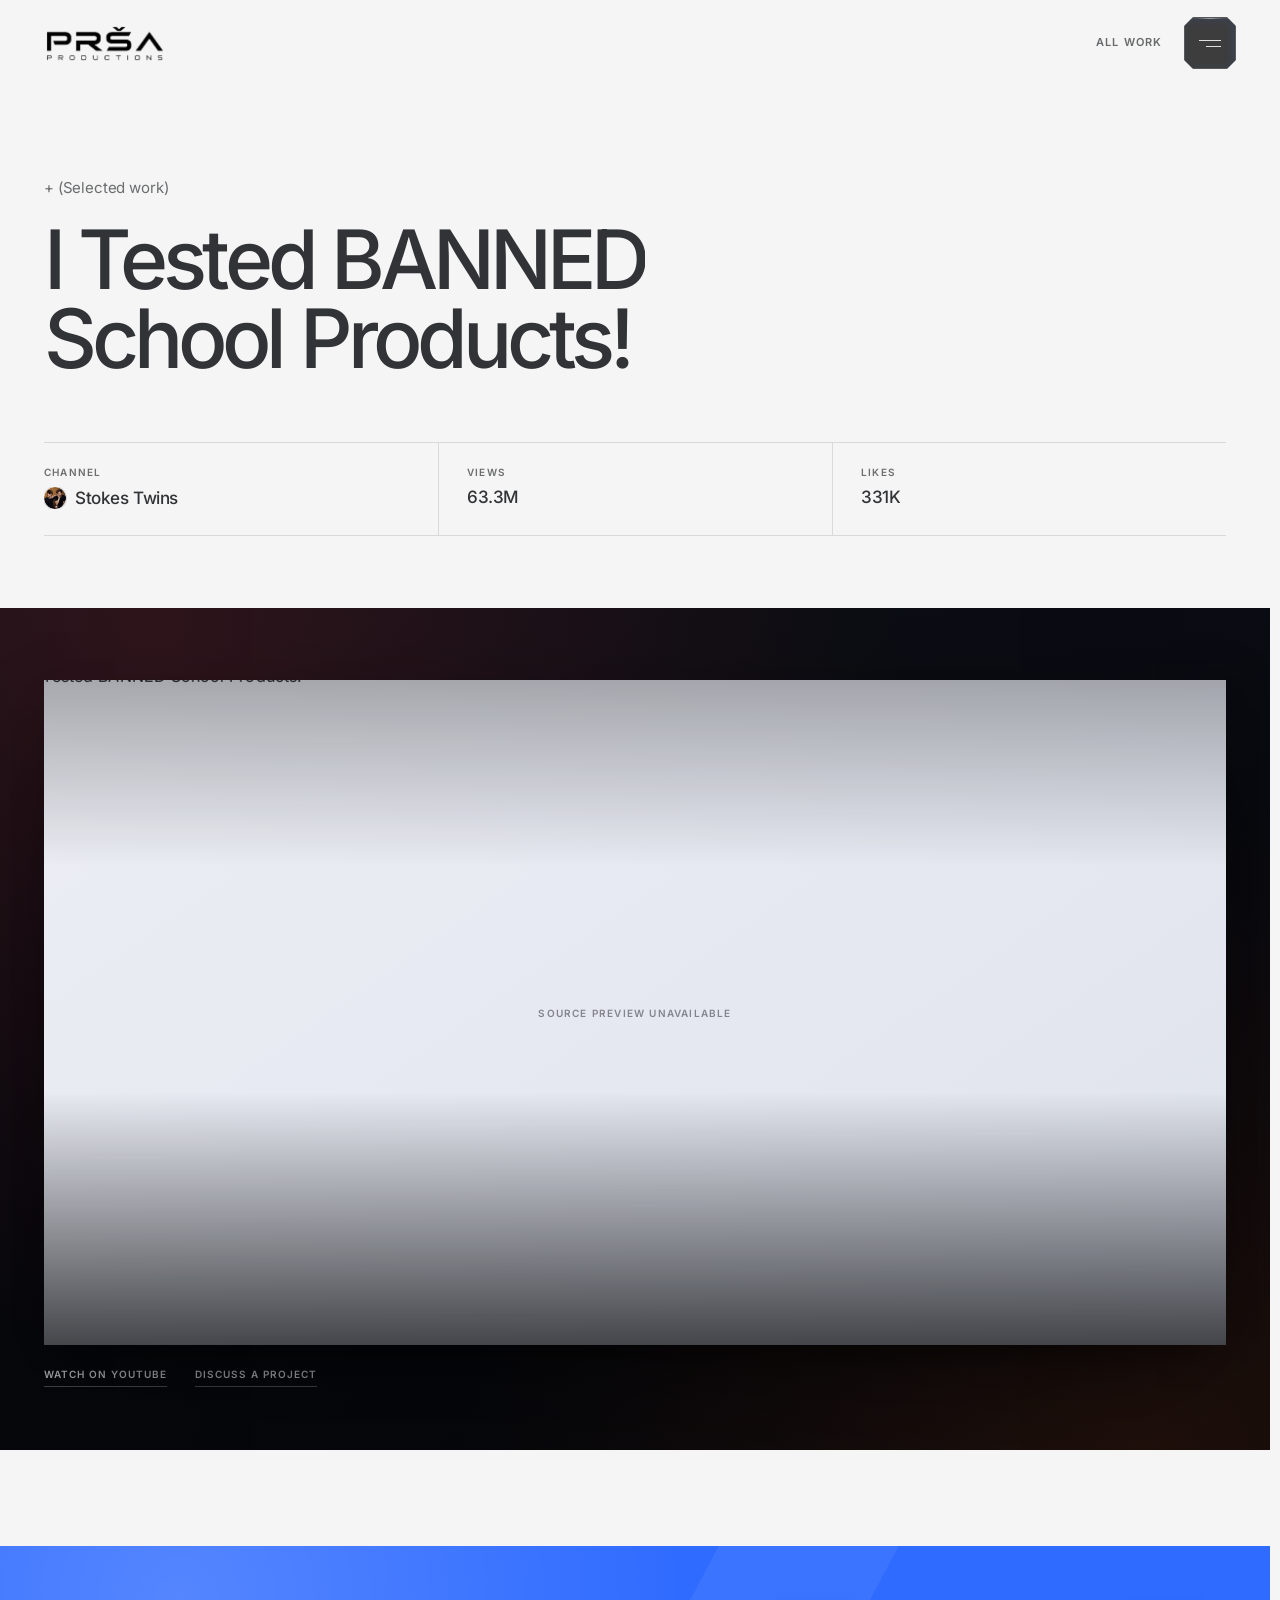
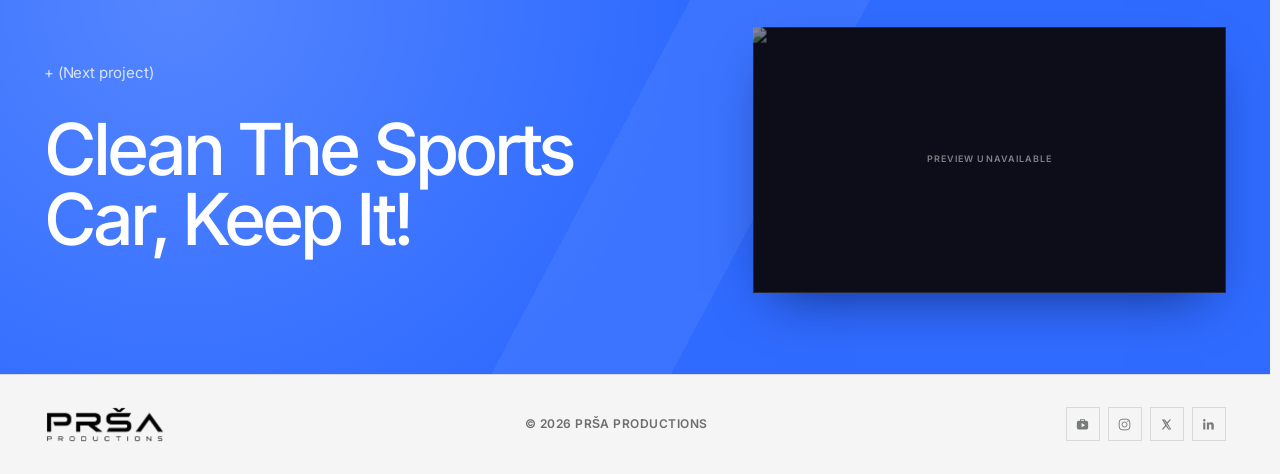
==== case-study.html @ 5af33e40 "Harden Work player accessibility" ====
<!DOCTYPE html>
<html lang="en">
<head>
<meta charset="UTF-8" />
<meta name="viewport" content="width=device-width, initial-scale=1.0" />
<script>document.documentElement.classList.add('js');</script>
<title>Project — Prša Productions</title>
<meta name="theme-color" content="#f5f5f5" />
<meta name="color-scheme" content="light" />
<meta name="description" content="Selected editing work by Prša Productions." />
<meta property="og:type" content="website" />
<meta property="og:site_name" content="Prša Productions" />
<meta property="og:title" id="csOgTitle" content="Selected work · Prša Productions" />
<meta property="og:description" id="csOgDescription" content="Selected editing work by Prša Productions." />
<meta property="og:image" id="csOgImage" content="assets/hero/creator-ensemble-merged-v1.png" />
<meta property="og:image:alt" id="csOgImageAlt" content="Selected work thumbnail" />
<meta name="twitter:card" content="summary_large_image" />
<meta name="twitter:title" id="csTwitterTitle" content="Selected work · Prša Productions" />
<meta name="twitter:description" id="csTwitterDescription" content="Selected editing work by Prša Productions." />
<meta name="twitter:image" id="csTwitterImage" content="assets/hero/creator-ensemble-merged-v1.png" />
<meta name="twitter:image:alt" id="csTwitterImageAlt" content="Selected work thumbnail" />
<link rel="icon" href="assets/brand/favicon.ico" sizes="any" />
<link rel="icon" type="image/png" sizes="32x32" href="assets/brand/favicon-32.png" />
<link rel="apple-touch-icon" href="assets/brand/apple-touch-icon.png" />
<link rel="preconnect" href="https://i.ytimg.com" crossorigin />
<link rel="dns-prefetch" href="https://i.ytimg.com" />
<link rel="stylesheet" href="assets/fonts.css" />
<link rel="stylesheet" href="styles.css?v=remaster-164" />
<script src="assets/project-transition.js?v=2" defer></script>
<script>try{if(sessionStorage.getItem('prsa-route')&&!matchMedia('(prefers-reduced-motion: reduce)').matches){document.documentElement.classList.add('route-arrived')}}catch(e){}</script>
</head>
<body class="cs-body">

<a class="skip-link" href="#csTitle">Skip to project</a>

<div class="route-transition" id="routeTransition" aria-hidden="true">
  <div class="route-transition-field" aria-hidden="true"></div>
  <div class="route-transition-inner">
    <div class="route-transition-copy">
      <span id="routeTransitionMeta">Prša Productions</span>
      <strong id="routeTransitionTitle">Selected work</strong>
    </div>
    <figure class="route-transition-media"><img id="routeTransitionImage" src="" alt="" decoding="async" /></figure>
  </div>
  <span class="route-transition-brand">Prša Productions</span>
  <span class="route-transition-progress" aria-hidden="true"></span>
</div>
<script>
(function () {
  if (!document.documentElement.classList.contains('route-arrived')) return;
  try {
    var payload = JSON.parse(sessionStorage.getItem('prsa-route') || '{}');
    var layer = document.getElementById('routeTransition');
    var title = document.getElementById('routeTransitionTitle');
    var image = document.getElementById('routeTransitionImage');
    if (payload.title && title) title.textContent = payload.title;
    if (layer && payload.format === 'portrait') layer.classList.add('route-transition--portrait');
    if (image && payload.thumb) {
      image.onerror = () => { if (layer) layer.classList.add('has-no-media'); };
      image.src = payload.thumb;
    } else if (layer) {
      layer.classList.add('has-no-media');
    }
  } catch (error) {}
})();
</script>

<nav id="nav" class="scrolled cs-nav">
  <div class="wrap nav-in">
    <a href="index.html#top" class="wordmark" aria-label="Prša Productions home"><img src="assets/brand/prsa-productions-wordmark.png" alt="" /></a>
    <div class="cs-nav-actions">
      <a class="cs-back" href="index.html#work">All work</a>
      <button class="menu-btn" type="button" aria-label="Open menu" aria-controls="mnav" aria-expanded="false" id="menuBtn">
        <span class="menu-bars" aria-hidden="true"><i></i><i></i></span>
      </button>
    </div>
  </div>
</nav>

<div class="mnav cs-mnav" id="mnav" role="dialog" aria-modal="true" aria-label="Site menu" aria-hidden="true">
  <div class="menu-panel">
    <div class="mtop">
      <div class="wrap nav-in">
        <a href="index.html#top" class="wordmark" data-case-menu-link aria-label="Prša Productions home"><img src="assets/brand/prsa-productions-wordmark.png" alt="" /></a>
        <button class="mclose" type="button" aria-label="Close menu" id="mClose">
          <span class="mclose-mark" aria-hidden="true"><i></i><i></i></span>
        </button>
      </div>
    </div>
    <nav class="mlinks" aria-label="Primary navigation">
      <a href="index.html#work" data-case-menu-link><span class="mlabel">Work</span></a>
      <a href="index.html#about" data-case-menu-link><span class="mlabel">About</span></a>
      <a href="index.html#credits" data-case-menu-link><span class="mlabel">Credits</span></a>
      <a href="index.html#contact" data-case-menu-link><span class="mlabel">Contact</span></a>
    </nav>
    <nav class="menu-socials" aria-label="Social profiles">
      <span>Socials</span>
      <a href="https://ytjobs.co/talent/profile/58142" target="_blank" rel="noopener noreferrer" aria-label="YTJobs"><svg class="social-mark social-mark--ytjobs" viewBox="0 0 24 24" aria-hidden="true"><path d="M8 6V4.75C8 3.78 8.78 3 9.75 3h4.5C15.22 3 16 3.78 16 4.75V6h2.25A2.75 2.75 0 0 1 21 8.75v8.5A2.75 2.75 0 0 1 18.25 20H5.75A2.75 2.75 0 0 1 3 17.25v-8.5A2.75 2.75 0 0 1 5.75 6H8Zm1.5 0h5V4.75a.25.25 0 0 0-.25-.25h-4.5a.25.25 0 0 0-.25.25V6Zm1.05 3.45v7.1L16.2 13l-5.65-3.55Z" fill="currentColor"/></svg></a>
      <a href="https://www.instagram.com/gregor.vfx/" target="_blank" rel="noopener noreferrer" aria-label="Instagram"><svg class="social-mark" viewBox="0 0 24 24" aria-hidden="true"><rect x="3.5" y="3.5" width="17" height="17" rx="5" fill="none" stroke="currentColor" stroke-width="1.5"/><circle cx="12" cy="12" r="4" fill="none" stroke="currentColor" stroke-width="1.5"/><circle cx="17.4" cy="6.7" r="1" fill="currentColor"/></svg></a>
      <a href="https://x.com/gregorprsaa" target="_blank" rel="noopener noreferrer" aria-label="X"><svg class="social-mark social-mark--x" viewBox="0 0 24 24" aria-hidden="true"><path d="M4.7 4h4.8l3.4 4.55L16.9 4h2.35l-5.26 6.2L19.7 20h-4.8l-3.82-5.1L6.75 20H4.4l5.58-6.77L4.7 4Zm3.62 1.75H7.7l8.08 12.5h1.62L8.32 5.75Z" fill="currentColor"/></svg></a>
      <a href="https://www.linkedin.com/in/gregor-pr%C5%A1a-825ab5265/" target="_blank" rel="noopener noreferrer" aria-label="LinkedIn"><svg class="social-mark" viewBox="0 0 24 24" aria-hidden="true"><path d="M6.94 8.6H3.56v11.4h3.38V8.6ZM5.25 7.14a1.96 1.96 0 1 0 0-3.92 1.96 1.96 0 0 0 0 3.92ZM20.44 13.75c0-3.06-.66-5.41-4.23-5.41-1.72 0-2.87.94-3.34 1.83h-.05V8.6H9.44V20h3.38v-5.64c0-1.42.27-2.8 2.03-2.8 1.73 0 1.76 1.63 1.76 2.89V20h3.83v-6.25Z" fill="currentColor"/></svg></a>
    </nav>
    <aside class="cs-menu-project" aria-hidden="true">
      <span class="cs-menu-project-label">Selected work</span>
      <figure><img id="csMenuImage" src="" alt="" decoding="async" /></figure>
      <p id="csMenuTitle">Selected work</p>
    </aside>
  </div>
</div>

<main class="cs-main" id="project">
  <section class="cs-hero">
    <div class="wrap cs-heading">
      <div class="cs-heading-copy">
        <span class="kicker">+ (Selected work)</span>
        <h1 class="skip-target" id="csTitle" tabindex="-1"></h1>
      </div>
    </div>
  </section>

  <section class="cs-facts" aria-label="Project details">
    <div class="wrap cs-facts-grid" id="csFactsGrid"></div>
  </section>

  <section class="cs-scope" id="csScope" hidden>
    <div class="wrap cs-scope-grid">
      <span class="kicker">+ (Project scope)</span>
      <p id="csScopeText"></p>
    </div>
  </section>

  <section class="poster-section" id="posterSection">
    <div class="cs-stage">
      <div class="video-shell" id="videoShell"></div>
      <div class="cs-actions">
        <a id="watchLink" href="#" target="_blank" rel="noopener noreferrer">Watch on YouTube</a>
        <a href="mailto:gregor@prsa.productions">Discuss a project</a>
      </div>
    </div>
  </section>


  <section class="nextup">
    <a class="next-link" id="nextProject" href="#">
      <span class="wrap next-inner">
        <span class="next-copy">
          <span class="kicker">+ (Next project)</span>
          <b id="nextTitle"></b>
        </span>
        <span class="next-preview" aria-hidden="true"><img id="nextThumb" src="" alt="" loading="lazy" decoding="async" /></span>
      </span>
    </a>
  </section>
</main>

<footer>
  <div class="wrap foot">
    <a href="index.html#top" class="wordmark" aria-label="Prša Productions home"><img src="assets/brand/prsa-productions-wordmark.png" alt="" /></a>
    <span>&copy; <span id="yr"></span> Prša Productions</span>
    <nav class="foot-socials" aria-label="Social profiles">
      <a href="https://ytjobs.co/talent/profile/58142" target="_blank" rel="noopener noreferrer" aria-label="YTJobs"><svg viewBox="0 0 24 24" aria-hidden="true"><path d="M8 6V4.75C8 3.78 8.78 3 9.75 3h4.5C15.22 3 16 3.78 16 4.75V6h2.25A2.75 2.75 0 0 1 21 8.75v8.5A2.75 2.75 0 0 1 18.25 20H5.75A2.75 2.75 0 0 1 3 17.25v-8.5A2.75 2.75 0 0 1 5.75 6H8Zm1.5 0h5V4.75a.25.25 0 0 0-.25-.25h-4.5a.25.25 0 0 0-.25.25V6Zm1.05 3.45v7.1L16.2 13l-5.65-3.55Z" fill="currentColor"/></svg></a>
      <a href="https://www.instagram.com/gregor.vfx/" target="_blank" rel="noopener noreferrer" aria-label="Instagram"><svg viewBox="0 0 24 24" aria-hidden="true"><rect x="3.5" y="3.5" width="17" height="17" rx="5" fill="none" stroke="currentColor" stroke-width="1.5"/><circle cx="12" cy="12" r="4" fill="none" stroke="currentColor" stroke-width="1.5"/><circle cx="17.4" cy="6.7" r="1" fill="currentColor"/></svg></a>
      <a href="https://x.com/gregorprsaa" target="_blank" rel="noopener noreferrer" aria-label="X"><svg viewBox="0 0 24 24" aria-hidden="true"><path d="M4.7 4h4.8l3.4 4.55L16.9 4h2.35l-5.26 6.2L19.7 20h-4.8l-3.82-5.1L6.75 20H4.4l5.58-6.77L4.7 4Zm3.62 1.75H7.7l8.08 12.5h1.62L8.32 5.75Z" fill="currentColor"/></svg></a>
      <a href="https://www.linkedin.com/in/gregor-pr%C5%A1a-825ab5265/" target="_blank" rel="noopener noreferrer" aria-label="LinkedIn"><svg viewBox="0 0 24 24" aria-hidden="true"><path d="M6.94 8.6H3.56v11.4h3.38V8.6ZM5.25 7.14a1.96 1.96 0 1 0 0-3.92 1.96 1.96 0 0 0 0 3.92ZM20.44 13.75c0-3.06-.66-5.41-4.23-5.41-1.72 0-2.87.94-3.34 1.83h-.05V8.6H9.44V20h3.38v-5.64c0-1.42.27-2.8 2.03-2.8 1.73 0 1.76 1.63 1.76 2.89V20h3.83v-6.25Z" fill="currentColor"/></svg></a>
    </nav>
  </div>
</footer>

<script>
const FALLBACK_WORKS = [
  {rank:1,id:"FVm-hMh4Q9A",title:"I Tested BANNED School Products!",url:"https://youtu.be/FVm-hMh4Q9A",thumb:"https://i.ytimg.com/vi/FVm-hMh4Q9A/maxresdefault.jpg",thumbFallback:"https://i.ytimg.com/vi/FVm-hMh4Q9A/hqdefault.jpg",views:"63.34M",likes:"330.96K",role:null,channel:"Stokes Twins",format:"landscape"},
  {rank:2,id:"6EtuOTq5TmM",title:"Clean The Sports Car, Keep It!",url:"https://youtu.be/6EtuOTq5TmM",thumb:"https://i.ytimg.com/vi/6EtuOTq5TmM/maxresdefault.jpg",thumbFallback:"https://i.ytimg.com/vi/6EtuOTq5TmM/hqdefault.jpg",views:"62.17M",likes:"303.5K",role:"VFX",channel:"Stokes Twins",format:"landscape"},
  {rank:3,id:"oUee1Bv0sFE",title:"I Murdered KPop Demon Hunters..",url:"https://youtu.be/oUee1Bv0sFE",thumb:"https://i.ytimg.com/vi/oUee1Bv0sFE/maxresdefault.jpg",thumbFallback:"https://i.ytimg.com/vi/oUee1Bv0sFE/hqdefault.jpg",views:"52.98M",likes:"291.94K",role:null,channel:"Stokes Twins",format:"landscape"},
  {rank:4,id:"q1DwSS3O8k4",title:"KPop Demon Hunters Are MISSING..",url:"https://youtu.be/q1DwSS3O8k4",thumb:"https://i.ytimg.com/vi/q1DwSS3O8k4/maxresdefault.jpg",thumbFallback:"https://i.ytimg.com/vi/q1DwSS3O8k4/hqdefault.jpg",views:"28.44M",likes:"249.8K",role:"VFX",channel:"Stokes Twins",format:"landscape"},
  {rank:5,id:"9Ib1rni1SCc",title:"3 YouTubers Were Murdered..",url:"https://youtu.be/9Ib1rni1SCc",thumb:"https://i.ytimg.com/vi/9Ib1rni1SCc/maxresdefault.jpg",thumbFallback:"https://i.ytimg.com/vi/9Ib1rni1SCc/hqdefault.jpg",views:"26.98M",likes:"201.41K",role:"Intro visual",channel:"Stokes Twins",format:"landscape"},
  {rank:6,id:"k6tPeMMUn6A",title:"SIDEMEN GUESS THE FOOTBALLER ft Erling Haaland",url:"https://youtu.be/k6tPeMMUn6A",thumb:"https://i.ytimg.com/vi/k6tPeMMUn6A/maxresdefault.jpg",thumbFallback:"https://i.ytimg.com/vi/k6tPeMMUn6A/hqdefault.jpg",views:"14.35M",likes:"448.07K",role:null,channel:"Sidemen",format:"landscape"},
  {rank:7,id:"FHF1CNBdBmI",title:"Kids World Cup Tournament",url:"https://youtu.be/FHF1CNBdBmI",thumb:"https://i.ytimg.com/vi/FHF1CNBdBmI/maxresdefault.jpg",thumbFallback:"https://i.ytimg.com/vi/FHF1CNBdBmI/hqdefault.jpg",views:"9.01M",likes:"78.6K",role:"Intro + segmentation graphics",channel:"FutCrunch",format:"landscape"},
  {rank:8,id:"S_KiWI6dNK4",title:"GUESS THE LANGUAGE (ft. Mrwhosetheboss & Callux)",url:"https://youtu.be/S_KiWI6dNK4",thumb:"https://i.ytimg.com/vi/S_KiWI6dNK4/maxresdefault.jpg",thumbFallback:"https://i.ytimg.com/vi/S_KiWI6dNK4/hqdefault.jpg",views:"6.67M",likes:"175.78K",role:"Cutdown + pacing",channel:"KSI",format:"landscape"},
  {rank:9,id:"qNfFC-v1jfY",title:"Guess The World Cup Footballer",url:"https://youtu.be/qNfFC-v1jfY",thumb:"https://i.ytimg.com/vi/qNfFC-v1jfY/maxresdefault.jpg",thumbFallback:"https://i.ytimg.com/vi/qNfFC-v1jfY/hqdefault.jpg",views:"4.86M",likes:"50.39K",role:null,channel:"John Nellis",format:"landscape"},
  {rank:10,id:"s-XhQ2Ong14",title:"If You Beat The Maze, You Win $1,000!",url:"https://youtu.be/s-XhQ2Ong14",thumb:"https://i.ytimg.com/vi/s-XhQ2Ong14/maxresdefault.jpg",thumbFallback:"https://i.ytimg.com/vi/s-XhQ2Ong14/hqdefault.jpg",views:"4.22M",likes:"23.46K",role:null,channel:"Ben Azelart",format:"landscape"},
  {rank:11,id:"vToG6mOkYh8",title:"WE TRIED AMERICA’S MOST FAMOUS FAST FOOD!",url:"https://youtu.be/vToG6mOkYh8",thumb:"https://i.ytimg.com/vi/vToG6mOkYh8/maxresdefault.jpg",thumbFallback:"https://i.ytimg.com/vi/vToG6mOkYh8/hqdefault.jpg",views:"2.71M",likes:"76.01K",role:null,channel:"Miniminter",format:"landscape"},
  {rank:12,id:"DKdWRROo9_U",title:"GUESS THE ATHLETE!",url:"https://youtu.be/DKdWRROo9_U",thumb:"https://i.ytimg.com/vi/DKdWRROo9_U/maxresdefault.jpg",thumbFallback:"https://i.ytimg.com/vi/DKdWRROo9_U/hqdefault.jpg",views:"1.51M",likes:"43.24K",role:null,channel:"Miniminter",format:"landscape"},
];

const CASE_AVATARS = {
  "Stokes Twins": "assets/wordmarks/stoketwins-fig.png",
  "Ben Azelart": "assets/wordmarks/benazelart-fig.png",
  "Sidemen": "assets/wordmarks/sidemen-row.png",
  "FutCrunch": "assets/wordmarks/futcrunch-fig.png",
  "KSI": "assets/wordmarks/ksi-row.png",
  "John Nellis": "assets/wordmarks/johnnellis-fig.png",
  "Miniminter": "assets/wordmarks/miniminter-row.png",
};

// Hand-curated (NOT pipeline-written): each belt channel's brand color, mirroring index.html CHANNEL_PLATES.
// The screening room's key/counter lights read this via --case-glow; unknown channels fall back to site blue.
const CHANNEL_GLOW = {
  "Stokes Twins": "#E23B47",
  "Ben Azelart": "#18AAC2",
  "Sidemen": "#3A3F48",
  "FutCrunch": "#1EAFDC",
  "KSI": "#2E4FC4",
  "John Nellis": "#C77A3C",
  "Miniminter": "#E0A82C",
};

const byId = (id) => document.getElementById(id);

function fmtStat(value) {
  return String(value || '').replace(/(\d+(?:\.\d+)?)([KMB])/i, (m, num, suf) => {
    const n = parseFloat(num);
    const r = n >= 100 ? Math.round(n) : Math.round(n * 10) / 10;
    return r + suf;
  });
}
const projectHref = (work) => 'case-study.html?id=' + encodeURIComponent(work.id);
const PORTRAIT_VIDEO_IDS = new Set(['gar4U3n-ILY', 'yy-Nt0dRhNI', 'Q1g8PYEFcHc', 'KaUuPNYHFNg', 'vQz3T9Vot1Q', '9DPzZIbp9Ck']);
const escapeHtml = (value) => String(value).replace(/[&<>"']/g, (char) => ({'&':'&amp;','<':'&lt;','>':'&gt;','"':'&quot;',"'":'&#039;'}[char]));

function handleCaseImageError(image, fallback) {
  const current = image.getAttribute('src') || '';
  if (fallback && image.dataset.fallbackTried !== 'true' && current !== fallback) {
    image.dataset.fallbackTried = 'true';
    image.src = fallback;
    return;
  }
  image.hidden = true;
  const host = image.closest('.video-poster, .next-preview, .cs-menu-project figure, .cs-browser-thumb');
  if (host) host.classList.add('media-unavailable');
}

let works = FALLBACK_WORKS;

function splitCaseTitle(el) {
  const words = (el.textContent || '').trim().split(/\s+/);
  el.textContent = '';
  words.forEach((word, index) => {
    const mask = document.createElement('span');
    mask.className = 'w-mask';
    const inner = document.createElement('span');
    inner.className = 'w';
    inner.style.setProperty('--wi', index);
    inner.textContent = word;
    mask.appendChild(inner);
    el.appendChild(mask);
    if (index < words.length - 1) el.appendChild(document.createTextNode(' '));
  });
}

function selectWork() {
  const params = new URLSearchParams(location.search);
  const requested = params.get('id') || location.hash.replace('#', '');
  return works.find((work) => work.id === requested) || works[0];
}

function caseThumb(work) {
  const portrait = work.format === 'portrait' || PORTRAIT_VIDEO_IDS.has(work.id);
  return portrait ? `https://i.ytimg.com/vi/${work.id}/oar2.jpg` : (work.thumb || `https://i.ytimg.com/vi/${work.id}/maxresdefault.jpg`);
}

function renderCase() {
  const work = selectWork();
  const index = works.findIndex((item) => item.id === work.id);
  const next = works[(index + 1) % works.length];
  const portrait = work.format === 'portrait' || PORTRAIT_VIDEO_IDS.has(work.id);
  const thumb = caseThumb(work);
  const nextPortrait = next.format === 'portrait' || PORTRAIT_VIDEO_IDS.has(next.id);
  const nextThumb = caseThumb(next);

  document.documentElement.style.setProperty('--case-glow', CHANNEL_GLOW[work.channel] || '#2F6BFF');
  document.title = work.title + ' — Prša Productions';
  const description = document.querySelector('meta[name="description"]');
  const projectDescription = work.title + ' — selected editing work by Prša Productions.';
  if (description) description.content = projectDescription;
  byId('csOgTitle').content = document.title;
  byId('csOgDescription').content = projectDescription;
  byId('csOgImage').content = thumb;
  byId('csOgImageAlt').content = work.title + ' thumbnail';
  byId('csTwitterTitle').content = document.title;
  byId('csTwitterDescription').content = projectDescription;
  byId('csTwitterImage').content = thumb;
  byId('csTwitterImageAlt').content = work.title + ' thumbnail';
  const title = byId('csTitle');
  title.textContent = work.title;
  splitCaseTitle(title);
  const facts = [];
  if (work.channel) {
    const avatar = CASE_AVATARS[work.channel]
      ? '<img class="cs-fact-avatar" src="' + escapeHtml(CASE_AVATARS[work.channel]) + '" alt="" loading="lazy" decoding="async" onerror="this.hidden=true" />'
      : '';
    facts.push({ label: 'Channel', html: avatar + escapeHtml(work.channel) });
  }
  if (work.role) facts.push({ label: 'Role', html: escapeHtml(work.role) });
  facts.push({ label: 'Views', html: escapeHtml(fmtStat(work.views) || '—') });
  facts.push({ label: 'Likes', html: escapeHtml(fmtStat(work.likes) || '—') });
  byId('csFactsGrid').innerHTML = facts.map((fact) => '<div class="cs-fact"><span>' + fact.label + '</span><strong>' + fact.html + '</strong></div>').join('');
  byId('csMenuTitle').textContent = work.title;
  const menuImage = byId('csMenuImage');
  menuImage.dataset.fallbackTried = 'false';
  menuImage.hidden = false;
  menuImage.closest('figure')?.classList.remove('media-unavailable');
  menuImage.onerror = () => handleCaseImageError(menuImage, work.thumbFallback || `https://i.ytimg.com/vi/${work.id}/hqdefault.jpg`);
  menuImage.src = thumb;
  const shell = byId('videoShell');
  shell.classList.toggle('is-portrait', portrait);
  shell.classList.remove('is-playing');
  shell.innerHTML = `<a class="video-poster" href="${escapeHtml(work.url)}" target="_blank" rel="noopener noreferrer" aria-label="Play ${escapeHtml(work.title)}">
    <img src="${escapeHtml(thumb)}" alt="${escapeHtml(work.title)}" loading="eager" onerror="handleCaseImageError(this,'${escapeHtml(work.thumbFallback || `https://i.ytimg.com/vi/${work.id}/hqdefault.jpg`)}')">
    <span class="video-play" aria-hidden="true"><i></i></span>
  </a>`;
  // Inline playback: the poster stays an honest external link (no-JS, modified clicks, media failures),
  // but a plain click plays the edit right here in the shell. file:// is excluded - YouTube embeds
  // reject referer-less origins with error 153, so local viewing keeps the external-link behavior.
  const poster = shell.querySelector('.video-poster');
  if (location.protocol !== 'file:') poster.addEventListener('click', (event) => {
    if (event.defaultPrevented || event.button !== 0 || event.metaKey || event.ctrlKey || event.shiftKey || event.altKey) return;
    if (poster.classList.contains('media-unavailable')) return;
    event.preventDefault();
    shell.classList.add('is-playing');
    shell.innerHTML = `<div class="video-frame"><iframe src="https://www.youtube-nocookie.com/embed/${encodeURIComponent(work.id)}?autoplay=1&rel=0&playsinline=1" title="${escapeHtml(work.title)}" allow="accelerometer; autoplay; clipboard-write; encrypted-media; gyroscope; picture-in-picture; web-share" allowfullscreen></iframe></div>`;
  });
  byId('watchLink').href = work.url;
  byId('nextProject').href = projectHref(next);
  byId('nextProject').classList.toggle('next-link--portrait', nextPortrait);
  byId('nextProject').dataset.projectTransition = '';
  byId('nextProject').dataset.projectTitle = next.title;
  byId('nextProject').dataset.projectFormat = nextPortrait ? 'portrait' : 'landscape';
  byId('nextProject').dataset.projectThumb = nextThumb;
  byId('nextProject').dataset.projectFallback = next.thumbFallback || `https://i.ytimg.com/vi/${next.id}/hqdefault.jpg`;
  byId('nextTitle').textContent = next.title;
  const nextImage = byId('nextThumb');
  nextImage.dataset.fallbackTried = 'false';
  nextImage.hidden = false;
  nextImage.closest('.next-preview')?.classList.remove('media-unavailable');
  nextImage.onerror = () => handleCaseImageError(nextImage, next.thumbFallback || `https://i.ytimg.com/vi/${next.id}/hqdefault.jpg`);
  nextImage.src = nextThumb;
  const scopeSection = byId('csScope');
  if (work.scope) {
    byId('csScopeText').textContent = work.scope;
    scopeSection.hidden = false;
  } else {
    scopeSection.hidden = true;
  }
  initPosterMotion();
  const coveredArrival = document.documentElement.classList.contains('route-arrived');
  setTimeout(() => requestAnimationFrame(() => document.body.classList.add('cs-ready')), coveredArrival ? 300 : 0);
}

function departRouteCover() {
  try { sessionStorage.removeItem('prsa-route'); } catch (error) {}
  if (!document.documentElement.classList.contains('route-arrived')) return;
  requestAnimationFrame(() => requestAnimationFrame(() => {
    setTimeout(() => {
      document.documentElement.classList.add('route-depart');
      setTimeout(() => {
        document.documentElement.classList.add('route-gone');
        document.documentElement.classList.remove('route-arrived', 'route-depart');
      }, 880);
    }, 420);
  }));
}

function initPosterMotion() {
  const stage = byId('videoShell');
  if (!stage || stage.dataset.motionBound || matchMedia('(prefers-reduced-motion: reduce)').matches || !matchMedia('(hover: hover) and (pointer: fine)').matches) return;
  stage.dataset.motionBound = 'true';
  let frame = 0;
  stage.addEventListener('pointermove', (event) => {
    if (frame) return;
    frame = requestAnimationFrame(() => {
      frame = 0;
      const rect = stage.getBoundingClientRect();
      stage.style.setProperty('--poster-x', ((((event.clientX - rect.left) / rect.width) - .5) * -10).toFixed(2) + 'px');
      stage.style.setProperty('--poster-y', ((((event.clientY - rect.top) / rect.height) - .5) * -8).toFixed(2) + 'px');
    });
  }, { passive: true });
  stage.addEventListener('pointerleave', () => {
    stage.style.setProperty('--poster-x', '0px');
    stage.style.setProperty('--poster-y', '0px');
  });
}

function initCaseMenu() {
  const nav = byId('nav');
  const mnav = byId('mnav');
  const menuBtn = byId('menuBtn');
  const menuClose = byId('mClose');
  if (!nav || !mnav || !menuBtn || !menuClose) return;

  const reduceMotion = matchMedia('(prefers-reduced-motion: reduce)').matches;
  const pageRegions = [nav, document.querySelector('main'), document.querySelector('footer')].filter(Boolean);
  let exitTimer = 0;

  const openMenu = () => {
    clearTimeout(exitTimer);
    mnav.classList.remove('exiting');
    mnav.classList.add('open');
    mnav.setAttribute('aria-hidden', 'false');
    mnav.removeAttribute('inert');
    menuBtn.setAttribute('aria-expanded', 'true');
    document.body.classList.add('menu-open');
    pageRegions.forEach((region) => { region.inert = true; });
    setTimeout(() => menuClose.focus({ preventScroll: true }), reduceMotion ? 0 : 40);
  };

  const closeMenu = (restoreFocus = false) => {
    if (mnav.contains(document.activeElement)) document.activeElement.blur();
    mnav.classList.remove('open', 'exiting');
    mnav.setAttribute('aria-hidden', 'true');
    mnav.setAttribute('inert', '');
    menuBtn.setAttribute('aria-expanded', 'false');
    document.body.classList.remove('menu-open');
    pageRegions.forEach((region) => { region.inert = false; });
    if (restoreFocus) menuBtn.focus({ preventScroll: true });
  };

  const exitMenu = (restoreFocus = false, after) => {
    if (!mnav.classList.contains('open') || mnav.classList.contains('exiting')) return;
    mnav.classList.add('exiting');
    exitTimer = setTimeout(() => {
      closeMenu(restoreFocus);
      if (after) after();
    }, reduceMotion ? 0 : 340);
  };

  mnav.setAttribute('inert', '');
  menuBtn.addEventListener('click', openMenu);
  menuClose.addEventListener('click', () => exitMenu(true));

  mnav.querySelectorAll('[data-case-menu-link]').forEach((link) => {
    link.addEventListener('click', (event) => {
      if (event.defaultPrevented || event.button !== 0 || event.metaKey || event.ctrlKey || event.shiftKey || event.altKey || !mnav.classList.contains('open')) return;
      const destination = link.href;
      if (!destination || mnav.classList.contains('exiting')) return;
      event.preventDefault();
      exitMenu(false, () => window.location.assign(destination));
    });
  });

  document.addEventListener('keydown', (event) => {
    if (!mnav.classList.contains('open')) return;
    if (event.key === 'Escape') {
      event.preventDefault();
      exitMenu(true);
      return;
    }
    if (event.key !== 'Tab') return;
    const focusable = Array.from(mnav.querySelectorAll('a[href],button:not([disabled])')).filter((element) => element.offsetParent !== null);
    if (!focusable.length) {
      event.preventDefault();
      return;
    }
    const first = focusable[0];
    const last = focusable[focusable.length - 1];
    if (event.shiftKey && document.activeElement === first) {
      event.preventDefault();
      last.focus({ preventScroll: true });
    } else if (!event.shiftKey && document.activeElement === last) {
      event.preventDefault();
      first.focus({ preventScroll: true });
    }
  });

  window.addEventListener('pageshow', () => closeMenu(false));
  window.addEventListener('pagehide', () => clearTimeout(exitTimer));
}

async function hydrateWorks() {
  if (location.protocol === 'file:') { renderCase(); return; } // fetch() can't run on file:// - the pipeline-written fallback IS the data there
  try {
    const response = await fetch('works.json', { cache: 'no-store' });
    if (response.ok) {
      const data = await response.json();
      if (Array.isArray(data.featured) && data.featured.length) {
        works = data.featured;
      }
    }
  } catch (error) {
    works = FALLBACK_WORKS;
  }
  renderCase();
}

function initChrome() {
  const nav = byId('nav');
  const stageBand = byId('posterSection');
  // Band-aware wordmark (same midline law as the homepage): the ink wordmark flips white
  // while the nav midline crosses the dark screening band.
  const onScroll = () => {
    nav.classList.toggle('scrolled', window.scrollY > 16);
    if (stageBand) {
      const rect = stageBand.getBoundingClientRect();
      nav.classList.toggle('over-dark', rect.top <= 44 && rect.bottom > 44);
    }
  };
  window.addEventListener('scroll', onScroll, { passive: true });
  window.addEventListener('resize', onScroll, { passive: true });
  onScroll();

  byId('yr').textContent = new Date().getFullYear();
}

initChrome();
initCaseMenu();
renderCase();
departRouteCover();
hydrateWorks();
</script>
</body>
</html>
---- assets/fonts.css ----
/* self-hosted fonts (latin + latin-ext for Prša) */
@font-face{font-family:"Barlow Condensed";font-style:normal;font-weight:600;font-display:swap;src:url("fonts/barlow-condensed-latin-600-normal.woff2") format("woff2");unicode-range:U+0000-00FF,U+0131,U+0152-0153,U+02BB-02BC,U+02C6,U+02DA,U+02DC,U+2000-206F,U+20AC,U+2122,U+2191,U+2193,U+2212,U+2215,U+FEFF,U+FFFD}
@font-face{font-family:"Barlow Condensed";font-style:normal;font-weight:600;font-display:swap;src:url("fonts/barlow-condensed-latin-ext-600-normal.woff2") format("woff2");unicode-range:U+0100-02BA,U+02BD-02C5,U+02C7-02CC,U+02CE-02D7,U+02DD-02FF,U+1E00-1E9F,U+1EF2-1EFF,U+2020,U+20A0-20AB,U+20AD-20C0,U+2113,U+2C60-2C7F,U+A720-A7FF}
@font-face{font-family:"Instrument Serif";font-style:normal;font-weight:400;font-display:swap;src:url("fonts/instrument-serif-latin-400-normal.woff2") format("woff2");unicode-range:U+0000-00FF,U+0131,U+0152-0153,U+02BB-02BC,U+02C6,U+02DA,U+02DC,U+2000-206F,U+20AC,U+2122,U+2191,U+2193,U+2212,U+2215,U+FEFF,U+FFFD}
@font-face{font-family:"Instrument Serif";font-style:normal;font-weight:400;font-display:swap;src:url("fonts/instrument-serif-latin-ext-400-normal.woff2") format("woff2");unicode-range:U+0100-02BA,U+02BD-02C5,U+02C7-02CC,U+02CE-02D7,U+02DD-02FF,U+1E00-1E9F,U+1EF2-1EFF,U+2020,U+20A0-20AB,U+20AD-20C0,U+2113,U+2C60-2C7F,U+A720-A7FF}
@font-face{font-family:"Instrument Serif";font-style:italic;font-weight:400;font-display:swap;src:url("fonts/instrument-serif-latin-400-italic.woff2") format("woff2");unicode-range:U+0000-00FF,U+0131,U+0152-0153,U+02BB-02BC,U+02C6,U+02DA,U+02DC,U+2000-206F,U+20AC,U+2122,U+2191,U+2193,U+2212,U+2215,U+FEFF,U+FFFD}
@font-face{font-family:"Instrument Serif";font-style:italic;font-weight:400;font-display:swap;src:url("fonts/instrument-serif-latin-ext-400-italic.woff2") format("woff2");unicode-range:U+0100-02BA,U+02BD-02C5,U+02C7-02CC,U+02CE-02D7,U+02DD-02FF,U+1E00-1E9F,U+1EF2-1EFF,U+2020,U+20A0-20AB,U+20AD-20C0,U+2113,U+2C60-2C7F,U+A720-A7FF}
@font-face{font-family:"Inter";font-style:normal;font-weight:400;font-display:swap;src:url("fonts/inter-latin-400-normal.woff2") format("woff2")}
@font-face{font-family:"Inter";font-style:normal;font-weight:400;font-display:swap;src:url("fonts/inter-latin-ext-400-normal.woff2") format("woff2");unicode-range:U+0100-02BA,U+1E00-1EFF}
@font-face{font-family:"Inter";font-style:normal;font-weight:500;font-display:swap;src:url("fonts/inter-latin-500-normal.woff2") format("woff2")}
@font-face{font-family:"Inter";font-style:normal;font-weight:600;font-display:swap;src:url("fonts/inter-latin-600-normal.woff2") format("woff2")}
---- styles.css ----
:root{
  --bg:#0e0e10;
  --panel:#161619;
  --text:#f2f3f5;
  --muted:#8b8e94;
  --line:rgba(19,21,26,.12);
  --field:#f5f5f5;
  --ink:#313336;
  --ink-2:rgba(49,51,54,.7);
  --ink-3:rgba(49,51,54,.7);
  --blue:#2f6bff;
  --azure:#17a1dc;
  --azure-deep:#165e9c;
  --rim:#5ee4fa;
  --warm:#c2886a;
  --warm-deep:#9e684f;
  --maxw:1390px;
  --pad:44px;
  --display:"Barlow Condensed",Impact,"Arial Narrow",sans-serif;
  --serif:"Instrument Serif",Georgia,serif;
  --font:"Inter",-apple-system,BlinkMacSystemFont,"Segoe UI",sans-serif;
  --ease:cubic-bezier(.215,.61,.355,1);
  --ease-quart:cubic-bezier(.77,0,.175,1);
  --ease-silk:cubic-bezier(.16,1,.3,1);
  --ease-spring:cubic-bezier(.2,.8,.2,1);
  --grade:saturate(1.04) contrast(1.06) brightness(.97);
  --grade-hero:saturate(1.05) contrast(1.13) brightness(.83);
}

*{box-sizing:border-box;margin:0;padding:0}
html{scroll-behavior:smooth;-webkit-text-size-adjust:100%;scrollbar-gutter:stable;overflow-y:scroll;scrollbar-width:thin;scrollbar-color:rgba(49,51,54,.35) transparent}
html.lenis-on{scroll-behavior:auto}
body{min-height:100vh;background:var(--field);color:var(--ink);font-family:var(--font);line-height:1.45;-webkit-font-smoothing:antialiased;overflow-x:hidden}
body.lock{overflow:hidden}
body.menu-open{overflow:hidden}
a{color:inherit;text-decoration:none}
button,img,svg{-webkit-user-select:none;user-select:none}
button,input,textarea{font:inherit}
button{cursor:pointer}
img,svg{display:block;max-width:100%;-webkit-user-drag:none}
::selection{background:var(--blue);color:#fff}
.wrap{width:calc(100% - (var(--pad) * 2));max-width:var(--maxw);margin:0 auto}
section[id],main[id],header[id]{scroll-margin-top:0}
.skip-link{position:fixed;z-index:1000;top:12px;left:12px;padding:12px 16px;background:var(--blue);color:#fff;font-size:11px;font-weight:600;letter-spacing:.08em;text-transform:uppercase;transform:translateY(calc(-100% - 18px));transition:transform .2s var(--ease-silk)}
.skip-link:focus{transform:none;outline:2px solid #fff;outline-offset:2px}
.skip-target{scroll-margin-top:112px}
.skip-target:focus{outline:2px solid rgba(47,107,255,.48);outline-offset:8px}
.visually-hidden{position:absolute!important;width:1px!important;height:1px!important;padding:0!important;margin:-1px!important;overflow:hidden!important;clip:rect(0,0,0,0)!important;white-space:nowrap!important;border:0!important}

h1,h2,h3{font-family:var(--display);font-weight:600;line-height:.9;letter-spacing:.01em;text-transform:uppercase}
h2{font-size:118px}
.utility,.section-kicker{font-size:13px;font-weight:600;text-transform:uppercase;letter-spacing:.04em;color:var(--muted)}

#preloader{position:fixed;inset:0;z-index:999;display:grid;place-items:center;overflow:hidden;background:#08090b;visibility:visible;opacity:1;filter:blur(0);transform:translateZ(0) scale(1);pointer-events:none;isolation:isolate;will-change:opacity,filter,transform;transition:opacity .72s .08s var(--ease-silk),filter .88s .08s var(--ease-silk),transform .94s .08s var(--ease-silk),visibility 0s linear 1s}
#preloader.done{visibility:hidden;opacity:0;filter:blur(18px);transform:translateZ(0) scale(1.026)}
#preloader.gone{display:none}
.pl-field{position:absolute;z-index:1;inset:-5%;background:radial-gradient(circle at 53% 46%,rgba(22,94,156,.075),transparent 25%),radial-gradient(circle at 46% 55%,rgba(194,136,106,.045),transparent 22%),linear-gradient(145deg,#0e0e10,#08090b 56%,#06080b);opacity:.72;transform:scale(1.018);animation:plFieldSettle .9s var(--ease-silk) both}
.pl-stage{position:relative;z-index:3;width:min(264px,48vw);display:grid;justify-items:center;gap:24px;will-change:opacity,transform,filter;transition:opacity .5s var(--ease-silk),transform .72s var(--ease-silk),filter .62s var(--ease-silk)}
.pl-wordmark{width:100%;height:auto;opacity:0;clip-path:inset(0 50%);filter:blur(5px);transform:scale(.985);animation:plWordmarkIn .72s .08s var(--ease-silk) forwards}
.pl-aperture{position:relative;display:block;width:168px;height:1px;overflow:visible;background:linear-gradient(90deg,transparent,rgba(242,243,245,.12) 22%,rgba(242,243,245,.12) 78%,transparent);clip-path:inset(0 50%);animation:plApertureOpen .56s .3s var(--ease-silk) forwards}
.pl-aperture i{position:absolute;left:0;top:0;width:52px;height:1px;background:linear-gradient(90deg,transparent,var(--azure-deep) 28%,var(--rim) 50%,var(--azure-deep) 72%,transparent);box-shadow:0 0 7px rgba(94,228,250,.4);opacity:0;transform:translateX(-52px);animation:plSweep 1.7s cubic-bezier(.45,.08,.35,.92) .62s infinite}
@keyframes plSweep{0%{transform:translateX(-52px);opacity:0}14%{opacity:.95}62%{opacity:.9}90%{transform:translateX(168px);opacity:0}100%{transform:translateX(168px);opacity:0}}
#preloader.ready .pl-aperture i{animation-play-state:paused;opacity:0;transition:opacity .3s var(--ease)}
#preloader.done .pl-stage{opacity:0;transform:scale(1.025);filter:blur(12px)}
@keyframes plWordmarkIn{to{opacity:1;clip-path:inset(0 0);filter:none;transform:none}}
@keyframes plApertureOpen{to{clip-path:inset(0 0)}}
@keyframes plFieldSettle{from{opacity:.34;transform:scale(1.04);filter:blur(8px)}to{opacity:.72;transform:scale(1.018);filter:none}}

.route-transition{position:fixed;z-index:1200;inset:0;overflow:hidden;visibility:hidden;pointer-events:none;color:#fff;isolation:isolate;contain:layout paint;transition:visibility 0s linear .78s}
.route-transition::before{content:"";position:absolute;z-index:0;inset:0;background:#111215;transform:translate3d(0,101%,0);transition:transform .52s var(--ease-quart);will-change:transform}
.route-transition-field{position:absolute;z-index:1;inset:0;overflow:hidden;background:var(--blue);transform:translate3d(0,101%,0);transition:transform .58s .055s var(--ease-silk);will-change:transform}
.route-transition-field::before{content:"";position:absolute;inset:0;background-image:linear-gradient(rgba(255,255,255,.085) 1px,transparent 1px),linear-gradient(90deg,rgba(255,255,255,.085) 1px,transparent 1px);background-size:76px 76px;opacity:.34;-webkit-mask-image:linear-gradient(90deg,#000,rgba(0,0,0,.58) 48%,transparent 92%);mask-image:linear-gradient(90deg,#000,rgba(0,0,0,.58) 48%,transparent 92%)}
.route-transition-field::after{content:"";position:absolute;inset:-15%;background:linear-gradient(112deg,transparent 38%,rgba(255,255,255,.12) 50%,transparent 62%);opacity:.62;transform:translateX(-38%);transition:transform .72s .08s var(--ease-silk)}
.route-transition-inner{position:absolute;z-index:3;inset:0;width:calc(100% - (var(--pad) * 2));max-width:var(--maxw);margin:auto;display:grid;grid-template-columns:minmax(0,.85fr) minmax(340px,1fr);gap:clamp(52px,8vw,128px);align-items:center;opacity:0;filter:blur(9px);transform:translateY(34px);transition:opacity .34s .2s var(--ease),filter .48s .2s var(--ease-silk),transform .55s .2s var(--ease-silk)}
.route-transition-copy{min-width:0;display:flex;flex-direction:column;align-items:flex-start;gap:30px}
.route-transition-copy span{font-size:10px;font-weight:600;line-height:1;letter-spacing:.13em;text-transform:uppercase;color:rgba(255,255,255,.76)}
.route-transition-copy strong{max-width:12ch;font-size:clamp(40px,5vw,76px);font-weight:500;line-height:.95;letter-spacing:-.058em;text-wrap:balance}
.route-transition-media{position:relative;min-width:0;aspect-ratio:16/9;overflow:hidden;background:#101114;clip-path:inset(47% 0);transform:scale(.96);box-shadow:0 32px 78px -32px rgba(2,7,49,.76);transition:clip-path .5s .22s var(--ease-silk),transform .62s .22s var(--ease-silk)}
.route-transition-media::after{content:"";position:absolute;inset:0;box-shadow:inset 0 0 0 1px rgba(255,255,255,.18);pointer-events:none}
.route-transition-media img{width:100%;height:100%;object-fit:cover;filter:saturate(.84) contrast(1.04) brightness(.84);transform:scale(1.045);transition:transform .72s .18s var(--ease-silk)}
.route-transition-brand{position:absolute;z-index:4;top:32px;left:var(--pad);font-size:10px;font-weight:600;line-height:1;letter-spacing:.16em;text-transform:uppercase;color:rgba(255,255,255,.66);opacity:0;transform:translateY(8px);transition:opacity .28s .26s var(--ease),transform .38s .26s var(--ease-silk)}
.route-transition-progress{position:absolute;z-index:4;left:var(--pad);right:var(--pad);bottom:30px;height:1px;background:rgba(255,255,255,.82);transform:scaleX(0);transform-origin:left center;transition:transform .48s .24s var(--ease-quart)}
.route-transition.is-active{visibility:visible;pointer-events:auto;transition:visibility 0s linear 0s}
.route-transition.is-active::before,.route-transition.is-active .route-transition-field{transform:translate3d(0,0,0)}
.route-transition.is-active .route-transition-field::after{transform:translateX(38%)}
.route-transition.is-active .route-transition-inner{opacity:1;filter:none;transform:none}
.route-transition.is-active .route-transition-media{clip-path:inset(0);transform:none}
.route-transition.is-active .route-transition-media img{transform:scale(1.015)}
.route-transition.is-active .route-transition-brand{opacity:1;transform:none}
.route-transition.is-active .route-transition-progress{transform:scaleX(1)}
.route-transition.has-no-media .route-transition-inner{grid-template-columns:1fr}
.route-transition.has-no-media .route-transition-media{display:none}
.route-transition.is-resetting,.route-transition.is-resetting::before,.route-transition.is-resetting *{transition:none!important}
body.route-leaving{overflow:hidden;touch-action:none}
.route-transition--portrait .route-transition-inner{grid-template-columns:minmax(0,1fr) auto}
.route-transition--portrait .route-transition-media{aspect-ratio:9/16;height:min(64vh,560px);width:auto;justify-self:center}
html.route-arrived .route-transition:not(.is-active){visibility:visible;pointer-events:none;transition:none}
html.route-arrived .route-transition:not(.is-active)::before,html.route-arrived .route-transition:not(.is-active) .route-transition-field{transform:none;transition:none}
html.route-arrived .route-transition:not(.is-active) .route-transition-field::after{transform:translateX(38%);transition:none}
html.route-arrived .route-transition:not(.is-active) .route-transition-inner{opacity:1;filter:none;transform:none;transition:none}
html.route-arrived .route-transition:not(.is-active) .route-transition-media{clip-path:inset(0);transform:none;transition:none}
html.route-arrived .route-transition:not(.is-active) .route-transition-media img{transform:scale(1.015);transition:none}
html.route-arrived .route-transition:not(.is-active) .route-transition-brand{opacity:1;transform:none;transition:none}
html.route-arrived .route-transition:not(.is-active) .route-transition-progress{transform:scaleX(1);transition:none}
html.route-arrived.route-depart .route-transition:not(.is-active)::before{transform:translate3d(0,-101%,0);transition:transform .62s .1s var(--ease-quart)}
html.route-arrived.route-depart .route-transition:not(.is-active) .route-transition-field{transform:translate3d(0,-101%,0);transition:transform .56s .05s var(--ease-silk)}
html.route-arrived.route-depart .route-transition:not(.is-active) .route-transition-inner{opacity:0;filter:blur(7px);transform:translateY(-30px);transition:opacity .3s var(--ease),filter .34s var(--ease),transform .42s var(--ease-quart)}
html.route-arrived.route-depart .route-transition:not(.is-active) .route-transition-brand,html.route-arrived.route-depart .route-transition:not(.is-active) .route-transition-progress{opacity:0;transition:opacity .24s var(--ease)}
html.route-gone .route-transition:not(.is-active){visibility:hidden;transition:none}

#nav{position:fixed;top:0;left:0;right:0;z-index:100;pointer-events:none;color:var(--text);transition:background .35s var(--ease),border-color .35s var(--ease),opacity .82s .08s var(--ease-silk),transform .82s .08s var(--ease-silk),filter .82s .08s var(--ease-silk);border-bottom:1px solid transparent}
#nav a,#nav button{pointer-events:auto}
html.js body:not(.in):not(.cs-body) #nav{opacity:0;transform:translateY(-10px);filter:blur(7px)}
#nav.scrolled{background:linear-gradient(180deg,rgba(5,7,10,.84),rgba(5,7,10,.32) 52%,transparent 88%) no-repeat}
#nav.nav-light{color:var(--ink)}
#nav.nav-light.scrolled{background:none}
#nav.nav-light .wordmark img{filter:invert(1)}
body.menu-open #nav .wordmark img{filter:none}
body.menu-open:has(#mnav.exiting) #nav.nav-light .wordmark img{filter:invert(1)}
body.cs-body.menu-open:has(#mnav.exiting) #nav:not(.over-dark) .wordmark img{filter:invert(1)}
body.cs-body.menu-open:has(#mnav.exiting) #nav.over-dark .wordmark img{filter:none}
#nav.nav-light .menu-btn{border-color:rgba(255,255,255,.16);background:rgba(26,26,26,.86);color:#fff;box-shadow:0 10px 28px -10px rgba(15,17,21,.38),inset 0 1px 0 rgba(255,255,255,.08),inset -3px 2px 8px rgba(47,107,255,.13)}
#nav.nav-light .menu-btn:hover,#nav.nav-light .menu-btn:focus-visible{border-color:rgba(255,255,255,.24);background:rgba(17,17,17,.96);color:#fff;box-shadow:0 14px 32px -10px rgba(15,17,21,.44),inset 0 1px 0 rgba(255,255,255,.11),inset -3px 2px 9px rgba(47,107,255,.2)}
#nav.nav-light .menu-btn::after{background:linear-gradient(90deg,transparent,rgba(255,255,255,.72),transparent)}
.nav-in{height:86px;display:flex;align-items:center;justify-content:space-between}
.wordmark{display:inline-flex;align-items:center;line-height:1}
.wordmark img{width:auto;height:39px}
.menu-btn,.mclose{position:relative;width:52px;height:52px;padding:0;display:flex;align-items:center;justify-content:center;border:1px solid rgba(255,255,255,.14);border-radius:0;clip-path:polygon(9px 0,calc(100% - 9px) 0,100% 9px,100% calc(100% - 9px),calc(100% - 9px) 100%,9px 100%,0 calc(100% - 9px),0 9px);outline:0;background:rgba(26,26,26,.84);-webkit-backdrop-filter:blur(28px) saturate(1.18);backdrop-filter:blur(28px) saturate(1.18);color:rgba(255,255,255,.84);box-shadow:inset 0 1px 0 rgba(255,255,255,.07),inset -3px 2px 8px rgba(47,107,255,.12),0 12px 28px rgba(0,0,0,.28);transition:border-color .18s var(--ease-spring),color .18s var(--ease-spring),background .18s var(--ease-spring),box-shadow .2s var(--ease-spring),transform .18s var(--ease-spring)}
.menu-btn::after,.mclose::after{content:"";position:absolute;top:0;left:24%;width:52%;height:1px;background:linear-gradient(90deg,transparent,rgba(255,255,255,.66),transparent);opacity:.68;transition:opacity .16s var(--ease);pointer-events:none}
.menu-btn:hover,.menu-btn:focus-visible,.mclose:hover,.mclose:focus-visible{border-color:rgba(255,255,255,.24);background:rgba(17,17,17,.96);color:#fff;box-shadow:inset 0 1px 0 rgba(255,255,255,.1),inset -3px 2px 9px rgba(47,107,255,.2),0 14px 32px rgba(0,0,0,.34);transform:scale(.975)}
.menu-btn:hover::after,.menu-btn:focus-visible::after,.mclose:hover::after,.mclose:focus-visible::after{opacity:1}
.menu-btn:focus-visible,.mclose:focus-visible{box-shadow:0 0 0 2px rgba(47,107,255,.42),inset 0 1px 0 rgba(255,255,255,.1),0 14px 32px rgba(0,0,0,.34)}
.menu-btn:active,.mclose:active{transform:scale(.96)}
.menu-bars{display:flex;width:22px;flex-direction:column;align-items:flex-end;gap:5px}
.menu-bars i{display:block;width:22px;height:1px;background:currentColor;transition:width .22s var(--ease-quart)}
.menu-bars i:last-child{width:15px}
.menu-btn:hover .menu-bars i:last-child,.menu-btn:focus-visible .menu-bars i:last-child{width:22px}
.mclose-mark{position:relative;display:block;width:20px;height:20px;flex:0 0 20px;transition:transform .56s var(--ease-quart)}
.mclose-mark i{position:absolute;left:50%;top:50%;width:20px;height:1px;background:currentColor;transform-origin:center}
.mclose-mark i:first-child{transform:translate(-50%,-50%) rotate(45deg)}
.mclose-mark i:last-child{transform:translate(-50%,-50%) rotate(-45deg)}
.mclose:hover .mclose-mark,.mclose:focus-visible .mclose-mark{transform:rotate(90deg) scale(.92)}

.mnav{position:fixed;inset:0;z-index:140;color:var(--text);visibility:hidden;opacity:0;pointer-events:none;transition:opacity .5s var(--ease-silk),visibility 0s linear .55s}
.mnav::before{content:"";position:absolute;inset:0;background:radial-gradient(circle at 72% 10%,rgba(47,107,255,.11),transparent 25%),linear-gradient(112deg,rgba(17,17,17,.985) 0%,rgba(26,26,26,.98) 52%,rgba(15,15,15,.99) 100%);-webkit-backdrop-filter:blur(24px) saturate(.82);backdrop-filter:blur(24px) saturate(.82)}
.mnav.open{visibility:visible;opacity:1;pointer-events:auto;transition:opacity .5s var(--ease-silk),visibility 0s linear 0s}
.mnav.open.exiting{opacity:0;pointer-events:none;transition:opacity .32s var(--ease-quart),visibility 0s linear 0s}
.mnav.open.exiting .menu-media-track{animation-play-state:paused}
html.js .mnav:not(.open) .menu-media-track{animation-play-state:paused}
.menu-panel{position:absolute;inset:0;padding:0 0 46px;display:flex;flex-direction:column;overflow:hidden}
.mtop{position:relative;z-index:5}
.mtop .wordmark img{height:39px;filter:none}
.mnav .mclose{border-color:rgba(255,255,255,.14);background:rgba(26,26,26,.88);color:#fff;box-shadow:0 12px 30px -10px rgba(0,0,0,.5),inset 0 1px 0 rgba(255,255,255,.08),inset -3px 2px 8px rgba(47,107,255,.13)}
.mnav .mclose:hover,.mnav .mclose:focus-visible{border-color:rgba(255,255,255,.25);background:rgba(15,15,15,.98);color:#fff;box-shadow:0 14px 34px -10px rgba(0,0,0,.56),inset 0 1px 0 rgba(255,255,255,.11),inset -3px 2px 9px rgba(47,107,255,.22)}
.mnav .mclose::after{background:linear-gradient(90deg,transparent,rgba(255,255,255,.72),transparent)}
.mclose{opacity:0;transform:rotate(-45deg) scale(.92);transition:border-color .18s var(--ease-spring),color .18s var(--ease-spring),background .18s var(--ease-spring),box-shadow .2s var(--ease-spring),opacity .26s var(--ease),transform .34s var(--ease-silk)}
.mnav.open .mclose{opacity:1;transform:none}
.mlinks{position:relative;z-index:3;width:min(560px,40vw);display:flex;flex-direction:column;margin:auto 0 auto var(--pad)}
.mlinks::before{content:"";position:absolute;z-index:2;top:0;left:calc(var(--pad) * -1);right:0;height:1px;background:linear-gradient(90deg,rgba(255,255,255,.14),rgba(255,255,255,.09) 58%,rgba(255,255,255,.025) 82%,transparent)}
.mlinks a{position:relative;isolation:isolate;display:flex;align-items:center;justify-content:space-between;gap:28px;min-height:112px;padding-right:24px;font-size:clamp(54px,5vw,78px);font-weight:400;line-height:.94;letter-spacing:-.055em;color:#626262;opacity:0;transform:translateY(18px);filter:blur(6px);transition:color .18s var(--ease)}
.mlabel{display:block;min-width:0;transform:translateX(0);transition:transform .34s var(--ease-silk)}
.mlinks a:hover .mlabel,.mlinks a:focus-visible .mlabel{transform:translateX(14px)}
.menu-panel:has(.mlinks a:hover) .menu-media-card img,.menu-panel:has(.mlinks a:focus-visible) .menu-media-card img{filter:saturate(.5) contrast(1.04) brightness(.62);opacity:.55}
.mlinks a::before{content:"";position:absolute;z-index:1;left:-18px;top:50%;width:4px;height:4px;border-radius:50%;background:var(--blue);opacity:0;transform:translateY(-50%) scale(.55);transform-origin:center;transition:opacity .14s var(--ease),transform .2s var(--ease-silk)}
.mlinks a::after{content:"";position:absolute;left:calc(var(--pad) * -1);right:0;bottom:0;height:1px;background:linear-gradient(90deg,rgba(255,255,255,.14),rgba(255,255,255,.09) 58%,rgba(255,255,255,.025) 82%,transparent);transition:background .18s var(--ease)}
.mlinks a:hover,.mlinks a:focus-visible{color:#fff}
.mlinks a:hover::before,.mlinks a:focus-visible::before{opacity:1;transform:translateY(-50%) scale(1)}
.mlinks a:hover::after,.mlinks a:focus-visible::after{background:linear-gradient(90deg,rgba(255,255,255,.25),rgba(255,255,255,.12) 54%,rgba(47,107,255,.28) 82%,transparent)}
.mlinks a[aria-current="location"]{color:rgba(255,255,255,.56)}
.mlinks a[aria-current="location"]::before{opacity:.72;transform:translateY(-50%) scale(.85)}
.mnav.open .mlinks a{animation:menuLinkIn .68s var(--ease-silk) both}
.mnav.open .mlinks a:nth-child(1){animation-delay:.12s}
.mnav.open .mlinks a:nth-child(2){animation-delay:.2s}
.mnav.open .mlinks a:nth-child(3){animation-delay:.28s}
.mnav.open .mlinks a:nth-child(4){animation-delay:.36s}
@keyframes menuLinkIn{from{opacity:0;transform:translateY(18px);filter:blur(6px)}to{opacity:1;transform:none;filter:none}}
.menu-socials{position:relative;z-index:5;display:flex;align-items:center;gap:8px;min-height:46px;margin-left:var(--pad);opacity:0;transform:translateY(10px);filter:blur(5px);transition:opacity .62s var(--ease-silk),transform .62s var(--ease-silk),filter .62s var(--ease-silk)}
.menu-socials>span{margin-right:16px;color:rgba(255,255,255,.3);font-size:10px;font-weight:600;line-height:1;letter-spacing:.16em;text-transform:uppercase}
.menu-socials a{width:38px;height:38px;display:grid;place-items:center;color:rgba(255,255,255,.48);border-radius:50%;transition:color .16s var(--ease),background-color .16s var(--ease)}
.menu-socials a:hover,.menu-socials a:focus-visible{color:#fff;background:rgba(47,107,255,.18)}
.social-mark{width:19px;height:19px}
.social-mark--ytjobs{width:20px;height:20px}
.social-mark--x{width:18px;height:18px}
.mnav.open .menu-socials{opacity:1;transform:none;filter:none;transition-delay:.38s}
.menu-media{position:absolute;z-index:2;inset:0;overflow:hidden;pointer-events:none}
.menu-media::before{content:"";position:absolute;z-index:4;inset:-1px;background:linear-gradient(90deg,#111 0%,#111 35%,rgba(17,17,17,.96) 41%,rgba(17,17,17,.62) 48%,transparent 59%,transparent 94%,rgba(17,17,17,.46));pointer-events:none}
.menu-media::after{content:"";position:absolute;z-index:4;inset:0;background:linear-gradient(180deg,#111 0,#111 70px,rgba(17,17,17,.95) 96px,rgba(17,17,17,.66) 132px,rgba(17,17,17,.22) 176px,transparent 224px,transparent 88%,rgba(17,17,17,.38));pointer-events:none}
.menu-media-plane{position:absolute;z-index:1;inset:-8% -16% -9% 34%;opacity:0;transform:translateX(30px) rotate(-7deg) scale(1.055);transform-origin:center;overflow:hidden;filter:blur(6px);transition:opacity .68s .04s var(--ease-silk),transform .86s .04s var(--ease-silk),filter .72s .04s var(--ease-silk)}
.mnav.open .menu-media-plane{opacity:1;transform:rotate(-7deg) scale(1.055);filter:none}
.menu-media-track{height:100%;width:max-content;display:flex;will-change:transform;animation:menuMediaDrift 94s linear infinite}
.menu-media-board{--menu-col:clamp(176px,11.8vw,190px);width:max-content;height:100%;flex:0 0 auto;display:grid;grid-template-columns:repeat(var(--menu-cols),var(--menu-col));grid-template-rows:repeat(3,minmax(0,1fr));grid-auto-flow:row dense;gap:14px;padding-right:14px}
.menu-media-card{position:relative;min-width:0;min-height:0;border-radius:14px;overflow:hidden;background:#1a1a1a;border:1px solid rgba(255,255,255,.08);box-shadow:0 14px 32px -10px rgba(0,0,0,.62)}
.menu-media-card--landscape{grid-column:span 3}
.menu-media-card--portrait{grid-column:span 1}
.menu-media-card img{width:100%;height:100%;object-fit:cover;filter:saturate(.78) contrast(1.06) brightness(.78);transform:scale(1.012);transition:filter .6s var(--ease-silk),opacity .6s var(--ease-silk)}
.menu-media-card.media-unavailable::before{content:"Preview unavailable";position:absolute;inset:0;display:grid;place-items:center;padding:18px;color:rgba(255,255,255,.34);font-size:9px;font-weight:600;line-height:1.2;letter-spacing:.12em;text-align:center;text-transform:uppercase;background:linear-gradient(145deg,#1a1a1a,#111)}
@keyframes menuMediaDrift{from{transform:translateX(0)}to{transform:translateX(-50%)}}

.hero{position:relative;min-height:100svh;display:flex;overflow:hidden;isolation:isolate;color:var(--text);background:linear-gradient(160deg,#080a10 0%,#06070c 48%,#030406 100%)}
.hero-atmosphere{position:absolute;inset:0;z-index:-3;background:radial-gradient(circle at 20% -8%,rgba(194,136,106,.26),transparent 27%),radial-gradient(circle at 76% 4%,rgba(22,94,156,.34),transparent 28%),radial-gradient(circle at 88% 52%,rgba(16,23,38,.82),transparent 42%);-webkit-mask-image:linear-gradient(to bottom,#000 78%,transparent 96%);mask-image:linear-gradient(to bottom,#000 78%,transparent 96%)}
.hero-atmosphere::before{content:"";position:absolute;inset:0;background:radial-gradient(circle at 50% 17%,rgba(255,255,255,.045),transparent 2px);background-size:4px 4px;opacity:.16;mask-image:linear-gradient(to bottom,#000 0%,rgba(0,0,0,.42) 55%,transparent 92%)}
.hero-atmosphere::after{content:"";position:absolute;inset:0;background-image:url("data:image/svg+xml,%3Csvg viewBox='0 0 180 180' xmlns='http://www.w3.org/2000/svg'%3E%3Cfilter id='n'%3E%3CfeTurbulence type='fractalNoise' baseFrequency='.92' numOctaves='3' stitchTiles='stitch'/%3E%3C/filter%3E%3Crect width='100%25' height='100%25' filter='url(%23n)' opacity='.32'/%3E%3C/svg%3E");background-size:170px 170px;mix-blend-mode:soft-light;opacity:.12}
.hero-shell{position:relative;z-index:4;min-height:100svh;display:flex;align-items:flex-end;padding-top:86px;padding-bottom:64px}
.hero-copy{width:min(46vw,640px)}
.hero-title{font-family:var(--font);font-size:clamp(62px,5.3vw,86px);font-weight:400;line-height:1.02;letter-spacing:-.064em;text-align:left;text-transform:none}
.hero-title span{display:block}
.hero-title .chw{display:inline-block;white-space:nowrap}
.hero-title .ch{display:inline-block;will-change:transform,filter,opacity}
html.js .hero-title{transition:opacity 2s var(--ease-silk) .2s,transform 2s var(--ease-silk) .2s}
html.js body:not(.in) .hero-title{opacity:.001;transform:translateY(80px) scale(.9)}
html.js .hero-title .ch{transition:opacity .8s var(--ease-silk),filter .8s var(--ease-silk),transform .8s var(--ease-silk);transition-delay:calc(var(--ci) * 22ms + .3s)}
html.js body:not(.in) .hero-title .ch{opacity:0;filter:blur(8px);transform:translateY(14px)}
.hero-title strong .chw{background:inherit}
.hero-title strong .ch{background:inherit;-webkit-background-clip:text;background-clip:text;-webkit-text-fill-color:transparent}
.hero-deck .chw{display:inline-block;white-space:nowrap}
.hero-deck .ch{display:inline-block}
html.js .hero-deck .ch{transition:opacity .7s var(--ease-silk),filter .7s var(--ease-silk);transition-delay:calc(var(--ci) * 8ms + .5s)}
html.js body:not(.in) .hero-deck .ch{opacity:0;filter:blur(7px)}
.work-title strong,.work-title .w-strong{font-weight:600;color:var(--blue)}
.credits-statement .hl-blue{color:var(--blue);font-weight:600}
.credits-statement strong,.credits-statement .w-strong,.credits-statement .hl{display:inline-block;padding:.02em .1em .07em;background:var(--blue);color:#fff;font-weight:600;line-height:.92;-webkit-text-fill-color:#fff}
.hero-title strong,.hero-title .w-strong{font-weight:600;color:#f4f5f6;background:linear-gradient(180deg,#ffffff 4%,#f7fafd 40%,#dde3ea 56%,#b3bdc9 70%,#e2e8ef 84%,#fdfeff 98%);-webkit-background-clip:text;background-clip:text;-webkit-text-fill-color:transparent;text-shadow:0 1px 0 rgba(255,255,255,.1),0 3px 9px rgba(0,0,0,.42)}
.hero-deck{max-width:520px;margin-top:26px;color:rgba(242,243,245,.64);font-size:19px;font-weight:400;line-height:1.42;letter-spacing:-.022em;text-wrap:balance}
.hero-cta{position:relative;width:178px;height:54px;margin-top:32px;padding:0 27px;display:inline-flex;align-items:center;justify-content:center;overflow:visible;border:1px solid rgba(151,179,201,.62);outline:0;background:linear-gradient(180deg,rgba(7,11,16,.76),rgba(2,4,7,.92));color:rgba(242,243,245,.82);font-size:15px;font-weight:400;letter-spacing:-.015em;box-shadow:0 .8px .8px -.75px rgba(0,0,0,.3),0 2.3px 2.3px -1.5px rgba(0,0,0,.28),0 5px 5px -2.25px rgba(0,0,0,.26),0 11px 11px -3px rgba(0,0,0,.22),0 28px 28px -3.75px rgba(0,0,0,.14),inset -4px 3px 9px rgba(23,161,220,.22),inset 3px -2px 8px rgba(194,136,106,.16),inset 0 1px 0 rgba(255,255,255,.07),inset 0 -1px 0 rgba(0,0,0,.52);transition:border-color .22s var(--ease-spring),color .22s var(--ease-spring),box-shadow .22s var(--ease-spring),transform .22s var(--ease-spring),opacity .8s 1.05s var(--ease),filter .8s 1.05s var(--ease)}
.hero-cta::after{content:"";position:absolute;top:-1px;left:35%;width:30%;height:1px;background:linear-gradient(90deg,transparent,rgba(137,201,250,.72) 24%,#eef9ff 50%,rgba(137,201,250,.72) 76%,transparent);box-shadow:0 0 8px rgba(129,198,249,.78),0 0 20px rgba(67,147,207,.36);opacity:.82;transition:opacity .3s var(--ease);pointer-events:none}
.hero-cta:hover::after,.hero-cta:focus-visible::after{opacity:.38}
@property --beam-angle{syntax:'<angle>';inherits:false;initial-value:0deg}
.hero-cta .cta-beam{position:absolute;inset:-1px;z-index:2;padding:1px;pointer-events:none;background:conic-gradient(from var(--beam-angle) at 50% 50%,transparent 0deg,transparent 314deg,rgba(137,201,250,.12) 328deg,rgba(137,201,250,.58) 345deg,rgba(232,246,255,.95) 356deg,rgba(137,201,250,.22) 359deg,transparent 360deg);filter:drop-shadow(0 0 3px rgba(129,198,249,.42));opacity:0;display:none}
@supports ((mask-composite:exclude) or (-webkit-mask-composite:xor)){
  .hero-cta .cta-beam{display:block;-webkit-mask:linear-gradient(#000 0 0) content-box,linear-gradient(#000 0 0);-webkit-mask-composite:xor;mask:linear-gradient(#000 0 0) content-box,linear-gradient(#000 0 0);mask-composite:exclude;animation:ctaOrbit 3.4s linear infinite;animation-play-state:paused}
}
@keyframes ctaOrbit{0%{--beam-angle:0deg;opacity:0}4%{opacity:1}96%{opacity:1}100%{--beam-angle:360deg;opacity:0}}
.hero-cta>span{position:relative;z-index:1}
.hero-cta:hover,.hero-cta:focus-visible{border-color:rgba(168,196,220,.72);color:#fff;transform:translateY(-2px);box-shadow:0 .8px .8px -.75px rgba(0,0,0,.32),0 2.3px 2.3px -1.5px rgba(0,0,0,.3),0 5px 5px -2.25px rgba(0,0,0,.28),0 12px 12px -3px rgba(0,0,0,.24),0 30px 30px -3.75px rgba(0,0,0,.16),inset -4px 3px 10px rgba(23,161,220,.3),inset 3px -2px 9px rgba(194,136,106,.22),inset 0 1px 0 rgba(255,255,255,.1),inset 0 -1px 0 rgba(0,0,0,.52)}
.hero-cta:focus-visible{outline:1px solid rgba(94,228,250,.42);outline-offset:3px}
html.js body:not(.in) .hero-cta{opacity:0;filter:blur(10px)}
.hero-ensemble{position:absolute;inset:0;z-index:1;margin:0;overflow:hidden;pointer-events:none;-webkit-mask-image:linear-gradient(to bottom,#000 0%,#000 62%,rgba(0,0,0,.72) 74%,rgba(0,0,0,.16) 87%,transparent 94%);mask-image:linear-gradient(to bottom,#000 0%,#000 62%,rgba(0,0,0,.72) 74%,rgba(0,0,0,.16) 87%,transparent 94%);transition:opacity 1.3s .02s var(--ease-silk),transform 1.45s .02s var(--ease-silk),filter 1.3s .02s var(--ease-silk)}
.hero-ensemble::after{content:"";position:absolute;inset:0;pointer-events:none;background:linear-gradient(90deg,rgba(5,6,9,.42) 0%,rgba(5,6,9,.12) 31%,transparent 49%),linear-gradient(0deg,rgba(4,5,8,.38) 0%,transparent 25%),linear-gradient(180deg,rgba(4,5,8,.16),transparent 18%)}
.hero-ensemble img{position:absolute;inset:0;width:100%;height:100%;object-fit:cover;object-position:center;transform:scale(1.008)}
.hero-ensemble-base{filter:saturate(.92) contrast(1.05) brightness(.94);transition:filter 1.55s var(--ease-silk)}
.hero-ensemble-focus{z-index:1;filter:saturate(1.04) contrast(1.09) brightness(.99);opacity:.58;-webkit-mask-image:radial-gradient(circle 28vw at var(--grade-x,72%) var(--grade-y,43%),#000 0%,rgba(0,0,0,.82) 34%,transparent 72%);mask-image:radial-gradient(circle 28vw at var(--grade-x,72%) var(--grade-y,43%),#000 0%,rgba(0,0,0,.82) 34%,transparent 72%);transition:opacity 1.2s var(--ease),-webkit-mask-position .18s linear,mask-position .18s linear}
body.in .hero-ensemble img{animation:none}
html.js body:not(.in) .hero-ensemble{opacity:0;transform:scale(1.018);filter:blur(15px)}
html.js body:not(.in) .hero-ensemble-base{filter:saturate(.5) contrast(.98) brightness(.62)}
html.js body:not(.in) .hero-ensemble-focus{opacity:0}

.work{position:relative;z-index:5;padding:140px 0 56px;background:transparent;overflow:hidden;pointer-events:none}
.kicker{display:block;margin-bottom:20px;font-family:var(--font);font-size:15px;font-weight:400;line-height:1;letter-spacing:-.01em;text-transform:none;color:rgba(49,51,54,.7)}
.work .kicker,.credits .kicker,.cs-heading .kicker{color:rgba(49,51,54,.7)}
.btn{display:inline-flex;align-items:center;gap:12px;height:42px;padding:0 20px;border:0;outline:0;font-size:11px;font-weight:600;letter-spacing:.08em;text-transform:uppercase;cursor:pointer;transition:background .2s var(--ease),transform .2s var(--ease-spring),box-shadow .2s var(--ease)}
.btn--blue{background:var(--blue);color:#fff}
.btn--blue:hover,.btn--blue:focus-visible{background:#1e53e8;transform:translateY(-1px);box-shadow:0 10px 24px -10px rgba(47,107,255,.5)}
.btn--ink{background:#313336;color:#fff}
.btn--ink:hover,.btn--ink:focus-visible{background:#1d1f22;transform:translateY(-1px)}
.btn:focus-visible{outline:2px solid rgba(47,107,255,.45);outline-offset:3px}

.work-head{position:relative;z-index:2;display:block;margin-bottom:60px}
.work-title{font-family:var(--font);font-size:clamp(34px,3.6vw,56px);font-weight:500;line-height:1.12;letter-spacing:-.038em;text-transform:none;max-width:1060px;white-space:nowrap}
.statement-split .w-mask{display:inline-block;overflow:hidden;vertical-align:bottom;padding-bottom:.12em;margin-bottom:-.12em}
.statement-split .w{display:inline-block}
html.js .statement-split .w{transform:translateY(115%);transition:transform .82s var(--ease-silk);transition-delay:calc(var(--wi) * 34ms + .08s)}
html.js .work-head .kicker,html.js .credits-head .kicker,html.js .about-head .kicker,html.js .contact-head .kicker{opacity:0;transform:translateY(9px);transition:opacity .55s var(--ease),transform .72s var(--ease-silk)}
html.js .work-head.in-view .kicker,html.js .credits-head.in-view .kicker,html.js .about-head.in-view .kicker,html.js .contact-head.in-view .kicker{opacity:1;transform:none}
html.js .in-view .statement-split .w{transform:none}
html.js .work-rail,html.js .about-scene,html.js .contact-utility{opacity:0;transform:translateY(26px);filter:blur(6px);transition:opacity .8s var(--ease-silk),transform .9s var(--ease-silk),filter .8s var(--ease-silk)}
html.js .about-figure{opacity:0;transform:scale(1.02);transition:opacity 1.1s var(--ease-silk),transform 1.3s var(--ease-silk)}
html.js .about-figure.in-view{opacity:1;transform:none}
html.js .work-rail+.work-rail{transition-delay:.14s}
html.js .about-scene{transition-delay:.1s}
html.js .contact-utility{transition-delay:.16s}
html.js .work-rail.in-view,html.js .about-scene.in-view,html.js .contact-utility.in-view{opacity:1;transform:none;filter:none}

.work-rails{position:relative;z-index:2;display:flex;flex-direction:column;gap:34px}
.work-rail{position:relative;height:clamp(280px,36svh,390px);pointer-events:auto;-webkit-mask-image:linear-gradient(90deg,transparent 0,#000 4%,#000 96%,transparent 100%);mask-image:linear-gradient(90deg,transparent 0,#000 4%,#000 96%,transparent 100%)}
.rail-track{display:flex;height:100%;width:max-content;will-change:transform;animation:railDrift 110s linear infinite}
html.js .work:not(.motion-active) .rail-track{animation-play-state:paused}
.work-rail--b .rail-track{animation-duration:128s;animation-direction:reverse}
.rail-set{display:flex;height:100%;gap:28px;padding-right:28px}
.rail-card{position:relative;height:100%;aspect-ratio:16/9;flex:0 0 auto;overflow:hidden;border-radius:20px;border:1px solid rgba(19,21,26,.1);outline:0;background:#e7e8ea;box-shadow:0 12px 26px -18px rgba(15,17,21,.22);transition:transform .32s var(--ease-spring),box-shadow .32s var(--ease-spring),border-color .32s var(--ease-spring)}
.rail-card--portrait{aspect-ratio:9/16}
.rail-card:hover,.rail-card:focus-visible{transform:translateY(-3px);border-color:rgba(19,21,26,.18);box-shadow:0 18px 34px -20px rgba(15,17,21,.3)}
.rail-card img{width:100%;height:100%;object-fit:cover;filter:saturate(.92) contrast(1.02) brightness(.96);transform:scale(1.012);transition:filter .5s var(--ease-silk),transform .65s var(--ease-silk)}
.rail-card.media-unavailable{background:linear-gradient(145deg,#eef0f4,#dfe3ec)}
.rail-card.media-unavailable::before{content:"";position:absolute;inset:0;background-image:linear-gradient(rgba(47,107,255,.065) 1px,transparent 1px),linear-gradient(90deg,rgba(47,107,255,.065) 1px,transparent 1px);background-size:44px 44px;-webkit-mask-image:linear-gradient(135deg,#000,transparent 78%);mask-image:linear-gradient(135deg,#000,transparent 78%)}
.rail-card:hover img,.rail-card:focus-visible img{filter:none;transform:scale(1.035)}
.rail-card-copy{position:absolute;z-index:3;left:0;right:0;bottom:0;display:flex;align-items:flex-end;padding:64px 20px 16px;background:linear-gradient(180deg,transparent,rgba(6,8,12,.38) 46%,rgba(6,8,12,.78));color:#fff;opacity:0;transform:translateY(10px);transition:opacity .38s var(--ease),transform .46s var(--ease-silk);pointer-events:none}
.rail-card.media-unavailable .rail-card-copy{z-index:2;background:none;color:var(--ink);opacity:1;transform:none}
.rail-card-title{display:-webkit-box;overflow:hidden;max-width:440px;font-size:15px;font-weight:500;letter-spacing:-.02em;line-height:1.25;-webkit-box-orient:vertical;-webkit-line-clamp:2;text-shadow:0 1px 12px rgba(4,6,10,.45)}
.rail-card:hover .rail-card-copy,.rail-card:focus-visible .rail-card-copy{opacity:1;transform:none}
.rail-card:focus-visible{outline:2px solid rgba(47,107,255,.5);outline-offset:-6px}
@keyframes railDrift{from{transform:translateX(0)}to{transform:translateX(-50%)}}

.credits{position:relative;padding:118px 0 160px;overflow:hidden}
.credits-head{position:relative;margin-bottom:48px}
.credits-head .kicker{position:absolute;left:0;top:10px;margin:0}
.credits-statement{font-family:var(--font);font-size:clamp(34px,3.6vw,56px);font-weight:500;line-height:1.12;letter-spacing:-.038em;text-transform:none;max-width:1000px;margin-inline:auto;text-align:center;text-wrap:balance}
.credits-board{position:relative}
@property --mon-glow{syntax:"<color>";inherits:true;initial-value:#2F6BFF}
.tl{--tl-gutter:42px;position:relative;isolation:isolate;overflow:hidden;background:linear-gradient(168deg,#0d1016 0%,#090b10 58%,#06080c 100%);box-shadow:inset 0 0 0 1px rgba(255,255,255,.07),0 24px 54px -40px rgba(0,0,0,.74)}
.tl::before{content:"";position:absolute;inset:0;z-index:0;pointer-events:none;background:radial-gradient(82% 68% at 50% -8%,color-mix(in srgb,var(--mon-glow,#2F6BFF) 9%,transparent),transparent 64%),linear-gradient(90deg,rgba(255,255,255,.014),transparent 15%,transparent 85%,rgba(255,255,255,.014))}
.tl-monitor{position:relative;z-index:1;height:264px;margin-bottom:0;overflow:hidden;background:#090c11;border-bottom:1px solid rgba(255,255,255,.09);transition:--mon-glow .6s var(--ease)}
.tl-monitor::before{content:"";position:absolute;inset:0;z-index:2;pointer-events:none;background:radial-gradient(76% 145% at 30% 12%,color-mix(in srgb,var(--mon-glow,#2F6BFF) 17%,transparent),transparent 62%),radial-gradient(130% 190% at 50% 50%,transparent 52%,rgba(3,5,8,.5) 100%),linear-gradient(180deg,rgba(4,6,9,.34) 0%,transparent 30%,transparent 64%,rgba(4,6,9,.44) 100%)}
.tl-monitor::after{content:"";position:absolute;inset:0;z-index:1;pointer-events:none;background:radial-gradient(58% 108% at 78% 96%,color-mix(in srgb,var(--mon-glow,#2F6BFF) 14%,transparent),transparent 66%);filter:hue-rotate(26deg) saturate(1.12)}
.tl-monitor-tag,.tl-monitor-tc{position:absolute;top:14px;z-index:4;font-family:var(--font);font-size:9px;font-weight:600;letter-spacing:.13em;text-transform:uppercase;color:rgba(255,255,255,.44);text-shadow:0 1px 9px rgba(2,4,7,.65)}
.tl-monitor-tag{left:17px}
.tl-monitor-tag,.tl-monitor-tc{transition:opacity .3s var(--ease)}
.tl-monitor.browsing .tl-monitor-tag,.tl-monitor.browsing .tl-monitor-tc{opacity:0}
.tl-monitor-tc{right:12px;top:12px;display:inline-flex;align-items:baseline;padding:4px 9px;background:rgba(8,11,16,.48);border:1px solid rgba(255,255,255,.12);border-radius:4px;backdrop-filter:blur(10px);-webkit-backdrop-filter:blur(10px);font-variant-numeric:tabular-nums;letter-spacing:.1em}
.tl-monitor-tc b{font-weight:600;color:rgba(255,255,255,.78)}
.tl-monitor-tc i{font-style:normal;font-weight:600;color:rgba(255,255,255,.34)}
.tl-monitor-stage{position:absolute;inset:0}
.tl-monitor-stage .tl-monitor-identity{transition:filter .45s var(--ease-silk),opacity .32s var(--ease),transform .45s var(--ease-silk),scale .28s var(--ease-spring)}
.tl-monitor-stage.cut .tl-monitor-identity{opacity:0;transition-duration:.45s,.12s,.45s,.28s}
.tl-monitor-identity{position:absolute;inset:0;z-index:3;display:flex;align-items:center;justify-content:center;text-align:center;pointer-events:none}
.tl-monitor-card{display:flex;flex-direction:column;align-items:center;gap:9px;padding:12px 34px;pointer-events:none}
.tl-monitor.has-vids .tl-monitor-card{pointer-events:auto;cursor:pointer}
.tl-monitor-card:has(img.is-lockup){gap:12px}
.tl-monitor-identity img{width:92px;height:92px;border-radius:50%;object-fit:cover;box-shadow:0 0 0 3px color-mix(in srgb,var(--mon-glow,#2F6BFF) 62%,transparent),0 12px 28px rgba(0,0,0,.55);background:#0d1117;transition:scale .32s var(--ease-spring)}
.tl-monitor-identity img.is-lockup{width:auto;height:auto;max-width:min(280px,80%);max-height:64px;margin-bottom:5px;border-radius:0;object-fit:contain;background:transparent;box-shadow:none;filter:drop-shadow(0 10px 22px rgba(0,0,0,.5))}
.tl-monitor-identity strong{color:#fff;font-size:26px;font-weight:600;line-height:1.02;letter-spacing:-.025em;text-shadow:0 1px 14px rgba(2,4,7,.5)}
.tl-monitor-ch{font-family:var(--font);font-size:9.5px;font-weight:600;letter-spacing:.14em;text-transform:uppercase;color:rgba(255,255,255,.42)}
.tl-monitor-stage>*{transition:filter .45s var(--ease-silk),opacity .45s var(--ease),transform .45s var(--ease-silk),scale .28s var(--ease-spring)}
.tl-monitor.has-vids .tl-monitor-card:hover [data-mon-img],.tl-monitor.has-vids [data-mon-img]:focus-visible{scale:1.045}
.tl-monitor-hint{position:relative;display:inline-block;opacity:0;transform:translateY(3px);margin-top:1px;color:rgba(255,255,255,.55);font-family:var(--font);font-size:9px;font-weight:600;letter-spacing:.13em;text-transform:uppercase;cursor:pointer;transition:opacity .25s var(--ease),transform .25s var(--ease),color .25s var(--ease)}
.tl-monitor-hint::after{content:"";position:absolute;left:0;right:0;bottom:-4px;height:1px;background:var(--blue);transform:scaleX(0);transform-origin:right center;transition:transform .34s var(--ease-silk)}
.tl-monitor.has-vids .tl-monitor-hint{opacity:.6;transform:none}
.tl-monitor.has-vids .tl-monitor-card:hover .tl-monitor-hint,.tl-monitor.has-vids [data-mon-img]:focus-visible~.tl-monitor-hint{opacity:1;color:#fff}
.tl-monitor.has-vids .tl-monitor-card:hover .tl-monitor-hint::after,.tl-monitor.has-vids [data-mon-img]:focus-visible~.tl-monitor-hint::after{transform:scaleX(1);transform-origin:left center}
.tl-monitor.browsing .tl-monitor-stage>*{filter:blur(15px);opacity:.12;transform:scale(.965);pointer-events:none}
.tl-browse{position:absolute;inset:12px 14px;z-index:5;display:flex;flex-direction:column;opacity:0;transform:translateY(9px);pointer-events:none;transition:opacity .4s var(--ease),transform .5s var(--ease-silk)}
.tl-monitor.browsing .tl-browse{opacity:1;transform:none;pointer-events:auto}
.tl-browse-head{display:flex;align-items:center;justify-content:space-between;margin-bottom:10px;transition:opacity .18s var(--ease)}
.tl-browse.retargeting .tl-browse-head{opacity:0}
.tl-browse.retargeting .tl-browse-track{opacity:0;transform:translateY(6px)}
.tl-browse-row .tl-browse-card{opacity:0;transform:translateY(9px);animation:bCardIn .5s var(--ease-silk) forwards;animation-delay:calc(min(var(--i),10) * 30ms)}
@keyframes bCardIn{to{opacity:1;transform:none}}
.tl-browse-head span{color:rgba(255,255,255,.62);font-family:var(--font);font-size:10px;font-weight:600;letter-spacing:.14em;text-transform:uppercase}
.tl-browse-close{position:relative;isolation:isolate;overflow:hidden;display:grid;place-items:center;width:32px;height:32px;border:1px solid rgba(255,255,255,.25);border-radius:2px;background:rgba(255,255,255,.05);color:#fff;font-size:15px;line-height:1;cursor:pointer;outline:0;transition:border-color .3s var(--ease)}
.tl-browse-close::before{content:"";position:absolute;z-index:-1;inset:-1px;background:var(--blue);transform:scaleX(0);transform-origin:right center;transition:transform .34s var(--ease-silk)}
.tl-browse-close svg{width:11px;height:11px;display:block;transition:transform .34s var(--ease-spring)}
.tl-browse-close:hover svg,.tl-browse-close:focus-visible svg{transform:rotate(90deg)}
.tl-browse-close:hover,.tl-browse-close:focus-visible{border-color:var(--blue)}
.tl-browse-close:hover::before,.tl-browse-close:focus-visible::before{transform:scaleX(1);transform-origin:left center}
.tl-browse-track{position:relative;overflow:hidden;flex:1;display:flex;align-items:center;padding:2px 8px 20px;touch-action:pan-y;transition:opacity .18s var(--ease),transform .22s var(--ease-silk);-webkit-mask-image:linear-gradient(90deg,transparent 0,#000 2.5%,#000 97.5%,transparent 100%);mask-image:linear-gradient(90deg,transparent 0,#000 2.5%,#000 97.5%,transparent 100%)}
.tl-browse-row{display:flex;gap:15px;width:max-content;will-change:transform}
.tl-browse-track--center .tl-browse-row{width:100%;justify-content:center}
.tl-browse-bar{position:absolute;left:18px;right:18px;bottom:0;height:14px;background:none;cursor:pointer}
.tl-browse-bar::after{content:"";position:absolute;left:0;right:0;top:6.5px;height:1px;background:rgba(255,255,255,.07)}
.tl-browse-track--center .tl-browse-bar{display:none}
.tl-browse-bar i{position:absolute;z-index:1;top:5.5px;left:0;height:3px;width:20%;background:rgba(255,255,255,.32);border-radius:3px;transition:background .2s var(--ease)}
.tl-browse-bar:hover i,.tl-browse-bar.is-dragging i{background:rgba(47,107,255,.85)}
.tl-browse-card{flex:0 0 152px;display:flex;flex-direction:column;gap:6px;outline:0}
.tl-browse-thumb{position:relative;width:152px;height:85px;overflow:hidden;border-radius:2px;box-shadow:inset 0 0 0 1px rgba(255,255,255,.08);transition:box-shadow .25s var(--ease)}
.tl-browse-thumb img{width:100%;height:100%;max-width:none;max-height:none;border-radius:0;object-fit:cover;display:block;filter:none;transition:transform .3s var(--ease)}
.tl-browse-card--portrait .tl-browse-thumb img{object-position:center 30%}
.tl-browse-card:hover .tl-browse-thumb img,.tl-browse-card:focus-visible .tl-browse-thumb img{transform:scale(1.05)}
.tl-browse-card:hover .tl-browse-thumb,.tl-browse-card:focus-visible .tl-browse-thumb{box-shadow:inset 0 0 0 1.5px rgba(255,255,255,.75)}
.tl-browse-title{color:rgba(255,255,255,.9);font-size:11.5px;font-weight:600;line-height:1.3;letter-spacing:-.01em;display:-webkit-box;-webkit-line-clamp:2;-webkit-box-orient:vertical;overflow:hidden;transition:color .2s var(--ease)}
.tl-browse-card:hover .tl-browse-title,.tl-browse-card:focus-visible .tl-browse-title{color:#fff}
html.js .tl-browse-card{opacity:0;transform:translateY(8px)}
html.js .tl-monitor.browsing .tl-browse-card{opacity:1;transform:none;transition:opacity .4s var(--ease),transform .52s var(--ease-silk);transition-delay:calc(min(var(--i), 10) * 45ms + .12s)}
.tl-browse-meta{color:rgba(255,255,255,.4);font-size:9px;font-weight:600;letter-spacing:.08em;text-transform:uppercase}
body:not(.cs-body){-webkit-user-select:none;user-select:none}
.contact-email{-webkit-user-select:text;user-select:text}
.work-player{position:fixed;inset:0;width:100%;max-width:none;height:100%;max-height:none;margin:0;padding:0;border:0;overflow:hidden;background:#06080c;color:#fff;opacity:0;visibility:hidden;transform:scale(1.008);transition:opacity .32s var(--ease),visibility 0s linear .34s,transform .48s var(--ease-silk)}
.work-player[open]{display:block}
.work-player::backdrop{background:transparent}
.work-player.is-open{opacity:1;visibility:visible;transform:none;transition:opacity .32s var(--ease),visibility 0s linear 0s,transform .48s var(--ease-silk)}
.work-player.is-closing{pointer-events:none}
.work-player-field{position:absolute;inset:0;z-index:0;background:radial-gradient(76% 108% at 20% 2%,rgba(47,107,255,.16),transparent 60%),radial-gradient(54% 84% at 88% 102%,rgba(47,107,255,.09),transparent 64%),linear-gradient(164deg,#0b0e14 0%,#06080d 56%,#040609 100%)}
.work-player-field::after{content:"";position:absolute;inset:-20%;background:linear-gradient(118deg,transparent 0 49%,rgba(255,255,255,.035) 49% 56%,transparent 56% 100%);opacity:.6;transform:translateX(-4%)}
.work-player-top{position:absolute;z-index:4;top:0;left:var(--pad);right:var(--pad);height:86px;display:flex;align-items:center;justify-content:space-between;pointer-events:none}
.work-player-wordmark{width:auto;height:30px;filter:none}
.work-player-close{position:relative;isolation:isolate;width:52px;height:52px;border:1px solid rgba(255,255,255,.14);outline:0;overflow:hidden;background:rgba(26,26,26,.88);color:#fff;pointer-events:auto;clip-path:polygon(9px 0,100% 0,100% calc(100% - 9px),calc(100% - 9px) 100%,0 100%,0 9px);box-shadow:0 12px 30px -10px rgba(0,0,0,.5),inset 0 1px 0 rgba(255,255,255,.08),inset -3px 2px 8px rgba(47,107,255,.13);transition:background .24s var(--ease),border-color .24s var(--ease),transform .28s var(--ease-spring),box-shadow .28s var(--ease)}
.work-player-close::before{content:"";position:absolute;z-index:-1;inset:0;background:linear-gradient(118deg,transparent 35%,rgba(47,107,255,.22),transparent 68%);opacity:0;transition:opacity .3s var(--ease)}
.work-player-close span{position:absolute;inset:0;transition:transform .32s var(--ease-spring)}
.work-player-close i{position:absolute;left:16px;top:25px;width:20px;height:1.5px;background:currentColor;border-radius:1px}
.work-player-close i:first-child{transform:rotate(45deg)}
.work-player-close i:last-child{transform:rotate(-45deg)}
.work-player-close:hover,.work-player-close:focus-visible{border-color:rgba(255,255,255,.28);background:#111318;transform:scale(.98);box-shadow:0 15px 34px -10px rgba(0,0,0,.58),inset 0 1px 0 rgba(255,255,255,.12),inset -3px 2px 9px rgba(47,107,255,.22)}
.work-player-close:hover::before,.work-player-close:focus-visible::before{opacity:1}
.work-player-close:hover span,.work-player-close:focus-visible span{transform:rotate(90deg)}
.work-player-close:focus-visible{outline:2px solid rgba(47,107,255,.78);outline-offset:4px}
.work-player-shell{--player-width:min(100%,calc((100vh - 218px) * 1.7778));--player-width:min(100%,calc((100dvh - 218px) * 1.7778));position:relative;z-index:2;width:calc(100% - (var(--pad) * 2));max-width:1560px;height:100vh;height:100dvh;margin:0 auto;padding:clamp(92px,10.5vh,122px) 0 clamp(24px,4vh,42px);display:flex;flex-direction:column;align-items:center;justify-content:center}
.work-player-stage{position:relative;width:var(--player-width);aspect-ratio:16/9;flex:0 0 auto;overflow:hidden;background:#020305;outline:1px solid rgba(255,255,255,.09);outline-offset:-1px;box-shadow:0 26px 80px -30px rgba(0,0,0,.9),0 50px 130px -72px rgba(47,107,255,.45);opacity:0;filter:blur(8px);transform:translateY(26px) scale(.975);transition:opacity .46s .04s var(--ease),filter .58s .04s var(--ease-silk),transform .66s .04s var(--ease-silk)}
.work-player.is-open .work-player-stage{opacity:1;filter:none;transform:none}
.work-player-stage::after{content:"";position:absolute;z-index:5;inset:0;pointer-events:none;box-shadow:inset 0 0 0 1px rgba(255,255,255,.08)}
.work-player-poster,.work-player-frame,.work-player-frame iframe{position:absolute;inset:0;width:100%;height:100%}
.work-player-poster{z-index:1;max-width:none;object-fit:cover;filter:saturate(.82) contrast(1.04) brightness(.5);transform:scale(1.012);transition:opacity .32s var(--ease),filter .48s var(--ease)}
.work-player-frame{z-index:3;opacity:0;background:#000;transition:opacity .3s var(--ease)}
.work-player-frame iframe{border:0}
.work-player-stage.is-ready .work-player-frame{opacity:1}
.work-player-stage.is-ready .work-player-poster{opacity:0;filter:saturate(.88) contrast(1.04) brightness(.35)}
.work-player-stage.poster-unavailable{background:linear-gradient(145deg,#0c1018,#05070b)}
.work-player-loading{position:absolute;z-index:4;left:0;right:0;bottom:0;height:2px;overflow:hidden;opacity:1;transition:opacity .25s var(--ease)}
.work-player-loading i{position:absolute;top:0;left:-28%;width:28%;height:100%;background:linear-gradient(90deg,transparent,var(--blue),rgba(255,255,255,.9),transparent);box-shadow:0 0 12px rgba(47,107,255,.55);animation:workPlayerLoad 1.25s var(--ease) infinite}
.work-player-stage.is-ready .work-player-loading{opacity:0}
@keyframes workPlayerLoad{to{transform:translateX(460%)}}
.work-player-meta{width:var(--player-width);margin-top:20px;display:flex;align-items:flex-end;justify-content:space-between;gap:28px;opacity:0;transform:translateY(12px);transition:opacity .42s .17s var(--ease),transform .56s .17s var(--ease-silk)}
.work-player.is-open .work-player-meta{opacity:1;transform:none}
.work-player-copy{min-width:0;display:flex;flex-direction:column;gap:8px}
.work-player-copy>span{color:rgba(255,255,255,.48);font-size:10px;font-weight:600;line-height:1;letter-spacing:.12em;text-transform:uppercase}
.work-player-copy h2{overflow:hidden;max-width:min(860px,72vw);color:#fff;font-family:var(--font);font-size:clamp(18px,1.8vw,27px);font-weight:500;line-height:1.16;letter-spacing:-.032em;text-transform:none;text-overflow:ellipsis;white-space:nowrap}
.work-player-source{position:relative;flex:0 0 auto;padding:9px 0;color:rgba(255,255,255,.58);outline:0;font-size:11px;font-weight:600;letter-spacing:.1em;text-transform:uppercase;transition:color .28s var(--ease)}
.work-player-source::after{content:"";position:absolute;left:0;right:0;bottom:4px;height:1px;background:var(--blue);transform:scaleX(0);transform-origin:right center;transition:transform .34s var(--ease-silk)}
.work-player-source:hover,.work-player-source:focus-visible{color:#fff}
.work-player-source:hover::after,.work-player-source:focus-visible::after{transform:scaleX(1);transform-origin:left center}
.work-player-source:focus-visible{outline:2px solid rgba(47,107,255,.58);outline-offset:5px}
.work-player--portrait .work-player-shell{--player-width:min(500px,82vw,calc((100vh - 233px) * .5625));--player-width:min(500px,82vw,calc((100dvh - 233px) * .5625));padding-top:80px;padding-bottom:18px}
.work-player--portrait .work-player-stage{aspect-ratio:9/16}
.work-player--portrait .work-player-meta{flex-direction:column;align-items:flex-start;gap:8px}
.work-player--portrait .work-player-copy h2{max-width:100%;white-space:normal;display:-webkit-box;-webkit-line-clamp:2;-webkit-box-orient:vertical}
body.work-player-open{overflow:hidden}
body.work-player-open .work .rail-track{animation-play-state:paused}
.tl-body{position:relative;z-index:1;overflow-x:auto;overscroll-behavior-x:contain;cursor:crosshair;background:rgba(3,5,8,.2);scrollbar-width:thin;scrollbar-color:rgba(255,255,255,.2) transparent}
.tl-body::-webkit-scrollbar{height:5px}
.tl-body::-webkit-scrollbar-track{background:transparent}
.tl-body::-webkit-scrollbar-thumb{background:rgba(255,255,255,.2)}
.tl-body:hover::-webkit-scrollbar-thumb{background:rgba(47,107,255,.72)}
.tl-scroll{position:relative;min-width:100%;padding:4px 0 10px}
.tl-rail{display:grid;grid-template-columns:var(--tl-gutter) minmax(0,1fr)}
.tl-corner{background:rgba(0,0,0,.15);border-right:1px solid rgba(255,255,255,.08);border-bottom:1px solid rgba(255,255,255,.12)}
.tl-ruler{position:relative;height:27px;background:linear-gradient(180deg,rgba(255,255,255,.016),transparent);border-bottom:1px solid rgba(255,255,255,.11)}
.tl-tick{position:absolute;bottom:0;width:1px;height:6px;background:rgba(255,255,255,.2)}
html.js .tl-tick,html.js .tl-tick-label{opacity:0;transition:opacity .45s var(--ease);transition-delay:var(--td,0ms)}
html.js .credits-board.in-view .tl-tick,html.js .credits-board.in-view .tl-tick-label{opacity:1}
.tl-tick--major{height:10px;background:rgba(255,255,255,.34)}
.tl-tick-label{position:absolute;bottom:11px;transform:translateX(3px);font-family:var(--font);font-size:9px;font-weight:600;letter-spacing:.04em;color:rgba(255,255,255,.46);font-variant-numeric:tabular-nums}
.tl-track{display:grid;grid-template-columns:var(--tl-gutter) minmax(0,1fr);border-bottom:1px solid rgba(255,255,255,.05)}
.tl-track-label{display:grid;place-items:center;background:rgba(0,0,0,.1);border-right:1px solid rgba(255,255,255,.075);font-family:var(--font);font-size:9px;font-weight:600;letter-spacing:.1em;color:rgba(255,255,255,.44)}
.tl-lane{position:relative;height:62px;display:flex;align-items:center;gap:9px;padding:0 8px}
.lane-air{height:1px;pointer-events:none}
.tl-track--alt .tl-lane{background:rgba(255,255,255,.012)}
.clip{position:relative;flex:var(--g,10) 1 0;min-width:min-content;height:46px;display:flex;align-items:center;gap:8px;padding:0 13px;border:0;border-radius:11px;--cg:var(--c,#3E5C76);--plate:color-mix(in srgb,var(--cg) 90%,#0d1117 10%);background:linear-gradient(180deg,color-mix(in srgb,var(--plate) 87%,#fff 13%) 0%,var(--plate) 46%,color-mix(in srgb,var(--plate) 91%,#000 9%) 100%);color:#fff;font-family:var(--font);font-size:12px;font-weight:600;letter-spacing:-.008em;line-height:1.2;overflow:hidden;cursor:pointer;outline:0;box-shadow:inset 0 1px 0 rgba(255,255,255,.22),inset 0 -1px 0 rgba(0,0,0,.24),0 9px 18px -12px rgba(0,0,0,.8);transition:filter .2s var(--ease),translate .25s var(--ease-spring),box-shadow .25s var(--ease)}
.clip--wide{font-size:12.5px}
.clip span{min-width:0;white-space:nowrap;overflow:hidden;text-overflow:clip;text-shadow:0 1px 2px rgba(4,6,10,.3)}
.clip-pfp{width:24px;height:24px;border-radius:50%;object-fit:cover;flex:0 0 auto;background:#0d1117;box-shadow:0 0 0 2px color-mix(in srgb,var(--plate) 38%,#0a0d12 62%),0 2px 5px rgba(0,0,0,.32)}
.clip img.clip-mark{box-shadow:none;height:15px;width:auto;border-radius:0}
.clip--light{color:rgba(9,13,19,.92)}
.clip--light span{text-shadow:none}
.clip.is-active{filter:brightness(1.06);box-shadow:inset 0 1px 0 rgba(255,255,255,.34),inset 0 -1px 0 rgba(0,0,0,.24),0 9px 18px -12px rgba(0,0,0,.8)}
.clip:hover,.clip:focus-visible{filter:brightness(1.07);translate:0 -1px;box-shadow:inset 0 1px 0 rgba(255,255,255,.26),inset 0 -1px 0 rgba(0,0,0,.24),0 12px 20px -13px rgba(0,0,0,.82)}
.clip.is-pinned{filter:brightness(1.1);translate:0 -2px;box-shadow:inset 0 1px 0 rgba(255,255,255,.3),inset 0 -1px 0 rgba(0,0,0,.24),0 14px 24px -13px rgba(0,0,0,.88);z-index:2}
.clip--s{padding:0 9px;font-size:11px;gap:6px}
.clip:focus-visible{outline:2px solid rgba(255,255,255,.45);outline-offset:2px}
.tl-field{position:absolute;top:0;bottom:0;left:var(--tl-gutter);right:0;pointer-events:none;z-index:3}
.tl-playhead{position:absolute;top:0;bottom:0;left:30%;width:1px;background:var(--blue);box-shadow:1px 0 0 rgba(3,6,12,.5),-1px 0 0 rgba(3,6,12,.5),0 0 7px rgba(47,107,255,.38)}
.tl-playhead::before{content:"";position:absolute;top:0;left:-4px;width:9px;height:11px;background:var(--blue);clip-path:polygon(0 0,100% 0,100% 55%,50% 100%,0 55%);filter:drop-shadow(0 2px 3px rgba(2,7,49,.34))}
html.js .tl-monitor{opacity:0;transform:translateY(14px);transition:--mon-glow .6s var(--ease),opacity .6s var(--ease),transform .8s var(--ease-silk)}
html.js .credits-board.in-view .tl-monitor{opacity:1;transform:none}
html.js .clip{opacity:0;transform:translateY(8px);transition:opacity .5s var(--ease),transform .62s var(--ease-silk),filter .2s var(--ease),translate .25s var(--ease-spring),box-shadow .25s var(--ease);transition-delay:var(--d,0ms),var(--d,0ms),0ms,0ms,0ms}
html.js .credits-board.in-view .clip{opacity:1;transform:none}

.about{--about-x:0px;--about-y:0px;position:relative;display:flex;flex-direction:column;min-height:82svh;padding:104px 0 96px;overflow:hidden;isolation:isolate;background:linear-gradient(165deg,#0a0d13 0%,#07090d 55%,#05070a 100%);color:var(--text)}
.about-head{display:block;margin-bottom:0}
.about .kicker{color:rgba(242,243,245,.58)}
.about-figure{position:absolute;z-index:1;top:0;right:0;bottom:0;margin:0;width:min(62%,960px);pointer-events:none;-webkit-mask-image:linear-gradient(90deg,transparent 0,#000 26%);mask-image:linear-gradient(90deg,transparent 0,#000 26%)}
.about-figure img{width:100%;height:100%;object-fit:cover;object-position:56% 26%;filter:saturate(1.04) contrast(1.07) brightness(.9);transform:translate3d(var(--about-x),var(--about-y),0) scale(1.03);transition:transform .9s var(--ease-silk);will-change:transform}
.about-figure::after{content:"";position:absolute;inset:0;pointer-events:none;background:linear-gradient(0deg,rgba(5,7,10,.5),transparent 30%),linear-gradient(180deg,rgba(5,7,10,.34),transparent 24%)}
.about-scene{position:relative;z-index:2;margin-top:auto;padding-top:64px}
.about-scene h2{max-width:900px;font-family:var(--font);font-size:clamp(44px,4.8vw,72px);font-weight:500;line-height:1.04;letter-spacing:-.05em;text-transform:none;color:var(--text)}
.about-scene .hl{display:inline-block;padding:.03em .14em .09em;background:var(--blue);color:#fff;line-height:.94}
.about-scene p{width:min(100%,470px);margin-top:28px;color:rgba(242,243,245,.7);font-size:clamp(18px,1.45vw,21px);line-height:1.55;letter-spacing:-.022em;text-wrap:balance}

.contact{position:relative;isolation:isolate;padding:118px 0 112px;overflow:hidden}
.contact-head{display:grid;grid-template-columns:150px minmax(0,1fr);gap:clamp(24px,4vw,64px);align-items:start}
.contact-head .kicker{margin:0;padding-top:13px}
.contact-statement{max-width:760px;font-family:var(--font);font-size:clamp(22px,1.95vw,28px);font-weight:500;line-height:1.22;letter-spacing:-.032em;text-transform:none;text-wrap:balance}
.contact-statement .hl{display:inline-block;margin-right:.06em;padding:.05em .16em .11em;background:var(--blue);color:#fff;box-decoration-break:clone;-webkit-box-decoration-break:clone}
.contact-hero{overflow:hidden;margin-top:40px;padding-bottom:6px}
.contact-email{position:relative;display:block;width:max-content;max-width:100%;padding:4px 0 10px;outline:0;color:var(--ink);font-size:clamp(54px,6.9vw,100px);font-weight:500;line-height:1.04;letter-spacing:-.058em;overflow-wrap:anywhere;transition:color .28s var(--ease)}
html.js .contact-hero .contact-email{transform:translateY(112%);transition:transform .95s .06s var(--ease-silk),color .28s var(--ease)}
html.js .contact-hero.in-view .contact-email{transform:none}
.contact-email::after{content:"";position:absolute;left:0;right:0;bottom:2px;height:3px;background:var(--blue);transform:scaleX(0);transform-origin:right center;transition:transform .48s var(--ease-silk)}
.contact-email:hover,.contact-email:focus-visible{color:var(--blue)}
.contact-email:hover::after,.contact-email:focus-visible::after{transform:scaleX(1);transform-origin:left center}
.contact-email:focus-visible{outline:2px solid rgba(47,107,255,.45);outline-offset:8px}
.contact-copy{position:relative;isolation:isolate;overflow:hidden;height:42px;min-width:144px;padding:0 16px;display:inline-flex;align-items:center;justify-content:space-between;gap:18px;border:1px solid rgba(19,21,26,.18);outline:0;background:transparent;color:rgba(49,51,54,.72);font-size:11px;font-weight:600;line-height:1;letter-spacing:.08em;text-transform:uppercase;transition:color .3s var(--ease),border-color .3s var(--ease),transform .25s var(--ease-spring)}
.contact-copy::before{content:"";position:absolute;z-index:-1;inset:-1px;background:var(--blue);transform:scaleX(0);transform-origin:right center;transition:transform .42s var(--ease-silk)}
.contact-copy [data-copy-symbol]{display:block;min-width:10px;color:var(--blue);font-size:13px;font-weight:500;line-height:1;text-align:center;transform:rotate(0);transition:color .3s var(--ease),transform .34s var(--ease-spring)}
.contact-copy:hover,.contact-copy:focus-visible,.contact-copy.is-copied{color:#fff;border-color:var(--blue);transform:translateY(-1px)}
.contact-copy:hover::before,.contact-copy:focus-visible::before,.contact-copy.is-copied::before{transform:scaleX(1);transform-origin:left center}
.contact-copy:hover [data-copy-symbol],.contact-copy:focus-visible [data-copy-symbol]{color:#fff;transform:rotate(90deg)}
.contact-copy.is-copied [data-copy-symbol]{color:#fff;transform:none}
.contact-copy:focus-visible{outline:2px solid rgba(47,107,255,.45);outline-offset:3px}
.contact-utility{margin-top:40px;padding-top:26px;display:flex;align-items:center;justify-content:space-between;gap:20px 32px;border-top:1px solid rgba(19,21,26,.18)}
.contact-elsewhere-links{display:flex;align-items:center;justify-content:flex-end;flex-wrap:wrap;gap:8px 28px}
.contact-elsewhere-links a{position:relative;display:inline-flex;align-items:center;padding:9px 0;outline:0;color:rgba(49,51,54,.7);font-size:13px;font-weight:500;letter-spacing:-.01em;transition:color .28s var(--ease)}
.contact-elsewhere-links a::after{content:"";position:absolute;left:0;right:0;bottom:4px;height:1px;background:var(--blue);transform:scaleX(0);transform-origin:right center;transition:transform .34s var(--ease-silk)}
.contact-elsewhere-links a:hover,.contact-elsewhere-links a:focus-visible{color:var(--blue)}
.contact-elsewhere-links a:hover::after,.contact-elsewhere-links a:focus-visible::after{transform:scaleX(1);transform-origin:left center}
.contact-elsewhere-links a:focus-visible{outline:2px solid rgba(47,107,255,.45);outline-offset:4px}

footer{border-top:1px solid var(--line);padding:30px 0}
.foot{display:flex;align-items:center;justify-content:space-between;gap:28px;font-size:12px;font-weight:600;letter-spacing:.04em;text-transform:uppercase}
.foot span{color:rgba(49,51,54,.7)}
.foot .wordmark img{filter:invert(1)}
.foot-socials{display:flex;align-items:center;gap:8px}
.foot-socials a{position:relative;isolation:isolate;overflow:hidden;width:34px;height:34px;display:grid;place-items:center;color:rgba(49,51,54,.64);border:1px solid rgba(19,21,26,.12);transition:color .3s var(--ease),border-color .3s var(--ease)}
.foot-socials a::before{content:"";position:absolute;z-index:-1;inset:-1px;background:var(--blue);transform:scaleX(0);transform-origin:right center;transition:transform .34s var(--ease-silk)}
.foot-socials svg{width:15px;height:15px}
.foot-socials a:hover,.foot-socials a:focus-visible{color:#fff;border-color:var(--blue)}
.foot-socials a:hover::before,.foot-socials a:focus-visible::before{transform:scaleX(1);transform-origin:left center}
.site-footer{padding:0;border-top:0;background:var(--field)}
.footer-cta{position:relative;overflow:hidden;padding:76px 0 82px;background:var(--blue);color:#fff}
.footer-cta::before{content:"";position:absolute;inset:0;pointer-events:none;background:radial-gradient(circle at 12% 8%,rgba(255,255,255,.16),transparent 42%),linear-gradient(118deg,transparent 0 52%,rgba(255,255,255,.06) 52% 63%,transparent 63% 100%)}
.footer-cta-inner{position:relative;z-index:1;display:grid;grid-template-columns:minmax(150px,220px) minmax(0,1fr);gap:clamp(44px,7vw,112px)}
.footer-kicker{padding-top:9px;font-size:15px;font-weight:400;line-height:1;letter-spacing:-.01em;color:rgba(255,255,255,.78)}
html.js .footer-kicker{opacity:0;transform:translateY(9px);transition:opacity .55s var(--ease),transform .72s var(--ease-silk)}
html.js .footer-cta-inner.in-view .footer-kicker{opacity:1;transform:none}
.footer-cta-main{display:grid;grid-template-columns:minmax(0,1fr) auto;gap:clamp(36px,6vw,96px);align-items:end}
.footer-statement{max-width:800px;font-size:clamp(34px,3.6vw,56px);font-weight:500;line-height:1.08;letter-spacing:-.042em;text-wrap:balance}
.footer-button{position:relative;isolation:isolate;overflow:hidden;min-width:178px;justify-content:center;flex:0 0 auto}
.footer-button::before{content:"";position:absolute;z-index:0;inset:0;background:#fff;transform:scaleX(0);transform-origin:right center;transition:transform .46s var(--ease-silk)}
.footer-button::after{content:attr(data-label);position:absolute;z-index:2;left:20px;top:50%;color:#fff;mix-blend-mode:difference;transform:translateY(150%);transition:transform .42s var(--ease-silk)}
.footer-button>span{position:relative;z-index:2;color:#fff;mix-blend-mode:difference}
.footer-button>span:first-child{transition:transform .42s var(--ease-silk)}
.footer-button:hover,.footer-button:focus-visible{background:#313336;color:#fff}
.footer-button:hover::before,.footer-button:focus-visible::before{transform:scaleX(1);transform-origin:left center}
.footer-button:hover::after,.footer-button:focus-visible::after{transform:translateY(-50%)}
.footer-button:hover>span:first-child,.footer-button:focus-visible>span:first-child{transform:translateY(-170%)}
.footer-button:focus-visible{outline-color:rgba(255,255,255,.82)}
.site-footer .foot{min-height:96px;padding:22px 0;display:grid;grid-template-columns:1fr auto 1fr}
.site-footer .foot .wordmark{justify-self:start}
.foot-copyright{justify-self:center}
.site-footer .foot-socials{justify-self:end}

.cs-body{background:var(--field)}
#nav.cs-nav{background:none;color:var(--ink)}
.cs-nav .nav-in{height:86px}
.cs-body .wordmark img{filter:invert(1)}
.cs-body .mnav .wordmark img{filter:none}
.cs-nav-actions{display:flex;align-items:center;gap:22px}
.cs-back{display:inline-flex;align-items:center;font-size:11px;font-weight:600;letter-spacing:.1em;text-transform:uppercase;color:rgba(49,51,54,.72);transition:color .3s var(--ease)}
.cs-back:hover,.cs-back:focus-visible{color:var(--blue)}
.cs-body #nav.over-dark .wordmark img{filter:none}
.cs-body #nav.over-dark .cs-back{color:rgba(242,244,247,.68)}
.cs-body #nav.over-dark .cs-back:hover,.cs-body #nav.over-dark .cs-back:focus-visible{color:#fff}
.cs-back:focus-visible{outline:2px solid rgba(47,107,255,.4);outline-offset:6px}
.cs-menu-project{position:absolute;z-index:3;top:112px;right:var(--pad);bottom:66px;left:48%;display:grid;grid-template-rows:auto minmax(0,1fr) auto;gap:24px;min-width:0;pointer-events:none;opacity:0;filter:blur(9px);transform:translateX(28px);transition:opacity .58s .06s var(--ease-silk),filter .62s .06s var(--ease-silk),transform .72s .06s var(--ease-silk)}
.mnav.open .cs-menu-project{opacity:1;filter:none;transform:none}
.cs-menu-project-label{position:relative;z-index:2;display:flex;justify-content:space-between;gap:18px;color:rgba(255,255,255,.52);font-size:10px;font-weight:600;line-height:1;letter-spacing:.14em;text-transform:uppercase}
.cs-menu-project figure{position:relative;isolation:isolate;min-height:0;overflow:hidden;background:#181818;box-shadow:0 24px 56px -24px rgba(0,0,0,.74)}
.cs-menu-project figure::before{content:"";position:absolute;z-index:1;inset:0;background:linear-gradient(0deg,rgba(7,8,10,.7),transparent 42%),linear-gradient(180deg,rgba(7,8,10,.22),transparent 30%);box-shadow:inset 0 0 0 1px rgba(255,255,255,.08);pointer-events:none}
.cs-menu-project figure.media-unavailable::after{content:"Preview unavailable";position:absolute;z-index:2;inset:0;display:grid;place-items:center;padding:24px;color:rgba(255,255,255,.42);font-size:9px;font-weight:600;line-height:1.2;letter-spacing:.13em;text-align:center;text-transform:uppercase;background:linear-gradient(145deg,#1a1a1a,#111)}
.cs-menu-project img{width:100%;height:100%;object-fit:cover;filter:saturate(.72) contrast(1.06) brightness(.68);transform:scale(1.03);transition:filter .55s var(--ease-silk),transform 1.2s var(--ease-silk)}
.mnav.open .cs-menu-project img{transform:scale(1)}
.cs-menu-project p{position:relative;z-index:2;max-width:16ch;color:rgba(255,255,255,.9);font-size:clamp(24px,2.6vw,42px);font-weight:500;line-height:1.02;letter-spacing:-.045em;text-wrap:balance}
.cs-mnav .menu-panel:has(.mlinks a:hover) .cs-menu-project img,.cs-mnav .menu-panel:has(.mlinks a:focus-visible) .cs-menu-project img{filter:saturate(.42) contrast(1.04) brightness(.48)}
.cs-main{min-height:100vh;padding-top:86px}
.cs-hero{padding:94px 0 64px}
.cs-heading{display:block}
.cs-heading-copy{min-width:0;max-width:1180px}
.cs-heading .kicker{margin-bottom:26px}
.cs-hero h1{max-width:16ch;font-family:var(--font);font-size:clamp(52px,6.4vw,94px);font-weight:500;line-height:.96;letter-spacing:-.06em;text-transform:none;text-wrap:balance}
.cs-hero h1 .w-mask{display:inline-block;overflow:hidden;vertical-align:bottom;padding-bottom:.12em;margin-bottom:-.12em}
.cs-hero h1 .w{display:inline-block;transform:none;transition:transform .9s var(--ease-silk);transition-delay:calc(var(--wi) * 42ms + .06s)}
html.js body:not(.cs-ready) .cs-hero h1 .w{transform:translateY(115%)}
.cs-heading .kicker{transition:opacity .62s var(--ease),transform .72s var(--ease-silk)}
html.js body:not(.cs-ready) .cs-heading .kicker{opacity:0;transform:translateY(10px)}
.cs-scope{padding:6px 0 78px;transition:opacity .78s .2s var(--ease-silk),transform .88s .2s var(--ease-silk),filter .78s .2s var(--ease-silk)}
html.js body:not(.cs-ready) .cs-scope{opacity:0;transform:translateY(22px);filter:blur(6px)}
.cs-scope-grid{display:grid;grid-template-columns:230px minmax(0,1fr);gap:28px;align-items:start}
.cs-scope-grid .kicker{margin:0}
.cs-scope p{max-width:58ch;color:var(--ink);font-size:clamp(19px,1.8vw,24px);font-weight:500;line-height:1.44;letter-spacing:-.022em}
.cs-facts{padding:0 0 72px;transition:opacity .78s .16s var(--ease-silk),transform .88s .16s var(--ease-silk),filter .78s .16s var(--ease-silk)}
html.js body:not(.cs-ready) .cs-facts{opacity:0;transform:translateY(22px);filter:blur(6px)}
.cs-facts-grid{display:grid;grid-auto-flow:column;grid-auto-columns:minmax(0,1fr);border-top:1px solid var(--line);border-bottom:1px solid var(--line)}
.cs-fact-avatar{display:inline-block;width:22px;height:22px;border-radius:50%;object-fit:cover;margin-right:9px;vertical-align:-5px;box-shadow:0 0 0 1px rgba(19,21,26,.12)}
.cs-fact{min-width:0;padding:24px 28px 26px}
.cs-fact:first-child{padding-left:0}
.cs-fact+.cs-fact{border-left:1px solid var(--line)}
.cs-fact span{display:block;margin-bottom:10px;color:rgba(49,51,54,.7);font-size:10px;font-weight:600;line-height:1;letter-spacing:.12em;text-transform:uppercase}
.cs-fact strong{display:block;overflow:hidden;color:var(--ink);font-size:17px;font-weight:500;line-height:1.2;letter-spacing:-.025em;text-overflow:ellipsis;white-space:nowrap}
.cs-browser{padding:0 0 88px;transition:opacity .8s .22s var(--ease-silk),transform .9s .22s var(--ease-silk),filter .8s .22s var(--ease-silk)}
html.js body:not(.cs-ready) .cs-browser{opacity:0;transform:translateY(22px);filter:blur(6px)}
.cs-browser-head{display:grid;grid-template-columns:150px minmax(0,1fr);gap:clamp(24px,4vw,64px);align-items:end;margin-bottom:28px}
.cs-browser-head .kicker{margin:0;padding-bottom:4px}
.cs-browser-head>strong{max-width:760px;color:var(--ink);font-size:clamp(22px,2.4vw,34px);font-weight:500;line-height:1.04;letter-spacing:-.042em;text-wrap:balance}
.cs-browser-track{display:grid;grid-auto-flow:column;grid-auto-columns:clamp(190px,22vw,300px);gap:18px;overflow-x:auto;overscroll-behavior-inline:contain;padding:2px 2px 18px;outline:0;scroll-snap-type:x proximity;scrollbar-width:thin;scrollbar-color:rgba(47,107,255,.28) transparent;-webkit-overflow-scrolling:touch;-webkit-mask-image:linear-gradient(90deg,transparent 0,#000 1.5%,#000 98.5%,transparent 100%);mask-image:linear-gradient(90deg,transparent 0,#000 1.5%,#000 98.5%,transparent 100%)}
.cs-browser-track a{position:relative;min-width:0;display:grid;grid-template-rows:auto 2.5em;gap:11px;align-content:start;outline:0;color:rgba(49,51,54,.68);scroll-snap-align:start;transition:color .28s var(--ease)}
.cs-browser-thumb{position:relative;display:block;aspect-ratio:16/9;overflow:hidden;border:1px solid rgba(19,21,26,.1);background:#e5e7eb;transition:border-color .3s var(--ease),box-shadow .35s var(--ease-silk),transform .35s var(--ease-spring)}
.cs-browser-thumb::after{content:"";position:absolute;inset:0;box-shadow:inset 0 0 0 1px rgba(255,255,255,.16);pointer-events:none}
.cs-browser-thumb.media-unavailable::before{content:"Preview unavailable";position:absolute;z-index:2;inset:0;display:grid;place-items:center;padding:14px;color:rgba(49,51,54,.48);font-size:9px;font-weight:600;letter-spacing:.1em;text-align:center;text-transform:uppercase;background:linear-gradient(145deg,#eef0f4,#dfe3ec)}
.cs-browser-thumb img{width:100%;height:100%;object-fit:cover;filter:saturate(.9) contrast(1.02) brightness(.97);transform:scale(1.015);transition:filter .45s var(--ease-silk),transform .65s var(--ease-silk)}
.cs-browser-card-title{display:-webkit-box;overflow:hidden;color:inherit;font-size:13px;font-weight:500;line-height:1.25;letter-spacing:-.02em;-webkit-box-orient:vertical;-webkit-line-clamp:2}
.cs-browser-track a:hover,.cs-browser-track a:focus-visible{color:var(--ink)}
.cs-browser-track a:hover .cs-browser-thumb,.cs-browser-track a:focus-visible .cs-browser-thumb{border-color:rgba(47,107,255,.34);box-shadow:0 16px 30px -22px rgba(47,107,255,.58);transform:translateY(-3px)}
.cs-browser-track a:hover img,.cs-browser-track a:focus-visible img{filter:none;transform:scale(1.045)}
.cs-browser-track a[aria-current="page"]{color:var(--blue);cursor:default}
.cs-browser-track a[aria-current="page"] .cs-browser-thumb{border-color:var(--blue);box-shadow:0 0 0 1px var(--blue),0 14px 28px -22px rgba(47,107,255,.62)}
.cs-browser-track a:focus-visible .cs-browser-thumb{outline:2px solid rgba(47,107,255,.58);outline-offset:3px}
.poster-section{position:relative;isolation:isolate;overflow:hidden;margin:0 0 96px;padding:clamp(64px,8vh,96px) 0 clamp(56px,7vh,84px);background:linear-gradient(175deg,#0a0d13 0%,#06080d 55%,#05070a 100%);transition:opacity .86s .18s var(--ease-silk),transform .98s .18s var(--ease-silk),filter .86s .18s var(--ease-silk)}
.poster-section::before{content:"";position:absolute;inset:0;z-index:0;background:radial-gradient(circle at 12% 2%,color-mix(in srgb,var(--case-glow,#2F6BFF) 17%,transparent),transparent 54%),radial-gradient(ellipse at 50% 124%,rgba(2,4,8,.6),transparent 58%)}
.poster-section::after{content:"";position:absolute;inset:0;z-index:0;background:radial-gradient(circle at 90% 102%,color-mix(in srgb,var(--case-glow,#2F6BFF) 13%,transparent),transparent 48%);filter:hue-rotate(26deg)}
.cs-stage{position:relative;z-index:1;width:min(1560px,calc(100% - (var(--pad) * 2)));margin:0 auto}
.poster-section .cs-actions a{color:rgba(242,244,247,.66);border-color:rgba(255,255,255,.24)}
.poster-section .cs-actions a:hover,.poster-section .cs-actions a:focus-visible{color:#fff;border-color:rgba(47,107,255,.85)}
html.js body:not(.cs-ready) .poster-section{opacity:0;transform:translateY(30px);filter:blur(8px)}
.video-shell{--poster-x:0px;--poster-y:0px;position:relative;background:#111;border:0;border-radius:0;overflow:hidden;outline:1px solid rgba(255,255,255,.07);outline-offset:-1px;box-shadow:0 12px 34px -18px rgba(0,0,0,.66),0 42px 110px -42px rgba(0,0,0,.85)}
.video-shell.is-portrait{padding:64px;background:linear-gradient(135deg,#151515,#08090c)}
.video-poster{position:relative;display:block;aspect-ratio:16/9;overflow:hidden;background:#dfe1e4;outline:0;cursor:pointer}
.video-frame{position:relative;aspect-ratio:16/9;background:#000;animation:frameIn .45s var(--ease) both}
.video-shell.is-portrait .video-frame{width:min(500px,100%);margin:0 auto;aspect-ratio:9/16}
.video-frame iframe{position:absolute;inset:0;width:100%;height:100%;border:0}
@keyframes frameIn{from{opacity:0}to{opacity:1}}
.video-poster.media-unavailable{background:linear-gradient(145deg,#eceef4,#dfe3ed)}
.video-poster.media-unavailable::before{content:"Source preview unavailable";position:absolute;z-index:2;inset:0;display:grid;place-items:center;padding:24px;color:rgba(49,51,54,.55);font-size:10px;font-weight:600;line-height:1.2;letter-spacing:.12em;text-align:center;text-transform:uppercase}
.video-poster.media-unavailable .video-play{display:none}
.video-shell.is-portrait .video-poster{width:min(500px,100%);margin:0 auto;aspect-ratio:9/16}
.video-poster img{position:absolute;inset:-1.5%;width:103%;height:103%;max-width:none;object-fit:cover;filter:saturate(.88) contrast(1.03) brightness(.78);transform:translate3d(var(--poster-x),var(--poster-y),0) scale(1.015);transition:transform .86s var(--ease-silk),filter .62s var(--ease-silk)}
.video-poster::after{content:"";position:absolute;z-index:1;inset:0;background:linear-gradient(0deg,rgba(6,8,11,.72),transparent 38%),linear-gradient(180deg,rgba(6,8,11,.3),transparent 28%)}
.video-source,.video-play{position:absolute;z-index:2}
.video-source{left:28px;bottom:25px;display:flex;align-items:center;color:rgba(255,255,255,.88);font-size:10px;font-weight:600;line-height:1;letter-spacing:.1em;text-transform:uppercase}
.video-play{left:50%;top:50%;width:76px;height:76px;display:grid;place-items:center;clip-path:polygon(12px 0,calc(100% - 12px) 0,100% 12px,100% calc(100% - 12px),calc(100% - 12px) 100%,12px 100%,0 calc(100% - 12px),0 12px);background:rgba(17,17,17,.78);border:1px solid rgba(255,255,255,.2);-webkit-backdrop-filter:blur(16px);backdrop-filter:blur(16px);box-shadow:0 18px 42px -16px rgba(0,0,0,.62),inset -4px 3px 11px rgba(47,107,255,.18),inset 0 1px 0 rgba(255,255,255,.09);transform:translate(-50%,-50%);transition:background .3s var(--ease),border-color .3s var(--ease),transform .34s var(--ease-spring),box-shadow .34s var(--ease-spring)}
.video-play i{width:0;height:0;margin-left:5px;border-top:8px solid transparent;border-bottom:8px solid transparent;border-left:13px solid #fff}
.video-poster:hover img,.video-poster:focus-visible img{filter:saturate(1) contrast(1.02) brightness(.94);transform:translate3d(var(--poster-x),var(--poster-y),0) scale(1.032)}
.video-poster:hover .video-play,.video-poster:focus-visible .video-play{background:var(--blue);border-color:rgba(255,255,255,.32);transform:translate(-50%,-50%) scale(.96);box-shadow:0 22px 48px -16px rgba(0,0,0,.68),0 0 36px rgba(47,107,255,.24),inset 0 1px 0 rgba(255,255,255,.16)}
.video-poster:focus-visible{outline:2px solid rgba(47,107,255,.68);outline-offset:-6px}
.cs-actions{margin-top:22px;display:flex;gap:28px;flex-wrap:wrap}
.cs-actions a{display:inline-flex;align-items:center;color:rgba(49,51,54,.72);font-size:10px;font-weight:600;letter-spacing:.1em;text-transform:uppercase;border-bottom:1px solid rgba(19,21,26,.28);padding-bottom:4px;transition:color .3s var(--ease),border-color .3s var(--ease)}
.cs-actions a:hover,.cs-actions a:focus-visible{color:var(--blue);border-color:rgba(47,107,255,.45)}
.cs-actions a:focus-visible{outline:2px solid rgba(47,107,255,.4);outline-offset:5px}
.nextup{padding:0}
.next-link{position:relative;isolation:isolate;display:block;overflow:hidden;padding:clamp(64px,9vh,110px) 0;background:var(--blue);color:#fff}
.next-link::before{content:"";position:absolute;z-index:0;inset:0;background:radial-gradient(circle at 14% 12%,rgba(255,255,255,.18),transparent 44%),linear-gradient(118deg,transparent 0 48%,rgba(255,255,255,.06) 48% 60%,transparent 60% 100%)}
.next-inner{position:relative;z-index:1;display:grid;grid-template-columns:minmax(0,1fr) minmax(300px,40%);gap:clamp(48px,7vw,120px);align-items:center}
.next-copy{position:relative;z-index:2;min-width:0;display:flex;flex-direction:column;align-items:flex-start;gap:34px}
.next-copy .kicker{margin:0;color:rgba(255,255,255,.78);font-size:15px;font-weight:400;letter-spacing:-.01em;text-transform:none}
.next-copy b{max-width:16ch;font-family:var(--font);font-size:clamp(46px,5.6vw,86px);line-height:.98;font-weight:500;letter-spacing:-.055em;text-transform:none;color:#fff;text-wrap:balance}
.next-preview{position:relative;z-index:1;display:block;aspect-ratio:16/9;overflow:hidden;background:#111;box-shadow:0 22px 52px -22px rgba(2,7,49,.62)}
.next-preview.media-unavailable::before{content:"Preview unavailable";position:absolute;z-index:2;inset:0;display:grid;place-items:center;padding:18px;color:rgba(255,255,255,.48);font-size:9px;font-weight:600;line-height:1.2;letter-spacing:.12em;text-align:center;text-transform:uppercase;background:rgba(2,7,49,.28)}
.next-preview::after{content:"";position:absolute;inset:0;box-shadow:inset 0 0 0 1px rgba(255,255,255,.16);pointer-events:none}
.next-preview img{width:100%;height:100%;object-fit:cover;filter:saturate(.72) contrast(1.04) brightness(.72);transform:scale(1.02);transition:filter .55s var(--ease-silk),transform .72s var(--ease-silk)}
.next-link--portrait .next-inner{grid-template-columns:minmax(0,1fr) auto}
.next-link--portrait .next-preview{aspect-ratio:9/16;height:min(46vh,420px);width:auto;justify-self:end}
.next-link:hover .next-preview img,.next-link:focus-visible .next-preview img{filter:none;transform:scale(1.045)}
.next-link:focus-visible{outline:3px solid rgba(255,255,255,.85);outline-offset:-6px}

@media (prefers-reduced-motion:reduce){
  html{scroll-behavior:auto}
  .skip-link{transition:none}
  #preloader{display:none}
  html.js body:not(.in) #nav,html.js body:not(.in) .hero-title,html.js body:not(.in) .hero-title .ch,html.js body:not(.in) .hero-deck .ch,html.js body:not(.in) .hero-deck,html.js body:not(.in) .hero-cta,html.js body:not(.in) .hero-ensemble,html.js body:not(.in) .hero-ensemble-base,html.js body:not(.in) .hero-ensemble-focus{opacity:1;transform:none;filter:none}
  html.js body:not(.in) .hero-ensemble-base{filter:saturate(.92) contrast(1.05) brightness(.94)}
  html.js body:not(.in) .hero-ensemble-focus{opacity:.58}
  .mnav,.mnav::before,.menu-panel,.mtop,.mlinks a,.menu-socials,.cs-menu-project,.menu-btn,.mclose,.hero-cta,.hero-title span,.hero-deck,.hero-ensemble{transition:none}
  .mnav.open::before{opacity:1}
  .mnav.open .mclose{opacity:1;transform:none}
  .mnav.open .menu-socials{opacity:1;transform:none;filter:none}
  .mnav.open .cs-menu-project{opacity:1;transform:none;filter:none}
  .hero-cta .cta-beam{animation:none;opacity:0}
  .hero-title,.hero-title .ch,.hero-deck .ch,html.js body:not(.in) .hero-title,html.js body:not(.in) .hero-title .ch,html.js body:not(.in) .hero-deck .ch{transition:none;opacity:1;transform:none;filter:none}
  html.js .statement-split .w{transition:none;transform:none}
  html.js .contact-hero .contact-email{transition:color .28s var(--ease);transform:none}
  html.js .work-head .kicker,html.js .credits-head .kicker,html.js .about-head .kicker,html.js .contact-head .kicker{transition:none;opacity:1;transform:none}
  html.js .footer-kicker{transition:none;opacity:1;transform:none}
  .mlabel{transition:none}
  .mlinks a:hover .mlabel,.mlinks a:focus-visible .mlabel{transform:none}
  .hero-cta:hover,.hero-cta:focus-visible{transform:none}
  .mnav.open .mlinks a{animation:none;opacity:1;transform:none;filter:none}
  .menu-media-plane,.menu-media-track,.rail-track{transition:none;animation:none}
  .rail-card,.rail-card img,.rail-card-copy,.contact-email::after,.contact-copy,.contact-copy::before,.contact-copy [data-copy-symbol],.contact-elsewhere-links a,.contact-elsewhere-links a::after,.footer-button,.footer-button::before,.footer-button::after,.footer-button>span:first-child,.cs-browser-track a,.cs-browser-thumb,.cs-browser-thumb img,.clip,.tl-monitor-stage,.foot-socials a::before{transition:none}
  .rail-card:hover,.rail-card:focus-visible,.contact-copy:hover,.contact-copy:focus-visible,.footer-button:hover,.footer-button:focus-visible{transform:none}
  .footer-button::after{display:none}
  .footer-button:hover>span:first-child,.footer-button:focus-visible>span:first-child{transform:none}
  .clip{transition:none}
  .work-player,.work-player-stage,.work-player-meta,.work-player-poster,.work-player-frame,.work-player-loading,.work-player-close,.work-player-close::before,.work-player-close span,.work-player-source,.work-player-source::after{transition:none}
  .work-player-loading i{animation:none}
  .tl-monitor-stage>*,.tl-browse,.tl-browse-close::before,.tl-browse-card{transition:none}
  .tl-monitor-hint::after{transition:none}
  .tl-monitor-identity img{transition:none}
  .tl-monitor-stage .tl-monitor-identity{transition:none}
  .tl-browse-head,.tl-browse-track{transition:none}
  .tl-browse-row .tl-browse-card{animation:none;opacity:1;transform:none}
  html.js .tl-browse-card{opacity:1;transform:none}
  html.js .clip,html.js .tl-monitor{opacity:1;transform:none;transition:none}
  html.js .clip{transform:none}
  .menu-media-plane{opacity:1;transform:rotate(-7deg) scale(1.055);filter:none}
  .video-poster img,.next-preview img{transition:none}
  .video-frame{animation:none}
  .route-transition{display:none}
  .cs-hero h1 .w,html.js body:not(.cs-ready) .cs-hero h1 .w{transition:none;transform:none}
  .cs-heading .kicker,.cs-facts,.cs-scope,.cs-browser,.poster-section{transition:none}
  html.js body:not(.cs-ready) .cs-heading .kicker{opacity:1;transform:none}
  html.js body:not(.cs-ready) .cs-facts,html.js body:not(.cs-ready) .cs-scope,html.js body:not(.cs-ready) .cs-browser,html.js body:not(.cs-ready) .poster-section{opacity:1;transform:none;filter:none}
  .about-figure img{transition:none;transform:none}
  html.js .about-figure{transition:none;opacity:1;transform:none}
}

@media(max-width:1120px){
  :root{--pad:30px}
  h2{font-size:92px}
  .mlinks{width:min(500px,39vw)}
  .menu-media-board{--menu-col:172px}
  .tl-scroll{min-width:1040px}
  .tl-body{-webkit-mask-image:linear-gradient(90deg,#000 0,#000 93%,transparent 100%);mask-image:linear-gradient(90deg,#000 0,#000 93%,transparent 100%)}
}

@media(max-width:820px){
  :root{--pad:22px}
  .nav-in{height:70px}
  .skip-target{scroll-margin-top:92px}
  .wordmark img{height:27px}
  .mtop .wordmark img{height:27px}
  .menu-panel{padding:0 0 32px}
  .menu-media{display:none}
  .mlinks{width:auto;margin:auto var(--pad)}
  .mlinks a{font-size:58px}
  .hero-shell{padding-top:70px;padding-bottom:48px}
  .hero-copy{width:100%;max-width:420px}
  .hero-title{font-size:clamp(46px,13vw,62px);line-height:1.01}
  .hero-deck{max-width:310px;margin-top:19px;font-size:16px;line-height:1.42}
  .hero-cta{margin-top:25px}
  .hero-ensemble img{object-position:60% center}
  .hero-ensemble-focus{-webkit-mask-image:radial-gradient(circle 62vw at var(--grade-x,68%) var(--grade-y,42%),#000 0%,rgba(0,0,0,.82) 34%,transparent 72%);mask-image:radial-gradient(circle 62vw at var(--grade-x,68%) var(--grade-y,42%),#000 0%,rgba(0,0,0,.82) 34%,transparent 72%)}
  .hero-atmosphere::before{background-size:70px 70px}
  .work{padding:13svh 0 7svh}
  .work-head{margin-bottom:40px}
  .work-title,.credits-statement,.contact-statement{font-size:clamp(26px,6vw,38px)}
  .work-title{white-space:normal}
  .work-rail{height:210px}
  .work-rails{gap:22px}
  .rail-set{gap:16px;padding-right:16px}
  .rail-card{border-radius:14px}
  .rail-card-copy{padding:44px 14px 12px}
  .rail-card-title{font-size:15px}
  .rail-card--portrait .rail-card-copy{padding:36px 10px 10px}
  .rail-card--portrait .rail-card-title{font-size:13px}
  .work-player-top{left:var(--pad);right:var(--pad);height:70px}
  .work-player-wordmark{height:27px}
  .work-player-close{width:48px;height:48px}
  .work-player-close i{left:14px;top:23px}
  .work-player-shell{width:calc(100% - (var(--pad) * 2));padding:82px 0 20px}
  .work-player-meta{margin-top:16px;align-items:flex-start}
  .work-player-copy h2{max-width:68vw;font-size:18px;line-height:1.22;white-space:normal;display:-webkit-box;-webkit-line-clamp:2;-webkit-box-orient:vertical}
  .work-player-source{padding-top:7px;font-size:10px}
  .about,.contact{padding:88px 0}
  .about{min-height:0;padding:80px 0 0}
  .credits{padding:82px 0 96px}
  .credits-head{margin-bottom:34px}
  .credits-head .kicker{position:static;margin-bottom:20px}
  .credits-statement{font-size:clamp(30px,6vw,42px);margin-inline:0;text-align:left}
  .tl{--tl-gutter:36px}
  .tl-monitor{height:236px}
  .tl-monitor-card{gap:8px}
  .tl-monitor-identity strong{font-size:22px}
  .tl-monitor-identity img{width:76px;height:76px}
  .tl-monitor-identity img.is-lockup{max-width:220px;max-height:52px}
  .tl-scroll{min-width:980px}
  .tl-lane{height:56px}
  .clip{height:42px;font-size:11.5px;padding:0 11px;border-radius:10px}
  .clip-pfp{width:21px;height:21px}
  .about-head{margin-bottom:26px}
  .about-scene{margin-top:0;padding-top:0}
  .about-scene h2{font-size:clamp(34px,9vw,50px)}
  .about-scene p{font-size:17px}
  .about-figure{position:relative;inset:auto;order:3;width:100%;height:64vw;max-height:460px;margin-top:44px;-webkit-mask-image:linear-gradient(180deg,transparent 0,#000 14%);mask-image:linear-gradient(180deg,transparent 0,#000 14%)}
  .about-figure img{object-position:50% 22%}
  .contact-head{grid-template-columns:1fr;gap:22px}
  .contact-head .kicker{padding-top:0}
  .contact-statement{font-size:clamp(19px,4.6vw,24px)}
  .contact-hero{margin-top:30px}
  .contact-email{font-size:clamp(36px,9vw,58px)}
  .contact-copy{width:max-content}
  .contact-utility{margin-top:28px;padding-top:22px;flex-wrap:wrap;align-items:flex-start}
  .contact-elsewhere-links{justify-content:flex-start;gap:4px 24px}
  .footer-cta{padding:64px 0 68px}
  .footer-cta-inner{grid-template-columns:1fr;gap:44px}
  .footer-kicker{padding-top:0}
  .footer-cta-main{grid-template-columns:1fr;gap:34px}
  .footer-statement{font-size:clamp(34px,9vw,52px)}
  .footer-button{width:max-content}
  .site-footer .foot{grid-template-columns:minmax(0,1fr) auto;gap:20px;min-height:0;padding:28px 0}
  .site-footer .foot .wordmark{grid-column:1;grid-row:1}
  .site-footer .foot-socials{grid-column:2;grid-row:1;justify-self:end}
  .foot-copyright{grid-column:1/-1;grid-row:2;justify-self:start}
  .route-transition-inner{width:calc(100% - 44px);grid-template-columns:1fr;align-content:center;gap:28px}
  .route-transition-copy{position:relative;z-index:2;gap:20px;padding-right:28px}
  .route-transition-copy strong{max-width:11ch;font-size:clamp(40px,12vw,62px)}
  .route-transition-media{position:absolute;z-index:1;right:0;bottom:12%;width:min(82vw,520px);opacity:.42;filter:brightness(.72);transform:translateY(18px) scale(.96)}
  .route-transition.is-active .route-transition-media{transform:translateY(0)}
  .route-transition-brand{top:24px;left:22px}
  .route-transition-progress{left:22px;right:22px;bottom:22px}
  .cs-menu-project{display:none}
  .cs-nav .nav-in{height:70px}
  .cs-main{padding-top:70px}
  .cs-hero{padding:72px 0 48px}
  .cs-heading .kicker{margin-bottom:20px}
  .cs-hero h1{font-size:clamp(44px,13vw,68px)}
  .cs-facts{padding-bottom:52px}
  .cs-facts-grid{grid-auto-flow:row;grid-template-columns:repeat(2,minmax(0,1fr))}
  .cs-scope-grid{grid-template-columns:1fr;gap:16px}
  .cs-fact{padding:20px 18px 22px}
  .cs-fact:first-child{padding-left:0}
  .cs-fact:nth-child(odd){padding-left:0;border-left:0}
  .cs-browser{padding-bottom:64px}
  .cs-browser-head{grid-template-columns:1fr;gap:14px;margin-bottom:22px}
  .cs-browser-head .kicker{padding-bottom:0}
  .cs-browser-head>strong{font-size:24px}
  .cs-browser-track{margin-right:calc(var(--pad) * -1);padding-right:var(--pad);grid-auto-columns:min(76vw,280px);gap:14px;scrollbar-width:none}
  .cs-browser-track::-webkit-scrollbar{display:none}
  .cs-browser-track a{grid-template-rows:auto 2.5em;scroll-snap-align:center}
  .poster-section{margin-bottom:64px;padding:48px 0 44px}
  .video-shell.is-portrait{padding:22px}
  .video-source{left:18px;bottom:17px}
  .video-play{width:60px;height:60px;clip-path:polygon(10px 0,calc(100% - 10px) 0,100% 10px,100% calc(100% - 10px),calc(100% - 10px) 100%,10px 100%,0 calc(100% - 10px),0 10px)}
  .next-link{padding:52px 0}
  .next-inner{grid-template-columns:1fr;gap:36px}
  .next-copy{gap:24px;padding-right:34px}
  .next-copy b{font-size:clamp(38px,9vw,58px)}
  .next-preview{width:100%}
}

@media(hover:none){
  .rail-card-copy{opacity:1;transform:none}
  .tl-monitor-hint{opacity:.72;transform:none}
}

@media(max-width:520px){
  h2{font-size:68px}
  .work-player-meta{flex-direction:column;gap:8px}
  .work-player-copy h2{max-width:100%}
  .work-player--portrait .work-player-shell{--player-width:min(500px,82vw,calc((100vh - 214px) * .5625));--player-width:min(500px,82vw,calc((100dvh - 214px) * .5625))}
  .tl-monitor{height:232px}
  .tl-monitor-card{gap:7px}
  .tl-monitor-identity strong{font-size:19px}
  .tl-monitor-identity img{width:62px;height:62px}
  .tl-monitor-identity img.is-lockup{max-width:190px;max-height:44px}
  .tl-monitor-ch{font-size:8.5px}
  .tl-monitor-hint{display:block;opacity:.72;transform:none;margin-top:0;font-size:8px}
  .tl-scroll{min-width:940px}
  .tl-tick-label{display:none}
  .about-scene h2{font-size:clamp(30px,10vw,40px)}
  .contact-email{font-size:clamp(30px,10vw,42px);line-height:1.05}
  .contact-elsewhere-links{display:grid;grid-template-columns:repeat(2,max-content);justify-content:start;column-gap:30px}
  footer:not(.site-footer) .foot{display:grid;grid-template-columns:minmax(0,1fr) auto;gap:18px;padding:0}
  footer:not(.site-footer) .foot>span{grid-column:1/-1}
  footer:not(.site-footer) .foot-socials{grid-column:1/-1;justify-self:start}
  .cs-nav-actions{gap:12px}
  .cs-back{font-size:10px;letter-spacing:.08em}
  .cs-hero h1{font-size:52px}
  .next-link{padding:44px 0}
  .next-copy b{font-size:38px}
}

@media(max-height:700px){
  .menu-panel{padding-bottom:20px}
  .mlinks a{min-height:clamp(76px,13svh,94px);font-size:clamp(42px,7.6svh,60px)}
  .menu-socials{min-height:40px}
}

@media(max-height:520px){
  .nav-in{height:58px}
  .cs-nav .nav-in{height:58px}
  .cs-main{padding-top:58px}
  .menu-panel{padding-bottom:16px}
  .menu-media{display:none}
  .mlinks{width:auto;margin:auto var(--pad)}
  .mlinks a{min-height:62px;font-size:36px}
  .menu-socials{display:none}
}

@media(max-height:560px) and (orientation:landscape){
  .work-player-wordmark{display:none}
  .work-player-top{height:64px}
  .work-player-shell,.work-player--portrait .work-player-shell{--player-width:min(56vw,calc((100vh - 24px) * 1.7778));--player-width:min(56vw,calc((100dvh - 24px) * 1.7778));width:calc(100% - 24px);padding:12px 44px 12px 12px;display:grid;grid-template-columns:auto minmax(140px,260px);gap:clamp(14px,2.5vw,28px);align-items:center;justify-content:center}
  .work-player--portrait .work-player-shell{--player-width:min(34vw,calc((100vh - 24px) * .5625));--player-width:min(34vw,calc((100dvh - 24px) * .5625));grid-template-columns:auto minmax(170px,300px)}
  .work-player-stage{grid-column:1;grid-row:1}
  .work-player-meta,.work-player--portrait .work-player-meta{grid-column:2;grid-row:1;width:100%;margin-top:0;flex-direction:column;align-items:flex-start;gap:8px}
  .work-player-copy h2{max-width:100%;font-size:18px;white-space:normal;display:-webkit-box;-webkit-line-clamp:3;-webkit-box-orient:vertical}
}
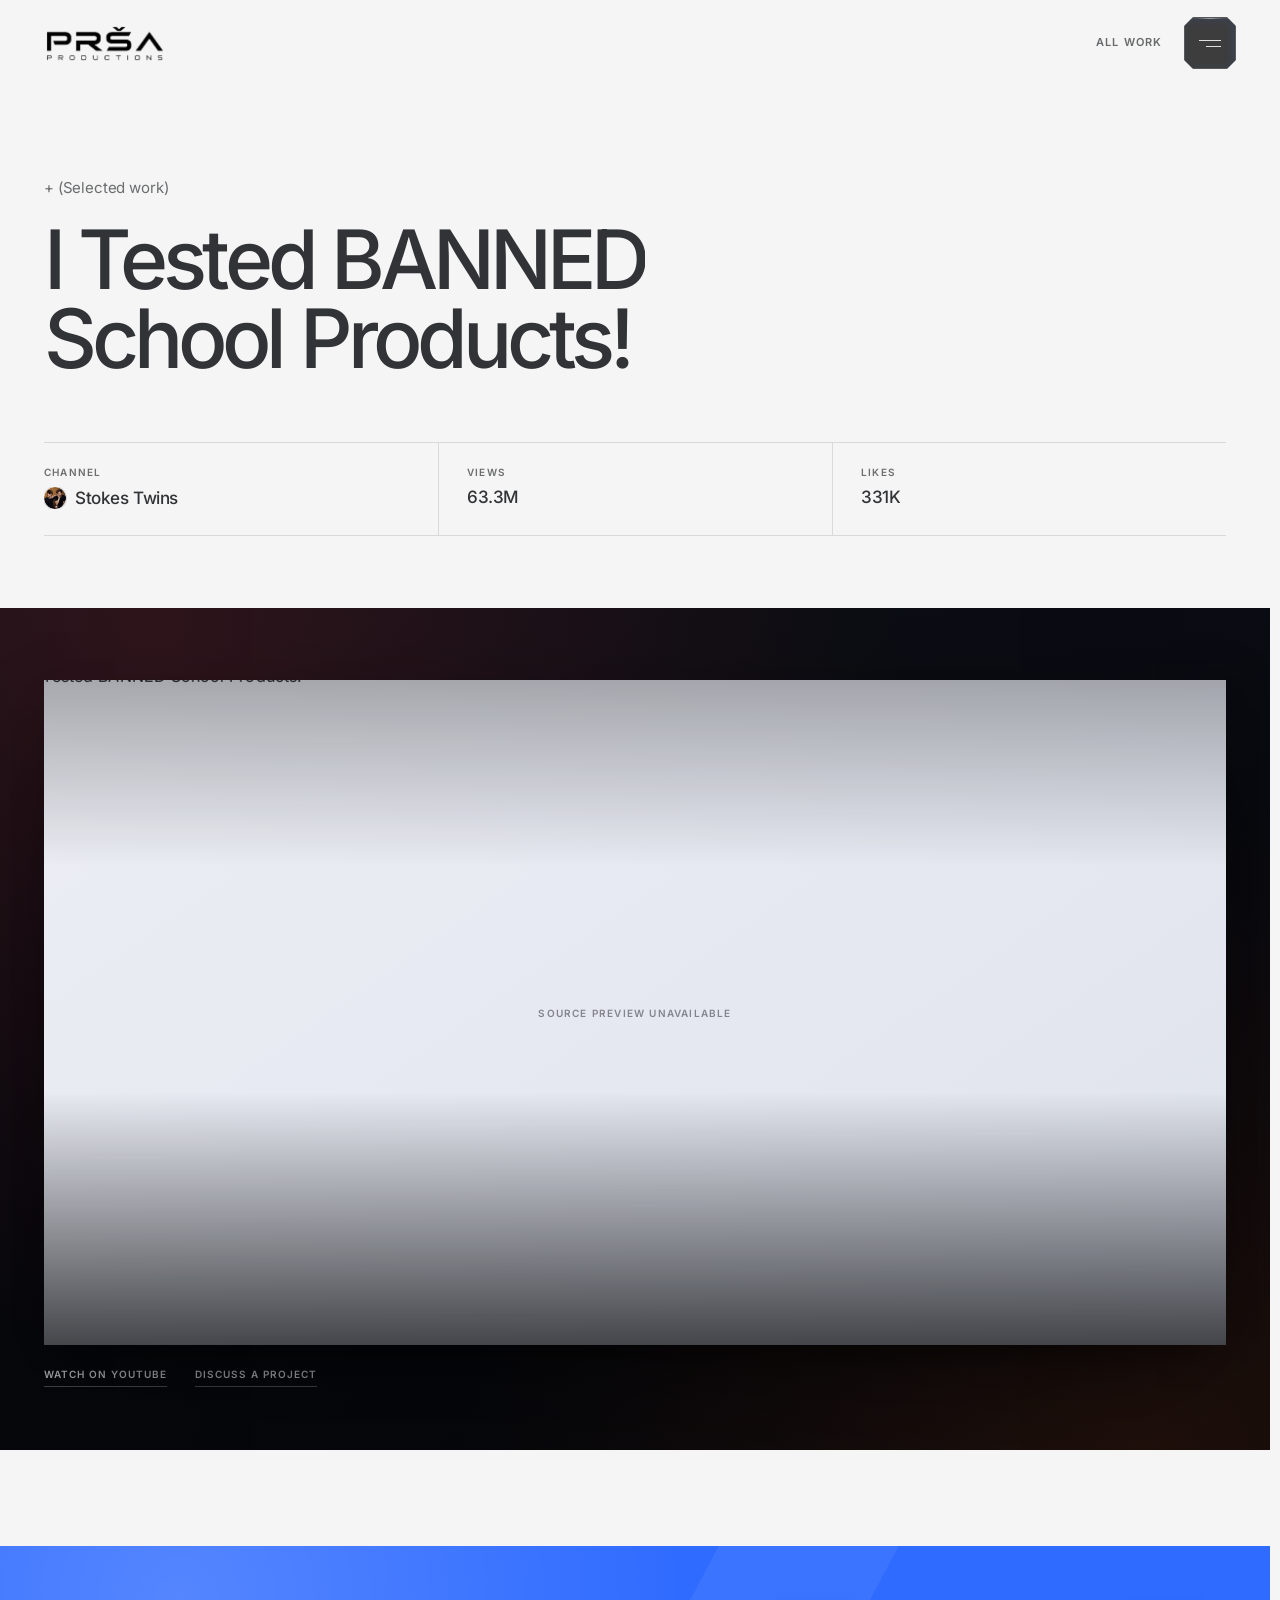
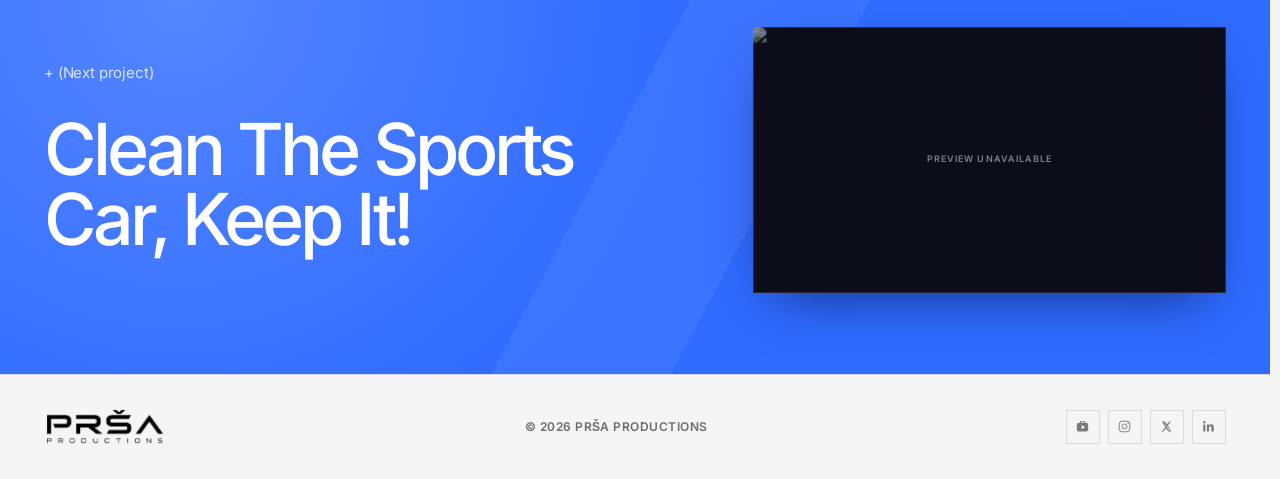
==== commit f688f481: "Finish mobile rotation and accessibility" ====
--- a/case-study.html
+++ b/case-study.html
@@ -2,7 +2,7 @@
 <html lang="en">
 <head>
 <meta charset="UTF-8" />
-<meta name="viewport" content="width=device-width, initial-scale=1.0" />
+<meta name="viewport" content="width=device-width, initial-scale=1.0, viewport-fit=cover" />
 <script>document.documentElement.classList.add('js');</script>
 <title>Project — Prša Productions</title>
 <meta name="theme-color" content="#f5f5f5" />
@@ -25,7 +25,7 @@
 <link rel="preconnect" href="https://i.ytimg.com" crossorigin />
 <link rel="dns-prefetch" href="https://i.ytimg.com" />
 <link rel="stylesheet" href="assets/fonts.css" />
-<link rel="stylesheet" href="styles.css?v=remaster-164" />
+<link rel="stylesheet" href="styles.css?v=remaster-169" />
 <script src="assets/project-transition.js?v=2" defer></script>
 <script>try{if(sessionStorage.getItem('prsa-route')&&!matchMedia('(prefers-reduced-motion: reduce)').matches){document.documentElement.classList.add('route-arrived')}}catch(e){}</script>
 </head>
@@ -318,6 +318,8 @@
     event.preventDefault();
     shell.classList.add('is-playing');
     shell.innerHTML = `<div class="video-frame"><iframe src="https://www.youtube-nocookie.com/embed/${encodeURIComponent(work.id)}?autoplay=1&rel=0&playsinline=1" title="${escapeHtml(work.title)}" allow="accelerometer; autoplay; clipboard-write; encrypted-media; gyroscope; picture-in-picture; web-share" allowfullscreen></iframe></div>`;
+    const iframe = shell.querySelector('iframe');
+    requestAnimationFrame(() => iframe?.focus({ preventScroll: true }));
   });
   byId('watchLink').href = work.url;
   byId('nextProject').href = projectHref(next);
--- a/styles.css
+++ b/styles.css
@@ -41,10 +41,11 @@
 ::selection{background:var(--blue);color:#fff}
 .wrap{width:calc(100% - (var(--pad) * 2));max-width:var(--maxw);margin:0 auto}
 section[id],main[id],header[id]{scroll-margin-top:0}
-.skip-link{position:fixed;z-index:1000;top:12px;left:12px;padding:12px 16px;background:var(--blue);color:#fff;font-size:11px;font-weight:600;letter-spacing:.08em;text-transform:uppercase;transform:translateY(calc(-100% - 18px));transition:transform .2s var(--ease-silk)}
+.skip-link{position:fixed;z-index:1000;top:12px;left:12px;min-height:44px;padding:12px 16px;display:inline-flex;align-items:center;background:var(--blue);color:#fff;font-size:11px;font-weight:600;letter-spacing:.08em;text-transform:uppercase;transform:translateY(calc(-100% - 18px));transition:transform .2s var(--ease-silk)}
 .skip-link:focus{transform:none;outline:2px solid #fff;outline-offset:2px}
 .skip-target{scroll-margin-top:112px}
 .skip-target:focus{outline:2px solid rgba(47,107,255,.48);outline-offset:8px}
+.work-title[tabindex="-1"]:focus,.credits-statement[tabindex="-1"]:focus,.about h2[tabindex="-1"]:focus,.contact h2[tabindex="-1"]:focus{outline:none}
 .visually-hidden{position:absolute!important;width:1px!important;height:1px!important;padding:0!important;margin:-1px!important;overflow:hidden!important;clip:rect(0,0,0,0)!important;white-space:nowrap!important;border:0!important}
 
 h1,h2,h3{font-family:var(--display);font-weight:600;line-height:.9;letter-spacing:.01em;text-transform:uppercase}
@@ -78,8 +79,8 @@
 .route-transition-media{position:relative;min-width:0;aspect-ratio:16/9;overflow:hidden;background:#101114;clip-path:inset(47% 0);transform:scale(.96);box-shadow:0 32px 78px -32px rgba(2,7,49,.76);transition:clip-path .5s .22s var(--ease-silk),transform .62s .22s var(--ease-silk)}
 .route-transition-media::after{content:"";position:absolute;inset:0;box-shadow:inset 0 0 0 1px rgba(255,255,255,.18);pointer-events:none}
 .route-transition-media img{width:100%;height:100%;object-fit:cover;filter:saturate(.84) contrast(1.04) brightness(.84);transform:scale(1.045);transition:transform .72s .18s var(--ease-silk)}
-.route-transition-brand{position:absolute;z-index:4;top:32px;left:var(--pad);font-size:10px;font-weight:600;line-height:1;letter-spacing:.16em;text-transform:uppercase;color:rgba(255,255,255,.66);opacity:0;transform:translateY(8px);transition:opacity .28s .26s var(--ease),transform .38s .26s var(--ease-silk)}
-.route-transition-progress{position:absolute;z-index:4;left:var(--pad);right:var(--pad);bottom:30px;height:1px;background:rgba(255,255,255,.82);transform:scaleX(0);transform-origin:left center;transition:transform .48s .24s var(--ease-quart)}
+.route-transition-brand{position:absolute;z-index:4;top:max(32px,calc(env(safe-area-inset-top) + 16px));left:max(var(--pad),env(safe-area-inset-left));font-size:10px;font-weight:600;line-height:1;letter-spacing:.16em;text-transform:uppercase;color:rgba(255,255,255,.66);opacity:0;transform:translateY(8px);transition:opacity .28s .26s var(--ease),transform .38s .26s var(--ease-silk)}
+.route-transition-progress{position:absolute;z-index:4;left:max(var(--pad),env(safe-area-inset-left));right:max(var(--pad),env(safe-area-inset-right));bottom:max(30px,calc(env(safe-area-inset-bottom) + 14px));height:1px;background:rgba(255,255,255,.82);transform:scaleX(0);transform-origin:left center;transition:transform .48s .24s var(--ease-quart)}
 .route-transition.is-active{visibility:visible;pointer-events:auto;transition:visibility 0s linear 0s}
 .route-transition.is-active::before,.route-transition.is-active .route-transition-field{transform:translate3d(0,0,0)}
 .route-transition.is-active .route-transition-field::after{transform:translateX(38%)}
@@ -123,7 +124,7 @@
 #nav.nav-light .menu-btn:hover,#nav.nav-light .menu-btn:focus-visible{border-color:rgba(255,255,255,.24);background:rgba(17,17,17,.96);color:#fff;box-shadow:0 14px 32px -10px rgba(15,17,21,.44),inset 0 1px 0 rgba(255,255,255,.11),inset -3px 2px 9px rgba(47,107,255,.2)}
 #nav.nav-light .menu-btn::after{background:linear-gradient(90deg,transparent,rgba(255,255,255,.72),transparent)}
 .nav-in{height:86px;display:flex;align-items:center;justify-content:space-between}
-.wordmark{display:inline-flex;align-items:center;line-height:1}
+.wordmark{min-height:44px;display:inline-flex;align-items:center;line-height:1}
 .wordmark img{width:auto;height:39px}
 .menu-btn,.mclose{position:relative;width:52px;height:52px;padding:0;display:flex;align-items:center;justify-content:center;border:1px solid rgba(255,255,255,.14);border-radius:0;clip-path:polygon(9px 0,calc(100% - 9px) 0,100% 9px,100% calc(100% - 9px),calc(100% - 9px) 100%,9px 100%,0 calc(100% - 9px),0 9px);outline:0;background:rgba(26,26,26,.84);-webkit-backdrop-filter:blur(28px) saturate(1.18);backdrop-filter:blur(28px) saturate(1.18);color:rgba(255,255,255,.84);box-shadow:inset 0 1px 0 rgba(255,255,255,.07),inset -3px 2px 8px rgba(47,107,255,.12),0 12px 28px rgba(0,0,0,.28);transition:border-color .18s var(--ease-spring),color .18s var(--ease-spring),background .18s var(--ease-spring),box-shadow .2s var(--ease-spring),transform .18s var(--ease-spring)}
 .menu-btn::after,.mclose::after{content:"";position:absolute;top:0;left:24%;width:52%;height:1px;background:linear-gradient(90deg,transparent,rgba(255,255,255,.66),transparent);opacity:.68;transition:opacity .16s var(--ease);pointer-events:none}
@@ -206,18 +207,19 @@
 .hero-title span{display:block}
 .hero-title .chw{display:inline-block;white-space:nowrap}
 .hero-title .ch{display:inline-block;will-change:transform,filter,opacity}
+.hero-settled .hero-title .ch{will-change:auto}
 html.js .hero-title{transition:opacity 2s var(--ease-silk) .2s,transform 2s var(--ease-silk) .2s}
 html.js body:not(.in) .hero-title{opacity:.001;transform:translateY(80px) scale(.9)}
 html.js .hero-title .ch{transition:opacity .8s var(--ease-silk),filter .8s var(--ease-silk),transform .8s var(--ease-silk);transition-delay:calc(var(--ci) * 22ms + .3s)}
 html.js body:not(.in) .hero-title .ch{opacity:0;filter:blur(8px);transform:translateY(14px)}
 .hero-title strong .chw{background:inherit}
-.hero-title strong .ch{background:inherit;-webkit-background-clip:text;background-clip:text;-webkit-text-fill-color:transparent}
+.hero-title strong .ch{padding-bottom:.12em;margin-bottom:-.12em;background:inherit;-webkit-background-clip:text;background-clip:text;-webkit-text-fill-color:transparent}
 .hero-deck .chw{display:inline-block;white-space:nowrap}
 .hero-deck .ch{display:inline-block}
 html.js .hero-deck .ch{transition:opacity .7s var(--ease-silk),filter .7s var(--ease-silk);transition-delay:calc(var(--ci) * 8ms + .5s)}
 html.js body:not(.in) .hero-deck .ch{opacity:0;filter:blur(7px)}
 .work-title strong,.work-title .w-strong{font-weight:600;color:var(--blue)}
-.credits-statement .hl-blue{color:var(--blue);font-weight:600}
+.credits-statement .hl-ink{color:var(--ink);font-weight:600}
 .credits-statement strong,.credits-statement .w-strong,.credits-statement .hl{display:inline-block;padding:.02em .1em .07em;background:var(--blue);color:#fff;font-weight:600;line-height:.92;-webkit-text-fill-color:#fff}
 .hero-title strong,.hero-title .w-strong{font-weight:600;color:#f4f5f6;background:linear-gradient(180deg,#ffffff 4%,#f7fafd 40%,#dde3ea 56%,#b3bdc9 70%,#e2e8ef 84%,#fdfeff 98%);-webkit-background-clip:text;background-clip:text;-webkit-text-fill-color:transparent;text-shadow:0 1px 0 rgba(255,255,255,.1),0 3px 9px rgba(0,0,0,.42)}
 .hero-deck{max-width:520px;margin-top:26px;color:rgba(242,243,245,.64);font-size:19px;font-weight:400;line-height:1.42;letter-spacing:-.022em;text-wrap:balance}
@@ -329,12 +331,15 @@
 .tl-monitor.browsing .tl-monitor-stage>*{filter:blur(15px);opacity:.12;transform:scale(.965);pointer-events:none}
 .tl-browse{position:absolute;inset:12px 14px;z-index:5;display:flex;flex-direction:column;opacity:0;transform:translateY(9px);pointer-events:none;transition:opacity .4s var(--ease),transform .5s var(--ease-silk)}
 .tl-monitor.browsing .tl-browse{opacity:1;transform:none;pointer-events:auto}
-.tl-browse-head{display:flex;align-items:center;justify-content:space-between;margin-bottom:10px;transition:opacity .18s var(--ease)}
+.tl-browse-head{display:flex;align-items:center;justify-content:space-between;gap:8px;margin-bottom:10px;transition:opacity .18s var(--ease)}
 .tl-browse.retargeting .tl-browse-head{opacity:0}
 .tl-browse.retargeting .tl-browse-track{opacity:0;transform:translateY(6px)}
 .tl-browse-row .tl-browse-card{opacity:0;transform:translateY(9px);animation:bCardIn .5s var(--ease-silk) forwards;animation-delay:calc(min(var(--i),10) * 30ms)}
 @keyframes bCardIn{to{opacity:1;transform:none}}
-.tl-browse-head span{color:rgba(255,255,255,.62);font-family:var(--font);font-size:10px;font-weight:600;letter-spacing:.14em;text-transform:uppercase}
+.tl-browse-head span{min-width:0;flex:1;color:rgba(255,255,255,.62);font-family:var(--font);font-size:10px;font-weight:600;letter-spacing:.14em;text-transform:uppercase}
+.tl-browse-more{flex:0 0 auto;min-width:44px;height:32px;padding:0 8px;border:0;background:transparent;color:rgba(255,255,255,.58);font-size:9px;font-weight:600;letter-spacing:.1em;text-transform:uppercase;cursor:pointer;transition:color .25s var(--ease)}
+.tl-browse-more:hover,.tl-browse-more:focus-visible{color:#fff}
+.tl-browse-more:focus-visible{outline:2px solid rgba(47,107,255,.72);outline-offset:1px}
 .tl-browse-close{position:relative;isolation:isolate;overflow:hidden;display:grid;place-items:center;width:32px;height:32px;border:1px solid rgba(255,255,255,.25);border-radius:2px;background:rgba(255,255,255,.05);color:#fff;font-size:15px;line-height:1;cursor:pointer;outline:0;transition:border-color .3s var(--ease)}
 .tl-browse-close::before{content:"";position:absolute;z-index:-1;inset:-1px;background:var(--blue);transform:scaleX(0);transform-origin:right center;transition:transform .34s var(--ease-silk)}
 .tl-browse-close svg{width:11px;height:11px;display:block;transition:transform .34s var(--ease-spring)}
@@ -342,6 +347,10 @@
 .tl-browse-close:hover,.tl-browse-close:focus-visible{border-color:var(--blue)}
 .tl-browse-close:hover::before,.tl-browse-close:focus-visible::before{transform:scaleX(1);transform-origin:left center}
 .tl-browse-track{position:relative;overflow:hidden;flex:1;display:flex;align-items:center;padding:2px 8px 20px;touch-action:pan-y;transition:opacity .18s var(--ease),transform .22s var(--ease-silk);-webkit-mask-image:linear-gradient(90deg,transparent 0,#000 2.5%,#000 97.5%,transparent 100%);mask-image:linear-gradient(90deg,transparent 0,#000 2.5%,#000 97.5%,transparent 100%)}
+.tl-browse-track--native{overflow-x:auto;overflow-y:hidden;padding-bottom:2px;touch-action:auto;scroll-snap-type:x proximity;overscroll-behavior-x:contain;-webkit-overflow-scrolling:touch;scrollbar-width:none}
+.tl-browse-track--native::-webkit-scrollbar{display:none}
+.tl-browse-track--native .tl-browse-row{transform:none!important;will-change:auto}
+.tl-browse-track--native .tl-browse-bar{display:none}
 .tl-browse-row{display:flex;gap:15px;width:max-content;will-change:transform}
 .tl-browse-track--center .tl-browse-row{width:100%;justify-content:center}
 .tl-browse-bar{position:absolute;left:18px;right:18px;bottom:0;height:14px;background:none;cursor:pointer}
@@ -350,7 +359,9 @@
 .tl-browse-bar i{position:absolute;z-index:1;top:5.5px;left:0;height:3px;width:20%;background:rgba(255,255,255,.32);border-radius:3px;transition:background .2s var(--ease)}
 .tl-browse-bar:hover i,.tl-browse-bar.is-dragging i{background:rgba(47,107,255,.85)}
 .tl-browse-card{flex:0 0 152px;display:flex;flex-direction:column;gap:6px;outline:0}
+.tl-browse-track--native .tl-browse-card{scroll-snap-align:start}
 .tl-browse-thumb{position:relative;width:152px;height:85px;overflow:hidden;border-radius:2px;box-shadow:inset 0 0 0 1px rgba(255,255,255,.08);transition:box-shadow .25s var(--ease)}
+.tl-browse-card.media-unavailable .tl-browse-thumb::before{content:"Preview unavailable";position:absolute;inset:0;display:grid;place-items:center;padding:10px;background:#10141c;color:rgba(255,255,255,.46);font-size:8px;font-weight:600;letter-spacing:.08em;text-align:center;text-transform:uppercase}
 .tl-browse-thumb img{width:100%;height:100%;max-width:none;max-height:none;border-radius:0;object-fit:cover;display:block;filter:none;transition:transform .3s var(--ease)}
 .tl-browse-card--portrait .tl-browse-thumb img{object-position:center 30%}
 .tl-browse-card:hover .tl-browse-thumb img,.tl-browse-card:focus-visible .tl-browse-thumb img{transform:scale(1.05)}
@@ -362,17 +373,17 @@
 .tl-browse-meta{color:rgba(255,255,255,.4);font-size:9px;font-weight:600;letter-spacing:.08em;text-transform:uppercase}
 body:not(.cs-body){-webkit-user-select:none;user-select:none}
 .contact-email{-webkit-user-select:text;user-select:text}
-.work-player{position:fixed;inset:0;width:100%;max-width:none;height:100%;max-height:none;margin:0;padding:0;border:0;overflow:hidden;background:#06080c;color:#fff;opacity:0;visibility:hidden;transform:scale(1.008);transition:opacity .32s var(--ease),visibility 0s linear .34s,transform .48s var(--ease-silk)}
+.work-player{position:fixed;inset:0;width:100%;max-width:none;height:100%;max-height:none;margin:0;padding:0;border:0;overflow:hidden;background:var(--field);color:var(--ink);opacity:0;visibility:hidden;transition:opacity .28s var(--ease),visibility 0s linear .62s}
 .work-player[open]{display:block}
 .work-player::backdrop{background:transparent}
-.work-player.is-open{opacity:1;visibility:visible;transform:none;transition:opacity .32s var(--ease),visibility 0s linear 0s,transform .48s var(--ease-silk)}
+.work-player.is-open{opacity:1;visibility:visible;transition:opacity .28s var(--ease),visibility 0s linear 0s}
 .work-player.is-closing{pointer-events:none}
-.work-player-field{position:absolute;inset:0;z-index:0;background:radial-gradient(76% 108% at 20% 2%,rgba(47,107,255,.16),transparent 60%),radial-gradient(54% 84% at 88% 102%,rgba(47,107,255,.09),transparent 64%),linear-gradient(164deg,#0b0e14 0%,#06080d 56%,#040609 100%)}
-.work-player-field::after{content:"";position:absolute;inset:-20%;background:linear-gradient(118deg,transparent 0 49%,rgba(255,255,255,.035) 49% 56%,transparent 56% 100%);opacity:.6;transform:translateX(-4%)}
-.work-player-top{position:absolute;z-index:4;top:0;left:var(--pad);right:var(--pad);height:86px;display:flex;align-items:center;justify-content:space-between;pointer-events:none}
-.work-player-wordmark{width:auto;height:30px;filter:none}
-.work-player-close{position:relative;isolation:isolate;width:52px;height:52px;border:1px solid rgba(255,255,255,.14);outline:0;overflow:hidden;background:rgba(26,26,26,.88);color:#fff;pointer-events:auto;clip-path:polygon(9px 0,100% 0,100% calc(100% - 9px),calc(100% - 9px) 100%,0 100%,0 9px);box-shadow:0 12px 30px -10px rgba(0,0,0,.5),inset 0 1px 0 rgba(255,255,255,.08),inset -3px 2px 8px rgba(47,107,255,.13);transition:background .24s var(--ease),border-color .24s var(--ease),transform .28s var(--ease-spring),box-shadow .28s var(--ease)}
+.work-player-field{position:absolute;inset:0;z-index:0;background:var(--field)}
+.work-player-top{position:absolute;z-index:4;top:0;left:max(var(--pad),env(safe-area-inset-left));right:max(var(--pad),env(safe-area-inset-right));height:86px;display:flex;align-items:center;justify-content:space-between;pointer-events:none}
+.work-player-wordmark{width:auto;height:39px;filter:invert(1)}
+.work-player-close{position:relative;isolation:isolate;width:52px;height:52px;border:1px solid rgba(255,255,255,.16);outline:0;overflow:hidden;background:rgba(26,26,26,.88);-webkit-backdrop-filter:blur(28px) saturate(1.18);backdrop-filter:blur(28px) saturate(1.18);color:#fff;pointer-events:auto;clip-path:polygon(9px 0,calc(100% - 9px) 0,100% 9px,100% calc(100% - 9px),calc(100% - 9px) 100%,9px 100%,0 calc(100% - 9px),0 9px);box-shadow:0 12px 30px -10px rgba(15,17,21,.42),inset 0 1px 0 rgba(255,255,255,.08),inset -3px 2px 8px rgba(47,107,255,.13);transition:background .24s var(--ease),border-color .24s var(--ease),transform .28s var(--ease-spring),box-shadow .28s var(--ease)}
 .work-player-close::before{content:"";position:absolute;z-index:-1;inset:0;background:linear-gradient(118deg,transparent 35%,rgba(47,107,255,.22),transparent 68%);opacity:0;transition:opacity .3s var(--ease)}
+.work-player-close::after{content:"";position:absolute;top:0;left:24%;width:52%;height:1px;background:linear-gradient(90deg,transparent,rgba(255,255,255,.72),transparent);opacity:.7;pointer-events:none}
 .work-player-close span{position:absolute;inset:0;transition:transform .32s var(--ease-spring)}
 .work-player-close i{position:absolute;left:16px;top:25px;width:20px;height:1.5px;background:currentColor;border-radius:1px}
 .work-player-close i:first-child{transform:rotate(45deg)}
@@ -381,36 +392,41 @@
 .work-player-close:hover::before,.work-player-close:focus-visible::before{opacity:1}
 .work-player-close:hover span,.work-player-close:focus-visible span{transform:rotate(90deg)}
 .work-player-close:focus-visible{outline:2px solid rgba(47,107,255,.78);outline-offset:4px}
-.work-player-shell{--player-width:min(100%,calc((100vh - 218px) * 1.7778));--player-width:min(100%,calc((100dvh - 218px) * 1.7778));position:relative;z-index:2;width:calc(100% - (var(--pad) * 2));max-width:1560px;height:100vh;height:100dvh;margin:0 auto;padding:clamp(92px,10.5vh,122px) 0 clamp(24px,4vh,42px);display:flex;flex-direction:column;align-items:center;justify-content:center}
-.work-player-stage{position:relative;width:var(--player-width);aspect-ratio:16/9;flex:0 0 auto;overflow:hidden;background:#020305;outline:1px solid rgba(255,255,255,.09);outline-offset:-1px;box-shadow:0 26px 80px -30px rgba(0,0,0,.9),0 50px 130px -72px rgba(47,107,255,.45);opacity:0;filter:blur(8px);transform:translateY(26px) scale(.975);transition:opacity .46s .04s var(--ease),filter .58s .04s var(--ease-silk),transform .66s .04s var(--ease-silk)}
-.work-player.is-open .work-player-stage{opacity:1;filter:none;transform:none}
+.work-player-shell{position:relative;z-index:2;width:100%;height:100vh;height:100dvh;padding:clamp(94px,10vh,112px) max(var(--pad),env(safe-area-inset-right)) max(18px,env(safe-area-inset-bottom)) max(var(--pad),env(safe-area-inset-left));display:flex;align-items:center;justify-content:center;overflow-x:hidden;overflow-y:auto;overscroll-behavior:contain;scrollbar-width:none}
+.work-player-shell::-webkit-scrollbar{display:none}
+.work-player-window{--player-width:min(100%,1560px,calc((100vh - 222px) * 1.7778));--player-width:min(100%,1560px,calc((100dvh - 222px) * 1.7778));position:relative;width:var(--player-width);max-width:100%;margin:auto;display:flex;flex-direction:column;flex:0 0 auto;overflow:hidden;border:1px solid rgba(6,8,12,.18);border-radius:12px;background:linear-gradient(165deg,#0a0d13,#05070a 68%);box-shadow:0 34px 80px -36px rgba(15,18,24,.52),0 12px 32px -18px rgba(15,18,24,.34),inset 0 1px 0 rgba(255,255,255,.09);opacity:0;filter:blur(6px);transform:translateY(22px) scale(.985);transition:opacity .42s .02s var(--ease),filter .52s .02s var(--ease-silk),transform .58s .02s var(--ease-silk)}
+.work-player-window::after{content:"";position:absolute;z-index:6;inset:0;border-radius:inherit;box-shadow:inset 0 0 0 1px rgba(255,255,255,.045);pointer-events:none}
+.work-player.is-open .work-player-window{opacity:1;filter:none;transform:none}
+.work-player-stage{position:relative;width:100%;aspect-ratio:16/9;flex:0 0 auto;overflow:hidden;background:#020305}
 .work-player-stage::after{content:"";position:absolute;z-index:5;inset:0;pointer-events:none;box-shadow:inset 0 0 0 1px rgba(255,255,255,.08)}
 .work-player-poster,.work-player-frame,.work-player-frame iframe{position:absolute;inset:0;width:100%;height:100%}
-.work-player-poster{z-index:1;max-width:none;object-fit:cover;filter:saturate(.82) contrast(1.04) brightness(.5);transform:scale(1.012);transition:opacity .32s var(--ease),filter .48s var(--ease)}
-.work-player-frame{z-index:3;opacity:0;background:#000;transition:opacity .3s var(--ease)}
+.work-player-poster{z-index:1;max-width:none;object-fit:cover;filter:saturate(.98) contrast(1.02) brightness(.92);transform:scale(1.006);transition:opacity .32s var(--ease),filter .48s var(--ease)}
+.work-player-frame{z-index:3;opacity:0;background:#000;pointer-events:none;transition:opacity .3s var(--ease)}
 .work-player-frame iframe{border:0}
-.work-player-stage.is-ready .work-player-frame{opacity:1}
+.work-player-stage.is-ready .work-player-frame{opacity:1;pointer-events:auto}
 .work-player-stage.is-ready .work-player-poster{opacity:0;filter:saturate(.88) contrast(1.04) brightness(.35)}
 .work-player-stage.poster-unavailable{background:linear-gradient(145deg,#0c1018,#05070b)}
 .work-player-loading{position:absolute;z-index:4;left:0;right:0;bottom:0;height:2px;overflow:hidden;opacity:1;transition:opacity .25s var(--ease)}
 .work-player-loading i{position:absolute;top:0;left:-28%;width:28%;height:100%;background:linear-gradient(90deg,transparent,var(--blue),rgba(255,255,255,.9),transparent);box-shadow:0 0 12px rgba(47,107,255,.55);animation:workPlayerLoad 1.25s var(--ease) infinite}
 .work-player-stage.is-ready .work-player-loading{opacity:0}
 @keyframes workPlayerLoad{to{transform:translateX(460%)}}
-.work-player-meta{width:var(--player-width);margin-top:20px;display:flex;align-items:flex-end;justify-content:space-between;gap:28px;opacity:0;transform:translateY(12px);transition:opacity .42s .17s var(--ease),transform .56s .17s var(--ease-silk)}
-.work-player.is-open .work-player-meta{opacity:1;transform:none}
+.work-player-meta{width:100%;min-height:88px;padding:17px 22px 19px;display:flex;align-items:flex-end;justify-content:space-between;gap:28px;border-top:1px solid rgba(255,255,255,.09);background:linear-gradient(180deg,rgba(255,255,255,.035),rgba(255,255,255,.012));color:#fff}
 .work-player-copy{min-width:0;display:flex;flex-direction:column;gap:8px}
 .work-player-copy>span{color:rgba(255,255,255,.48);font-size:10px;font-weight:600;line-height:1;letter-spacing:.12em;text-transform:uppercase}
-.work-player-copy h2{overflow:hidden;max-width:min(860px,72vw);color:#fff;font-family:var(--font);font-size:clamp(18px,1.8vw,27px);font-weight:500;line-height:1.16;letter-spacing:-.032em;text-transform:none;text-overflow:ellipsis;white-space:nowrap}
-.work-player-source{position:relative;flex:0 0 auto;padding:9px 0;color:rgba(255,255,255,.58);outline:0;font-size:11px;font-weight:600;letter-spacing:.1em;text-transform:uppercase;transition:color .28s var(--ease)}
+.work-player-copy h2{overflow:hidden;max-width:min(960px,72vw);color:#fff;font-family:var(--font);font-size:clamp(18px,1.8vw,27px);font-weight:500;line-height:1.16;letter-spacing:-.032em;text-transform:none;text-overflow:ellipsis;white-space:nowrap}
+.work-player-source{position:relative;flex:0 0 auto;min-height:44px;padding:9px 0;display:inline-flex;align-items:center;color:rgba(255,255,255,.58);outline:0;font-size:11px;font-weight:600;letter-spacing:.1em;text-transform:uppercase;transition:color .28s var(--ease)}
 .work-player-source::after{content:"";position:absolute;left:0;right:0;bottom:4px;height:1px;background:var(--blue);transform:scaleX(0);transform-origin:right center;transition:transform .34s var(--ease-silk)}
 .work-player-source:hover,.work-player-source:focus-visible{color:#fff}
 .work-player-source:hover::after,.work-player-source:focus-visible::after{transform:scaleX(1);transform-origin:left center}
 .work-player-source:focus-visible{outline:2px solid rgba(47,107,255,.58);outline-offset:5px}
-.work-player--portrait .work-player-shell{--player-width:min(500px,82vw,calc((100vh - 233px) * .5625));--player-width:min(500px,82vw,calc((100dvh - 233px) * .5625));padding-top:80px;padding-bottom:18px}
+.work-player--portrait .work-player-window{--portrait-stage:min(440px,42vw,calc((100vh - 128px) * .5625));--portrait-stage:min(440px,42vw,calc((100dvh - 128px) * .5625));--portrait-dock:clamp(300px,28vw,410px);width:min(100%,calc(var(--portrait-stage) + var(--portrait-dock)));display:grid;grid-template-columns:var(--portrait-stage) minmax(0,1fr)}
 .work-player--portrait .work-player-stage{aspect-ratio:9/16}
-.work-player--portrait .work-player-meta{flex-direction:column;align-items:flex-start;gap:8px}
-.work-player--portrait .work-player-copy h2{max-width:100%;white-space:normal;display:-webkit-box;-webkit-line-clamp:2;-webkit-box-orient:vertical}
-body.work-player-open{overflow:hidden}
+.work-player--portrait .work-player-meta{min-height:0;padding:clamp(25px,3vw,40px);flex-direction:column;align-items:stretch;justify-content:space-between;gap:28px;border-top:0;border-left:1px solid rgba(255,255,255,.09)}
+.work-player--portrait .work-player-copy{gap:12px}
+.work-player--portrait .work-player-copy h2{max-width:100%;font-size:clamp(24px,2.3vw,34px);line-height:1.08;white-space:normal;display:-webkit-box;-webkit-line-clamp:4;-webkit-box-orient:vertical}
+.work-player--portrait .work-player-source{align-self:flex-start}
+html.work-player-open{overflow:hidden;overscroll-behavior:none}
+body.work-player-open{position:fixed;top:calc(var(--work-player-scroll-y,0px) * -1);left:0;right:0;width:100%;overflow:hidden;overscroll-behavior:none}
 body.work-player-open .work .rail-track{animation-play-state:paused}
 .tl-body{position:relative;z-index:1;overflow-x:auto;overscroll-behavior-x:contain;cursor:crosshair;background:rgba(3,5,8,.2);scrollbar-width:thin;scrollbar-color:rgba(255,255,255,.2) transparent}
 .tl-body::-webkit-scrollbar{height:5px}
@@ -665,7 +681,7 @@
   .footer-button::after{display:none}
   .footer-button:hover>span:first-child,.footer-button:focus-visible>span:first-child{transform:none}
   .clip{transition:none}
-  .work-player,.work-player-stage,.work-player-meta,.work-player-poster,.work-player-frame,.work-player-loading,.work-player-close,.work-player-close::before,.work-player-close span,.work-player-source,.work-player-source::after{transition:none}
+  .work-player,.work-player-window,.work-player-poster,.work-player-frame,.work-player-loading,.work-player-close,.work-player-close::before,.work-player-close span,.work-player-source,.work-player-source::after{transition:none}
   .work-player-loading i{animation:none}
   .tl-monitor-stage>*,.tl-browse,.tl-browse-close::before,.tl-browse-card{transition:none}
   .tl-monitor-hint::after{transition:none}
@@ -695,6 +711,10 @@
   .menu-media-board{--menu-col:172px}
   .tl-scroll{min-width:1040px}
   .tl-body{-webkit-mask-image:linear-gradient(90deg,#000 0,#000 93%,transparent 100%);mask-image:linear-gradient(90deg,#000 0,#000 93%,transparent 100%)}
+}
+
+@media(max-width:1024px){
+  :root{--pad:max(22px,env(safe-area-inset-left),env(safe-area-inset-right))}
 }
 
 @media(max-width:820px){
@@ -731,10 +751,15 @@
   .work-player-wordmark{height:27px}
   .work-player-close{width:48px;height:48px}
   .work-player-close i{left:14px;top:23px}
-  .work-player-shell{width:calc(100% - (var(--pad) * 2));padding:82px 0 20px}
-  .work-player-meta{margin-top:16px;align-items:flex-start}
+  .work-player-shell{padding:78px max(var(--pad),env(safe-area-inset-right)) max(16px,env(safe-area-inset-bottom)) max(var(--pad),env(safe-area-inset-left))}
+  .work-player-window{--player-width:min(100%,calc((100vh - 210px) * 1.7778));--player-width:min(100%,calc((100dvh - 210px) * 1.7778));border-radius:10px}
+  .work-player-meta{min-height:104px;padding:15px 17px 17px;align-items:flex-start}
   .work-player-copy h2{max-width:68vw;font-size:18px;line-height:1.22;white-space:normal;display:-webkit-box;-webkit-line-clamp:2;-webkit-box-orient:vertical}
   .work-player-source{padding-top:7px;font-size:10px}
+  .work-player--portrait .work-player-window{--portrait-stage:min(430px,100%,calc((100vh - 235px) * .5625));--portrait-stage:min(430px,100%,calc((100dvh - 235px) * .5625));width:var(--portrait-stage);display:flex}
+  .work-player--portrait .work-player-meta{min-height:112px;padding:16px 17px 18px;gap:12px;border-top:1px solid rgba(255,255,255,.09);border-left:0}
+  .work-player--portrait .work-player-copy{gap:8px}
+  .work-player--portrait .work-player-copy h2{font-size:19px;line-height:1.16;-webkit-line-clamp:2}
   .about,.contact{padding:88px 0}
   .about{min-height:0;padding:80px 0 0}
   .credits{padding:82px 0 96px}
@@ -780,8 +805,8 @@
   .route-transition-copy strong{max-width:11ch;font-size:clamp(40px,12vw,62px)}
   .route-transition-media{position:absolute;z-index:1;right:0;bottom:12%;width:min(82vw,520px);opacity:.42;filter:brightness(.72);transform:translateY(18px) scale(.96)}
   .route-transition.is-active .route-transition-media{transform:translateY(0)}
-  .route-transition-brand{top:24px;left:22px}
-  .route-transition-progress{left:22px;right:22px;bottom:22px}
+  .route-transition-brand{top:max(24px,calc(env(safe-area-inset-top) + 12px));left:max(22px,env(safe-area-inset-left))}
+  .route-transition-progress{left:max(22px,env(safe-area-inset-left));right:max(22px,env(safe-area-inset-right));bottom:max(22px,calc(env(safe-area-inset-bottom) + 12px))}
   .cs-menu-project{display:none}
   .cs-nav .nav-in{height:70px}
   .cs-main{padding-top:70px}
@@ -810,6 +835,118 @@
   .next-copy{gap:24px;padding-right:34px}
   .next-copy b{font-size:clamp(38px,9vw,58px)}
   .next-preview{width:100%}
+
+  /* Mobile is a composed surface of its own: safe chrome, controlled type, and direct touch navigation. */
+  :root{--pad:max(22px,env(safe-area-inset-left),env(safe-area-inset-right))}
+  html{overflow-y:auto;scrollbar-gutter:auto;scrollbar-width:none}
+  html::-webkit-scrollbar{display:none}
+  body{overflow-x:clip}
+  #nav{padding-top:env(safe-area-inset-top)}
+  .mnav .mtop{padding-top:env(safe-area-inset-top)}
+  .menu-panel{padding-bottom:calc(28px + env(safe-area-inset-bottom))}
+  .menu-socials{min-height:44px}
+  .menu-socials a{width:44px;height:44px}
+  .work,.credits,.about,.contact{scroll-margin-top:calc(70px + env(safe-area-inset-top))}
+
+  .hero,.hero-shell{min-height:calc(100svh - 28px)}
+  .hero-shell{padding-top:calc(70px + env(safe-area-inset-top));padding-bottom:max(72px,12svh)}
+  .hero-title{font-size:50px;line-height:1;letter-spacing:0}
+  .hero-deck{max-width:320px;margin-top:18px;font-size:16px;line-height:1.42;letter-spacing:0}
+  .hero-cta{height:56px;margin-top:26px}
+
+  .work{padding:92px 0 78px}
+  .work-title,.credits-statement{font-size:32px;line-height:1.12;letter-spacing:0}
+  .contact-statement{font-size:22px;line-height:1.2;letter-spacing:0}
+  .work-head{margin-bottom:34px}
+  .work-rails{gap:20px}
+  .work-rail{height:196px;overflow-x:auto;overflow-y:hidden;padding-inline:var(--pad);scroll-padding-inline:var(--pad);scroll-snap-type:x mandatory;overscroll-behavior-x:contain;-webkit-overflow-scrolling:touch;-webkit-mask-image:none;mask-image:none;scrollbar-width:none}
+  .work-rail::-webkit-scrollbar{display:none}
+  .rail-track,.work-rail--b .rail-track{width:max-content;height:100%;animation:none!important;transform:none!important;will-change:auto}
+  .rail-set{height:100%;gap:14px;padding-right:var(--pad)}
+  .rail-set[aria-hidden="true"]{display:none}
+  .rail-card{height:100%;border-radius:12px;scroll-snap-align:start;scroll-snap-stop:normal}
+  .rail-card-copy{padding:46px 14px 12px}
+
+  .work-player-top{left:max(var(--pad),env(safe-area-inset-left));right:max(var(--pad),env(safe-area-inset-right));height:calc(70px + env(safe-area-inset-top));padding-top:env(safe-area-inset-top)}
+  .work-player-shell{padding:calc(78px + env(safe-area-inset-top)) max(var(--pad),env(safe-area-inset-right)) max(16px,env(safe-area-inset-bottom)) max(var(--pad),env(safe-area-inset-left))}
+
+  .credits{padding:88px 0 112px;overflow:visible}
+  .credits-head{margin-bottom:36px}
+  .tl{overflow:visible}
+  .tl-monitor{position:sticky;top:calc(70px + env(safe-area-inset-top));z-index:8;height:252px;box-shadow:0 18px 34px -26px rgba(0,0,0,.88)}
+  .tl-monitor-card{padding:16px 22px}
+  .tl-browse{inset:10px 12px}
+  .tl-browse-head{min-height:44px;gap:10px;margin-bottom:6px}
+  .tl-browse-head span{min-width:0;overflow:hidden;text-overflow:ellipsis;white-space:nowrap;letter-spacing:.09em}
+  .tl-browse-close{width:44px;height:44px;flex:0 0 44px}
+  .tl-browse-more{height:44px}
+  .tl-browse-track{padding-inline:0}
+  .tl-body{cursor:grab;touch-action:auto;scrollbar-width:none;-webkit-mask-image:linear-gradient(90deg,transparent 0,#000 5%,#000 95%,transparent 100%);mask-image:linear-gradient(90deg,transparent 0,#000 5%,#000 95%,transparent 100%)}
+  .tl-body::-webkit-scrollbar{display:none}
+  .tl-body.at-start{-webkit-mask-image:linear-gradient(90deg,#000 0,#000 95%,transparent 100%);mask-image:linear-gradient(90deg,#000 0,#000 95%,transparent 100%)}
+  .tl-body.at-end{-webkit-mask-image:linear-gradient(90deg,transparent 0,#000 5%,#000 100%);mask-image:linear-gradient(90deg,transparent 0,#000 5%,#000 100%)}
+  .tl-body.at-start.at-end{-webkit-mask-image:none;mask-image:none}
+  .tl-scroll{min-width:840px;padding-bottom:8px}
+  .tl-corner,.tl-track-label{position:sticky;left:0;z-index:5;background:#0b0e14}
+  .tl-lane{height:58px}
+  .clip{height:46px}
+
+  .about{padding:84px 0 0}
+  .about-scene h2{font-size:42px;line-height:1.04;letter-spacing:0}
+  .about-scene p{font-size:17px;letter-spacing:0}
+  .about-figure{height:min(64vw,300px);max-height:none;margin-top:36px}
+  .contact{padding:92px 0 88px}
+  .contact-head{gap:18px}
+  .contact-hero{margin-top:26px}
+  .contact-email{font-size:38px;line-height:1.04;letter-spacing:0}
+  .contact-copy,.btn{min-height:44px}
+  .contact-utility{display:grid;grid-template-columns:1fr;gap:14px;margin-top:30px;padding-top:20px}
+  .contact-elsewhere-links{justify-content:start}
+  .contact-elsewhere-links a{min-height:44px;padding:11px 0}
+  .footer-cta{padding:64px 0 68px}
+  .footer-cta-inner{gap:36px}
+  .footer-cta-main{gap:30px}
+  .footer-statement{font-size:42px;line-height:1.06;letter-spacing:0}
+  .footer-button{min-height:48px}
+  .site-footer .foot{padding:24px 0 calc(24px + env(safe-area-inset-bottom))}
+  .foot-socials a{width:44px;height:44px}
+  footer:not(.site-footer){padding-bottom:calc(30px + env(safe-area-inset-bottom))}
+
+  .cs-main{padding-top:calc(70px + env(safe-area-inset-top))}
+  .cs-hero{padding:64px 0 44px}
+  .cs-hero h1{font-size:52px;line-height:.98;letter-spacing:0}
+  .cs-back{min-height:44px}
+  .cs-fact{min-height:90px}
+  .cs-fact:last-child:nth-child(odd){grid-column:1/-1;border-left:0}
+  .poster-section{margin-bottom:56px;padding:42px 0 38px}
+  .cs-actions{gap:20px}
+  .cs-actions a{min-height:44px;align-items:center;padding:10px 0 6px}
+  .next-copy b{font-size:40px;line-height:1;letter-spacing:0}
+}
+
+@media(pointer:coarse) and (min-width:821px) and (max-width:1024px){
+  body{overflow-x:clip}
+  .work-rail{overflow-x:auto;overflow-y:hidden;padding-inline:var(--pad);scroll-padding-inline:var(--pad);scroll-snap-type:x mandatory;overscroll-behavior-x:contain;-webkit-overflow-scrolling:touch;-webkit-mask-image:none;mask-image:none;scrollbar-width:none}
+  .work-rail::-webkit-scrollbar{display:none}
+  .rail-track,.work-rail--b .rail-track{width:max-content;height:100%;animation:none!important;transform:none!important;will-change:auto}
+  .rail-set{height:100%;padding-right:var(--pad)}
+  .rail-set[aria-hidden="true"]{display:none}
+  .rail-card{height:100%;scroll-snap-align:start}
+  .credits{overflow:visible}
+  .tl{overflow:visible}
+  .tl-monitor{position:sticky;top:calc(86px + env(safe-area-inset-top));z-index:8;box-shadow:0 18px 34px -26px rgba(0,0,0,.88)}
+  .tl-browse-close,.tl-browse-more{height:44px}
+  .tl-body{cursor:grab;touch-action:auto;scrollbar-width:none;-webkit-mask-image:linear-gradient(90deg,transparent 0,#000 5%,#000 95%,transparent 100%);mask-image:linear-gradient(90deg,transparent 0,#000 5%,#000 95%,transparent 100%)}
+  .tl-body::-webkit-scrollbar{display:none}
+  .tl-body.at-start{-webkit-mask-image:linear-gradient(90deg,#000 0,#000 95%,transparent 100%);mask-image:linear-gradient(90deg,#000 0,#000 95%,transparent 100%)}
+  .tl-body.at-end{-webkit-mask-image:linear-gradient(90deg,transparent 0,#000 5%,#000 100%);mask-image:linear-gradient(90deg,transparent 0,#000 5%,#000 100%)}
+  .tl-body.at-start.at-end{-webkit-mask-image:none;mask-image:none}
+  .tl-corner,.tl-track-label{position:sticky;left:0;z-index:5;background:#0b0e14}
+  .contact-copy,.btn,.cs-back,.cs-actions a{min-height:44px}
+  .contact-elsewhere-links a{min-height:44px}
+  .foot-socials a{width:44px;height:44px}
+  .cs-menu-project{display:none}
+  footer:not(.site-footer){padding-bottom:calc(30px + env(safe-area-inset-bottom))}
 }
 
 @media(hover:none){
@@ -821,18 +958,17 @@
   h2{font-size:68px}
   .work-player-meta{flex-direction:column;gap:8px}
   .work-player-copy h2{max-width:100%}
-  .work-player--portrait .work-player-shell{--player-width:min(500px,82vw,calc((100vh - 214px) * .5625));--player-width:min(500px,82vw,calc((100dvh - 214px) * .5625))}
-  .tl-monitor{height:232px}
+  .tl-monitor{height:248px}
   .tl-monitor-card{gap:7px}
   .tl-monitor-identity strong{font-size:19px}
   .tl-monitor-identity img{width:62px;height:62px}
-  .tl-monitor-identity img.is-lockup{max-width:190px;max-height:44px}
+  .tl-monitor-identity img.is-lockup{width:min(190px,80%);height:44px;max-width:none;max-height:none;object-fit:contain}
   .tl-monitor-ch{font-size:8.5px}
   .tl-monitor-hint{display:block;opacity:.72;transform:none;margin-top:0;font-size:8px}
   .tl-scroll{min-width:940px}
   .tl-tick-label{display:none}
-  .about-scene h2{font-size:clamp(30px,10vw,40px)}
-  .contact-email{font-size:clamp(30px,10vw,42px);line-height:1.05}
+  .about-scene h2{font-size:38px}
+  .contact-email{font-size:34px;line-height:1.05}
   .contact-elsewhere-links{display:grid;grid-template-columns:repeat(2,max-content);justify-content:start;column-gap:30px}
   footer:not(.site-footer) .foot{display:grid;grid-template-columns:minmax(0,1fr) auto;gap:18px;padding:0}
   footer:not(.site-footer) .foot>span{grid-column:1/-1}
@@ -844,6 +980,26 @@
   .next-copy b{font-size:38px}
 }
 
+@media(max-width:360px){
+  :root{--pad:max(18px,env(safe-area-inset-left),env(safe-area-inset-right))}
+  .hero-title{font-size:44px}
+  .hero-deck{max-width:280px;font-size:15px}
+  .hero-shell{padding-bottom:max(58px,10svh)}
+  .work-title,.credits-statement{font-size:29px}
+  .contact-statement{font-size:20px}
+  .work-rail{height:160px}
+  .tl-monitor{height:244px}
+  .about-scene h2{font-size:34px}
+  .contact-email{font-size:31px}
+  .footer-statement{font-size:36px}
+  .site-footer .foot{grid-template-columns:1fr;gap:14px}
+  .site-footer .foot .wordmark{grid-column:1;grid-row:1}
+  .site-footer .foot-socials{grid-column:1;grid-row:2;justify-self:start}
+  .foot-copyright{grid-column:1;grid-row:3}
+  .cs-hero h1{font-size:44px}
+  .next-copy b{font-size:34px}
+}
+
 @media(max-height:700px){
   .menu-panel{padding-bottom:20px}
   .mlinks a{min-height:clamp(76px,13svh,94px);font-size:clamp(42px,7.6svh,60px)}
@@ -863,10 +1019,70 @@
 
 @media(max-height:560px) and (orientation:landscape){
   .work-player-wordmark{display:none}
-  .work-player-top{height:64px}
-  .work-player-shell,.work-player--portrait .work-player-shell{--player-width:min(56vw,calc((100vh - 24px) * 1.7778));--player-width:min(56vw,calc((100dvh - 24px) * 1.7778));width:calc(100% - 24px);padding:12px 44px 12px 12px;display:grid;grid-template-columns:auto minmax(140px,260px);gap:clamp(14px,2.5vw,28px);align-items:center;justify-content:center}
-  .work-player--portrait .work-player-shell{--player-width:min(34vw,calc((100vh - 24px) * .5625));--player-width:min(34vw,calc((100dvh - 24px) * .5625));grid-template-columns:auto minmax(170px,300px)}
+  .work-player-top{height:64px;justify-content:flex-end}
+  .work-player-shell{padding:max(12px,env(safe-area-inset-top)) max(64px,calc(env(safe-area-inset-right) + 56px)) max(12px,env(safe-area-inset-bottom)) max(12px,env(safe-area-inset-left))}
+  .work-player-window{--player-width:min(60vw,calc((100vh - 24px) * 1.7778));--player-width:min(60vw,calc((100dvh - 24px) * 1.7778));width:min(100%,calc(var(--player-width) + clamp(150px,25vw,240px)));display:grid;grid-template-columns:var(--player-width) minmax(0,1fr)}
   .work-player-stage{grid-column:1;grid-row:1}
-  .work-player-meta,.work-player--portrait .work-player-meta{grid-column:2;grid-row:1;width:100%;margin-top:0;flex-direction:column;align-items:flex-start;gap:8px}
-  .work-player-copy h2{max-width:100%;font-size:18px;white-space:normal;display:-webkit-box;-webkit-line-clamp:3;-webkit-box-orient:vertical}
-}
+  .work-player-meta,.work-player--portrait .work-player-meta{grid-column:2;grid-row:1;width:100%;min-height:0;height:100%;padding:17px;flex-direction:column;align-items:flex-start;justify-content:space-between;gap:12px;border-top:0;border-left:1px solid rgba(255,255,255,.09)}
+  .work-player-copy h2,.work-player--portrait .work-player-copy h2{max-width:100%;font-size:18px;line-height:1.16;white-space:normal;display:-webkit-box;-webkit-line-clamp:3;-webkit-box-orient:vertical}
+  .work-player--portrait .work-player-window{--portrait-stage:min(34vw,calc((100vh - 24px) * .5625));--portrait-stage:min(34vw,calc((100dvh - 24px) * .5625));width:min(100%,calc(var(--portrait-stage) + clamp(190px,30vw,300px)));display:grid;grid-template-columns:var(--portrait-stage) minmax(0,1fr)}
+}
+
+@media(max-width:1024px) and (max-height:560px) and (orientation:landscape){
+  :root{--pad:max(18px,env(safe-area-inset-left),env(safe-area-inset-right))}
+  html{overflow-y:auto;scrollbar-gutter:auto;scrollbar-width:none}
+  html::-webkit-scrollbar{display:none}
+  body{overflow-x:clip}
+  #nav{padding-top:env(safe-area-inset-top)}
+  .nav-in,.cs-nav .nav-in{height:58px}
+  .wordmark img,.mtop .wordmark img{height:27px}
+  .menu-panel{overflow-y:auto;padding-bottom:calc(16px + env(safe-area-inset-bottom))}
+  .mlinks a{min-height:54px;font-size:34px}
+  .cs-menu-project{display:none}
+  .hero,.hero-shell{min-height:calc(100svh - 18px)}
+  .hero-shell{padding-top:calc(58px + env(safe-area-inset-top));padding-bottom:28px}
+  .hero-copy{max-width:430px}
+  .hero-title{font-size:42px;line-height:.98;letter-spacing:0}
+  .hero-deck{max-width:330px;margin-top:12px;font-size:14px;line-height:1.35;letter-spacing:0}
+  .hero-cta{width:160px;height:48px;margin-top:14px}
+  .work{padding:64px 0 56px}
+  .work-title,.credits-statement{font-size:30px;letter-spacing:0}
+  .work-rail{height:min(46dvh,190px);overflow-x:auto;overflow-y:hidden;padding-inline:var(--pad);scroll-padding-inline:var(--pad);scroll-snap-type:x mandatory;overscroll-behavior-x:contain;-webkit-overflow-scrolling:touch;-webkit-mask-image:none;mask-image:none;scrollbar-width:none}
+  .work-rail::-webkit-scrollbar{display:none}
+  .rail-track,.work-rail--b .rail-track{width:max-content;height:100%;animation:none!important;transform:none!important;will-change:auto}
+  .rail-set{height:100%;padding-right:var(--pad)}
+  .rail-set[aria-hidden="true"]{display:none}
+  .rail-card{height:100%;scroll-snap-align:start}
+  .credits{padding:64px 0 78px}
+  .credits{overflow:visible}
+  .tl{overflow:visible}
+  .tl-monitor{position:sticky;top:calc(58px + env(safe-area-inset-top));z-index:8;height:218px;box-shadow:0 18px 34px -26px rgba(0,0,0,.88)}
+  .tl-scroll{min-width:940px}
+  .tl-browse-close,.tl-browse-more{height:44px}
+  .tl-body{cursor:grab;touch-action:auto;scrollbar-width:none;-webkit-mask-image:linear-gradient(90deg,transparent 0,#000 5%,#000 95%,transparent 100%);mask-image:linear-gradient(90deg,transparent 0,#000 5%,#000 95%,transparent 100%)}
+  .tl-body::-webkit-scrollbar{display:none}
+  .tl-body.at-start{-webkit-mask-image:linear-gradient(90deg,#000 0,#000 95%,transparent 100%);mask-image:linear-gradient(90deg,#000 0,#000 95%,transparent 100%)}
+  .tl-body.at-end{-webkit-mask-image:linear-gradient(90deg,transparent 0,#000 5%,#000 100%);mask-image:linear-gradient(90deg,transparent 0,#000 5%,#000 100%)}
+  .tl-body.at-start.at-end{-webkit-mask-image:none;mask-image:none}
+  .tl-corner,.tl-track-label{position:sticky;left:0;z-index:5;background:#0b0e14}
+  .about{min-height:100dvh;padding:58px 0}
+  .about-head{margin-bottom:0}
+  .about-scene{margin-top:auto;padding-top:28px}
+  .about-scene h2{max-width:48%;font-size:34px;letter-spacing:0}
+  .about-scene p{max-width:46%;margin-top:16px;font-size:14px;line-height:1.42;letter-spacing:0}
+  .about-figure{position:absolute;top:0;right:0;bottom:0;left:auto;order:initial;width:54%;height:auto;max-height:none;margin:0;-webkit-mask-image:linear-gradient(90deg,transparent 0,#000 24%);mask-image:linear-gradient(90deg,transparent 0,#000 24%)}
+  .about-figure img{object-position:52% 22%}
+  .contact{padding:64px 0}
+  .contact-email{font-size:34px}
+  .contact-copy,.btn,.contact-elsewhere-links a,.cs-back,.cs-actions a{min-height:44px}
+  .foot-socials a{width:44px;height:44px}
+  .footer-cta{padding:52px 0 56px}
+  .footer-statement{font-size:34px}
+  .cs-main{padding-top:calc(58px + env(safe-area-inset-top))}
+  .cs-hero{padding:46px 0 34px}
+  .cs-hero h1{font-size:42px}
+  .poster-section{margin-bottom:44px;padding:34px 0 30px}
+  .next-link{padding:42px 0}
+  .next-copy b{font-size:34px}
+  footer:not(.site-footer){padding-bottom:calc(30px + env(safe-area-inset-bottom))}
+}
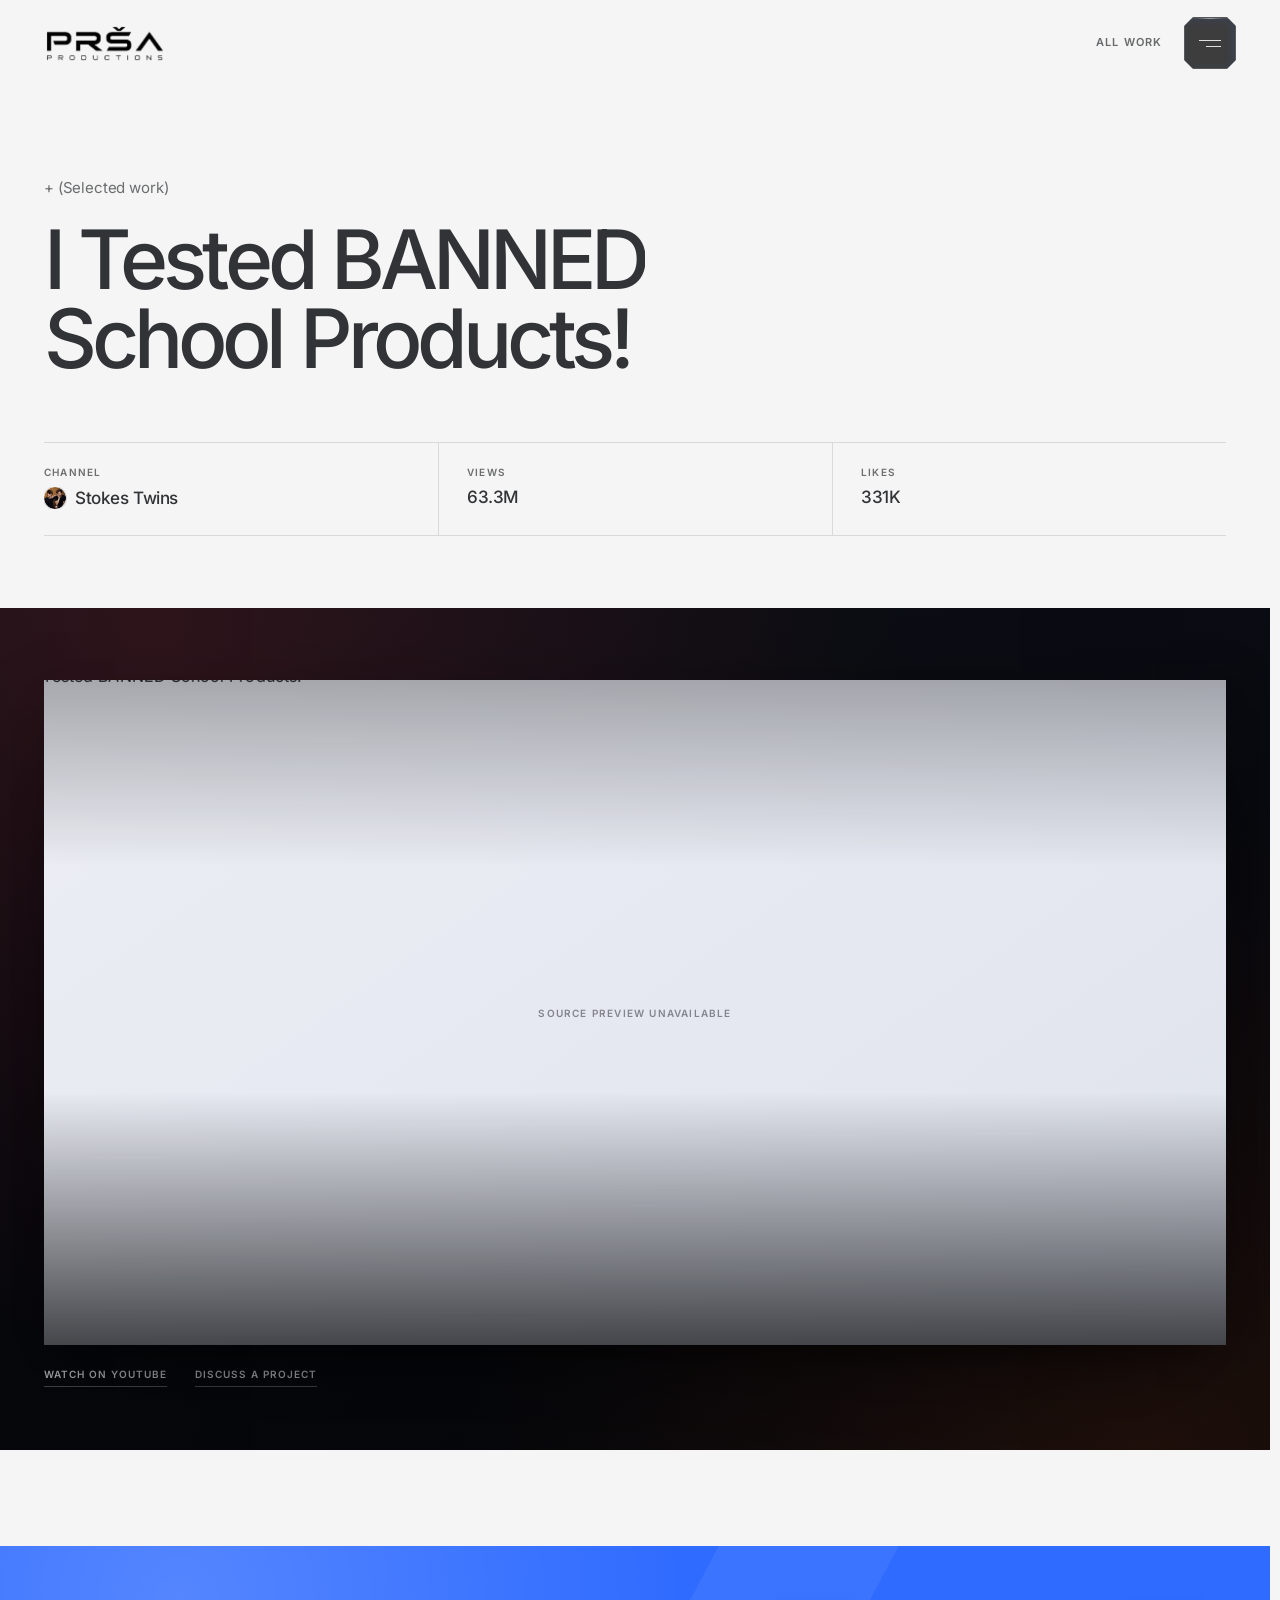
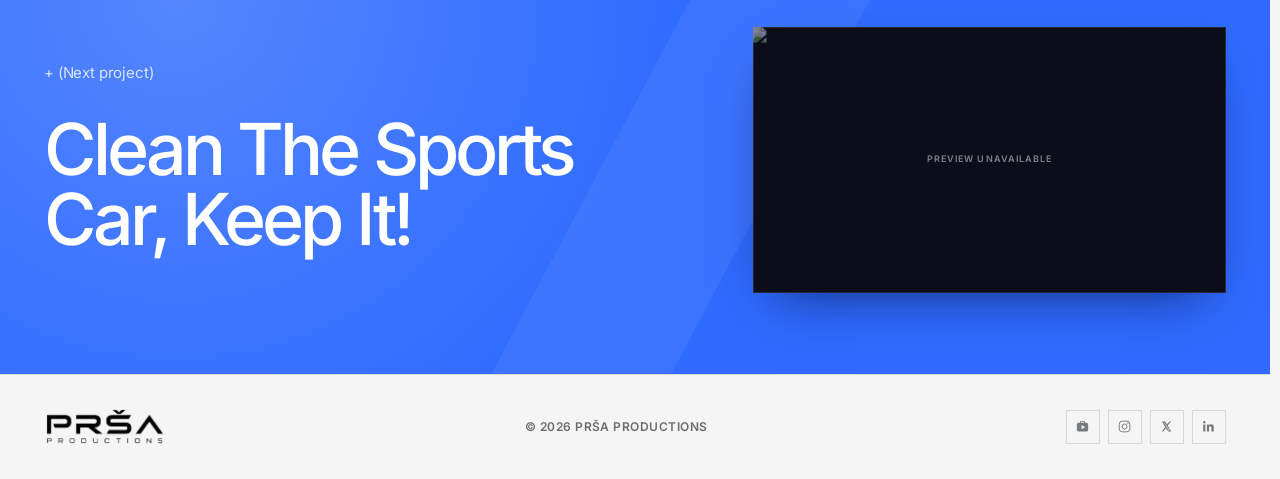
==== commit a59ec498: "Apply Typhon's remaster-172 patch: hit areas, phone legibility, graded portrait Four files from the " ====
--- a/case-study.html
+++ b/case-study.html
@@ -25,7 +25,7 @@
 <link rel="preconnect" href="https://i.ytimg.com" crossorigin />
 <link rel="dns-prefetch" href="https://i.ytimg.com" />
 <link rel="stylesheet" href="assets/fonts.css" />
-<link rel="stylesheet" href="styles.css?v=remaster-169" />
+<link rel="stylesheet" href="styles.css?v=remaster-172" />
 <script src="assets/project-transition.js?v=2" defer></script>
 <script>try{if(sessionStorage.getItem('prsa-route')&&!matchMedia('(prefers-reduced-motion: reduce)').matches){document.documentElement.classList.add('route-arrived')}}catch(e){}</script>
 </head>
@@ -40,7 +40,7 @@
       <span id="routeTransitionMeta">Prša Productions</span>
       <strong id="routeTransitionTitle">Selected work</strong>
     </div>
-    <figure class="route-transition-media"><img id="routeTransitionImage" src="" alt="" decoding="async" /></figure>
+    <figure class="route-transition-media"><img id="routeTransitionImage" alt="" decoding="async" /></figure>
   </div>
   <span class="route-transition-brand">Prša Productions</span>
   <span class="route-transition-progress" aria-hidden="true"></span>
--- a/assets/fonts.css
+++ b/assets/fonts.css
@@ -8,4 +8,6 @@
 @font-face{font-family:"Inter";font-style:normal;font-weight:400;font-display:swap;src:url("fonts/inter-latin-400-normal.woff2") format("woff2")}
 @font-face{font-family:"Inter";font-style:normal;font-weight:400;font-display:swap;src:url("fonts/inter-latin-ext-400-normal.woff2") format("woff2");unicode-range:U+0100-02BA,U+1E00-1EFF}
 @font-face{font-family:"Inter";font-style:normal;font-weight:500;font-display:swap;src:url("fonts/inter-latin-500-normal.woff2") format("woff2")}
+@font-face{font-family:"Inter";font-style:normal;font-weight:500;font-display:swap;src:url("fonts/inter-latin-ext-500-normal.woff2") format("woff2");unicode-range:U+0100-02BA,U+1E00-1EFF}
 @font-face{font-family:"Inter";font-style:normal;font-weight:600;font-display:swap;src:url("fonts/inter-latin-600-normal.woff2") format("woff2")}
+@font-face{font-family:"Inter";font-style:normal;font-weight:600;font-display:swap;src:url("fonts/inter-latin-ext-600-normal.woff2") format("woff2");unicode-range:U+0100-02BA,U+1E00-1EFF}
--- a/styles.css
+++ b/styles.css
@@ -130,7 +130,9 @@
 .menu-btn::after,.mclose::after{content:"";position:absolute;top:0;left:24%;width:52%;height:1px;background:linear-gradient(90deg,transparent,rgba(255,255,255,.66),transparent);opacity:.68;transition:opacity .16s var(--ease);pointer-events:none}
 .menu-btn:hover,.menu-btn:focus-visible,.mclose:hover,.mclose:focus-visible{border-color:rgba(255,255,255,.24);background:rgba(17,17,17,.96);color:#fff;box-shadow:inset 0 1px 0 rgba(255,255,255,.1),inset -3px 2px 9px rgba(47,107,255,.2),0 14px 32px rgba(0,0,0,.34);transform:scale(.975)}
 .menu-btn:hover::after,.menu-btn:focus-visible::after,.mclose:hover::after,.mclose:focus-visible::after{opacity:1}
-.menu-btn:focus-visible,.mclose:focus-visible{box-shadow:0 0 0 2px rgba(47,107,255,.42),inset 0 1px 0 rgba(255,255,255,.1),0 14px 32px rgba(0,0,0,.34)}
+/* the chip is clip-path'd to a chamfer, which eats an outer ring completely (measured: 0 lit pixels) - the
+   focus indicator has to live INSIDE the shape */
+.menu-btn:focus-visible,.mclose:focus-visible{box-shadow:inset 0 0 0 2px rgba(47,107,255,.92),inset 0 1px 0 rgba(255,255,255,.1),0 14px 32px rgba(0,0,0,.34)}
 .menu-btn:active,.mclose:active{transform:scale(.96)}
 .menu-bars{display:flex;width:22px;flex-direction:column;align-items:flex-end;gap:5px}
 .menu-bars i{display:block;width:22px;height:1px;background:currentColor;transition:width .22s var(--ease-quart)}
@@ -220,6 +222,9 @@
 html.js body:not(.in) .hero-deck .ch{opacity:0;filter:blur(7px)}
 .work-title strong,.work-title .w-strong{font-weight:600;color:var(--blue)}
 .credits-statement .hl-ink{color:var(--ink);font-weight:600}
+/* The COUNT carries the blue; the word "clients" stays ink (Typhon, July 30). The whole .hl-ink stays ONE atomic
+   splitWords unit - the inner <i> rides along, so the phrase never splits into seamed per-word fragments. */
+.credits-statement .hl-count{font-style:normal;color:var(--blue)}
 .credits-statement strong,.credits-statement .w-strong,.credits-statement .hl{display:inline-block;padding:.02em .1em .07em;background:var(--blue);color:#fff;font-weight:600;line-height:.92;-webkit-text-fill-color:#fff}
 .hero-title strong,.hero-title .w-strong{font-weight:600;color:#f4f5f6;background:linear-gradient(180deg,#ffffff 4%,#f7fafd 40%,#dde3ea 56%,#b3bdc9 70%,#e2e8ef 84%,#fdfeff 98%);-webkit-background-clip:text;background-clip:text;-webkit-text-fill-color:transparent;text-shadow:0 1px 0 rgba(255,255,255,.1),0 3px 9px rgba(0,0,0,.42)}
 .hero-deck{max-width:520px;margin-top:26px;color:rgba(242,243,245,.64);font-size:19px;font-weight:400;line-height:1.42;letter-spacing:-.022em;text-wrap:balance}
@@ -273,12 +278,17 @@
 html.js .work-rail.in-view,html.js .about-scene.in-view,html.js .contact-utility.in-view{opacity:1;transform:none;filter:none}
 
 .work-rails{position:relative;z-index:2;display:flex;flex-direction:column;gap:34px}
-.work-rail{position:relative;height:clamp(280px,36svh,390px);pointer-events:auto;-webkit-mask-image:linear-gradient(90deg,transparent 0,#000 4%,#000 96%,transparent 100%);mask-image:linear-gradient(90deg,transparent 0,#000 4%,#000 96%,transparent 100%)}
-.rail-track{display:flex;height:100%;width:max-content;will-change:transform;animation:railDrift 110s linear infinite}
-html.js .work:not(.motion-active) .rail-track{animation-play-state:paused}
-.work-rail--b .rail-track{animation-duration:128s;animation-direction:reverse}
-.rail-set{display:flex;height:100%;gap:28px;padding-right:28px}
-.rail-card{position:relative;height:100%;aspect-ratio:16/9;flex:0 0 auto;overflow:hidden;border-radius:20px;border:1px solid rgba(19,21,26,.1);outline:0;background:#e7e8ea;box-shadow:0 12px 26px -18px rgba(15,17,21,.22);transition:transform .32s var(--ease-spring),box-shadow .32s var(--ease-spring),border-color .32s var(--ease-spring)}
+/* THE BELT IS ONE MECHANISM AT EVERY WIDTH (Aug 2, Gregor: the manual belt was "not working on pc" - "when you
+   hover over it, it stops moving, and u move in"). The rail is a real horizontal scroll container everywhere and
+   the drift is driven by initRailDrift(), NOT a CSS marquee - a keyframed transform cannot be grabbed, so desktop
+   had no way in. Do not reintroduce @keyframes railDrift; pause/resume lives in the rAF loop. */
+.work-rail{position:relative;height:clamp(280px,36svh,390px);pointer-events:auto;overflow-x:auto;overflow-y:hidden;overscroll-behavior-x:contain;scroll-behavior:auto;-webkit-overflow-scrolling:touch;scrollbar-width:none;cursor:grab;-webkit-mask-image:linear-gradient(90deg,transparent 0,#000 4%,#000 96%,transparent 100%);mask-image:linear-gradient(90deg,transparent 0,#000 4%,#000 96%,transparent 100%)}
+.work-rail::-webkit-scrollbar{display:none}
+.work-rail.is-dragging{cursor:grabbing}
+.rail-track{display:flex;height:100%;width:max-content}
+/* the block padding is structural: overflow-y is hidden, so without it the card's -3px hover lift clips */
+.rail-set{display:flex;height:100%;gap:28px;padding:5px 28px 5px 0}
+.rail-card{position:relative;height:100%;aspect-ratio:16/9;flex:0 0 auto;cursor:pointer;overflow:hidden;border-radius:20px;border:1px solid rgba(19,21,26,.1);outline:0;background:#e7e8ea;box-shadow:0 12px 26px -18px rgba(15,17,21,.22);transition:transform .32s var(--ease-spring),box-shadow .32s var(--ease-spring),border-color .32s var(--ease-spring)}
 .rail-card--portrait{aspect-ratio:9/16}
 .rail-card:hover,.rail-card:focus-visible{transform:translateY(-3px);border-color:rgba(19,21,26,.18);box-shadow:0 18px 34px -20px rgba(15,17,21,.3)}
 .rail-card img{width:100%;height:100%;object-fit:cover;filter:saturate(.92) contrast(1.02) brightness(.96);transform:scale(1.012);transition:filter .5s var(--ease-silk),transform .65s var(--ease-silk)}
@@ -289,12 +299,18 @@
 .rail-card.media-unavailable .rail-card-copy{z-index:2;background:none;color:var(--ink);opacity:1;transform:none}
 .rail-card-title{display:-webkit-box;overflow:hidden;max-width:440px;font-size:15px;font-weight:500;letter-spacing:-.02em;line-height:1.25;-webkit-box-orient:vertical;-webkit-line-clamp:2;text-shadow:0 1px 12px rgba(4,6,10,.45)}
 .rail-card:hover .rail-card-copy,.rail-card:focus-visible .rail-card-copy{opacity:1;transform:none}
-.rail-card:focus-visible{outline:2px solid rgba(47,107,255,.5);outline-offset:-6px}
-@keyframes railDrift{from{transform:translateX(0)}to{transform:translateX(-50%)}}
+/* the offset must stay POSITIVE - an inset ring paints under the card's own full-bleed thumbnail and is
+   invisible on every card at every width (measured: 0 lit pixels at -6px, 1261 at +2px) */
+.rail-card:focus-visible{outline:2px solid rgba(47,107,255,.62);outline-offset:2px}
 
 .credits{position:relative;padding:118px 0 160px;overflow:hidden}
-.credits-head{position:relative;margin-bottom:48px}
-.credits-head .kicker{position:absolute;left:0;top:10px;margin:0}
+.credits-head{position:relative;container-type:inline-size;margin-bottom:48px}
+/* the kicker only floats beside the CENTERED statement when the gutter can hold it - the 1000px statement box
+   leaves (W-1000)/2 per side, and below ~1280px that gutter is narrower than the kicker, so "+ (Credits)" was
+   printing straight through "Editing credits..." on 1280-1440 laptops (Gregor's photo, Aug 2). Under the
+   threshold it stacks above the statement like every other section kicker. */
+.credits-head .kicker{margin-bottom:20px}
+@container (min-width:1280px){.credits-head .kicker{position:absolute;left:0;top:10px;margin:0}}
 .credits-statement{font-family:var(--font);font-size:clamp(34px,3.6vw,56px);font-weight:500;line-height:1.12;letter-spacing:-.038em;text-transform:none;max-width:1000px;margin-inline:auto;text-align:center;text-wrap:balance}
 .credits-board{position:relative}
 @property --mon-glow{syntax:"<color>";inherits:true;initial-value:#2F6BFF}
@@ -373,28 +389,36 @@
 .tl-browse-meta{color:rgba(255,255,255,.4);font-size:9px;font-weight:600;letter-spacing:.08em;text-transform:uppercase}
 body:not(.cs-body){-webkit-user-select:none;user-select:none}
 .contact-email{-webkit-user-select:text;user-select:text}
-.work-player{position:fixed;inset:0;width:100%;max-width:none;height:100%;max-height:none;margin:0;padding:0;border:0;overflow:hidden;background:var(--field);color:var(--ink);opacity:0;visibility:hidden;transition:opacity .28s var(--ease),visibility 0s linear .62s}
+/* THE SCREENING ROOM (Aug 2) - the player used to be a dark card marooned on the white field, which read like a
+   document viewer; a video belongs in a dark room. Same grammar as the case-page player and the credits monitor:
+   a key light top-left and a counter light lower-right, both mixed from the CLIENT'S own colour (`--player-glow`,
+   set per video in openPlayer from CHANNEL_PLATES). The light world is untouched - a modal is chrome, not a
+   section, so this does not open the door to more dark rooms on the page itself. */
+.work-player{position:fixed;inset:0;left:0;width:100vw;max-width:none;height:100%;max-height:none;margin:0;padding:0;border:0;overflow:hidden;--player-glow:var(--blue);background:#05070a;color:#fff;opacity:0;visibility:hidden;transition:opacity .28s var(--ease),visibility 0s linear .62s}
 .work-player[open]{display:block}
 .work-player::backdrop{background:transparent}
 .work-player.is-open{opacity:1;visibility:visible;transition:opacity .28s var(--ease),visibility 0s linear 0s}
 .work-player.is-closing{pointer-events:none}
-.work-player-field{position:absolute;inset:0;z-index:0;background:var(--field)}
+.work-player-field{position:absolute;inset:0;z-index:0;background:linear-gradient(168deg,#0a0d13,#05070a 64%)}
+.work-player-field::before,.work-player-field::after{content:"";position:absolute;inset:0;pointer-events:none;transition:background .5s var(--ease)}
+.work-player-field::before{background:radial-gradient(76% 62% at 16% 4%,color-mix(in srgb,var(--player-glow) 17%,transparent),transparent 68%)}
+.work-player-field::after{background:radial-gradient(64% 58% at 88% 98%,color-mix(in srgb,var(--player-glow) 13%,transparent),transparent 66%);filter:hue-rotate(26deg)}
 .work-player-top{position:absolute;z-index:4;top:0;left:max(var(--pad),env(safe-area-inset-left));right:max(var(--pad),env(safe-area-inset-right));height:86px;display:flex;align-items:center;justify-content:space-between;pointer-events:none}
-.work-player-wordmark{width:auto;height:39px;filter:invert(1)}
-.work-player-close{position:relative;isolation:isolate;width:52px;height:52px;border:1px solid rgba(255,255,255,.16);outline:0;overflow:hidden;background:rgba(26,26,26,.88);-webkit-backdrop-filter:blur(28px) saturate(1.18);backdrop-filter:blur(28px) saturate(1.18);color:#fff;pointer-events:auto;clip-path:polygon(9px 0,calc(100% - 9px) 0,100% 9px,100% calc(100% - 9px),calc(100% - 9px) 100%,9px 100%,0 calc(100% - 9px),0 9px);box-shadow:0 12px 30px -10px rgba(15,17,21,.42),inset 0 1px 0 rgba(255,255,255,.08),inset -3px 2px 8px rgba(47,107,255,.13);transition:background .24s var(--ease),border-color .24s var(--ease),transform .28s var(--ease-spring),box-shadow .28s var(--ease)}
+.work-player-wordmark{width:auto;height:39px;opacity:.9}
+.work-player-close{position:relative;isolation:isolate;width:52px;height:52px;border:1px solid rgba(255,255,255,.14);outline:0;overflow:hidden;background:rgba(255,255,255,.055);-webkit-backdrop-filter:blur(28px) saturate(1.18);backdrop-filter:blur(28px) saturate(1.18);color:#fff;pointer-events:auto;clip-path:polygon(9px 0,calc(100% - 9px) 0,100% 9px,100% calc(100% - 9px),calc(100% - 9px) 100%,9px 100%,0 calc(100% - 9px),0 9px);box-shadow:0 12px 30px -10px rgba(15,17,21,.42),inset 0 1px 0 rgba(255,255,255,.08),inset -3px 2px 8px rgba(47,107,255,.13);transition:background .24s var(--ease),border-color .24s var(--ease),transform .28s var(--ease-spring),box-shadow .28s var(--ease)}
 .work-player-close::before{content:"";position:absolute;z-index:-1;inset:0;background:linear-gradient(118deg,transparent 35%,rgba(47,107,255,.22),transparent 68%);opacity:0;transition:opacity .3s var(--ease)}
 .work-player-close::after{content:"";position:absolute;top:0;left:24%;width:52%;height:1px;background:linear-gradient(90deg,transparent,rgba(255,255,255,.72),transparent);opacity:.7;pointer-events:none}
 .work-player-close span{position:absolute;inset:0;transition:transform .32s var(--ease-spring)}
 .work-player-close i{position:absolute;left:16px;top:25px;width:20px;height:1.5px;background:currentColor;border-radius:1px}
 .work-player-close i:first-child{transform:rotate(45deg)}
 .work-player-close i:last-child{transform:rotate(-45deg)}
-.work-player-close:hover,.work-player-close:focus-visible{border-color:rgba(255,255,255,.28);background:#111318;transform:scale(.98);box-shadow:0 15px 34px -10px rgba(0,0,0,.58),inset 0 1px 0 rgba(255,255,255,.12),inset -3px 2px 9px rgba(47,107,255,.22)}
+.work-player-close:hover,.work-player-close:focus-visible{border-color:rgba(255,255,255,.34);background:rgba(255,255,255,.11);transform:scale(.98);box-shadow:0 15px 34px -10px rgba(0,0,0,.58),inset 0 1px 0 rgba(255,255,255,.12),inset -3px 2px 9px rgba(47,107,255,.22)}
 .work-player-close:hover::before,.work-player-close:focus-visible::before{opacity:1}
 .work-player-close:hover span,.work-player-close:focus-visible span{transform:rotate(90deg)}
 .work-player-close:focus-visible{outline:2px solid rgba(47,107,255,.78);outline-offset:4px}
 .work-player-shell{position:relative;z-index:2;width:100%;height:100vh;height:100dvh;padding:clamp(94px,10vh,112px) max(var(--pad),env(safe-area-inset-right)) max(18px,env(safe-area-inset-bottom)) max(var(--pad),env(safe-area-inset-left));display:flex;align-items:center;justify-content:center;overflow-x:hidden;overflow-y:auto;overscroll-behavior:contain;scrollbar-width:none}
 .work-player-shell::-webkit-scrollbar{display:none}
-.work-player-window{--player-width:min(100%,1560px,calc((100vh - 222px) * 1.7778));--player-width:min(100%,1560px,calc((100dvh - 222px) * 1.7778));position:relative;width:var(--player-width);max-width:100%;margin:auto;display:flex;flex-direction:column;flex:0 0 auto;overflow:hidden;border:1px solid rgba(6,8,12,.18);border-radius:12px;background:linear-gradient(165deg,#0a0d13,#05070a 68%);box-shadow:0 34px 80px -36px rgba(15,18,24,.52),0 12px 32px -18px rgba(15,18,24,.34),inset 0 1px 0 rgba(255,255,255,.09);opacity:0;filter:blur(6px);transform:translateY(22px) scale(.985);transition:opacity .42s .02s var(--ease),filter .52s .02s var(--ease-silk),transform .58s .02s var(--ease-silk)}
+.work-player-window{--player-width:min(100%,1560px,calc((100vh - 222px) * 1.7778));--player-width:min(100%,1560px,calc((100dvh - 222px) * 1.7778));position:relative;width:var(--player-width);max-width:100%;margin:auto;display:flex;flex-direction:column;flex:0 0 auto;overflow:hidden;border:1px solid rgba(255,255,255,.1);border-radius:12px;background:linear-gradient(165deg,#0e1219,#070a0f 70%);box-shadow:0 46px 110px -40px rgba(0,0,0,.9),0 16px 44px -26px rgba(0,0,0,.7),0 0 0 1px rgba(255,255,255,.03),inset 0 1px 0 rgba(255,255,255,.07);opacity:0;filter:blur(6px);transform:translateY(22px) scale(.985);transition:opacity .42s .02s var(--ease),filter .52s .02s var(--ease-silk),transform .58s .02s var(--ease-silk)}
 .work-player-window::after{content:"";position:absolute;z-index:6;inset:0;border-radius:inherit;box-shadow:inset 0 0 0 1px rgba(255,255,255,.045);pointer-events:none}
 .work-player.is-open .work-player-window{opacity:1;filter:none;transform:none}
 .work-player-stage{position:relative;width:100%;aspect-ratio:16/9;flex:0 0 auto;overflow:hidden;background:#020305}
@@ -410,7 +434,7 @@
 .work-player-loading i{position:absolute;top:0;left:-28%;width:28%;height:100%;background:linear-gradient(90deg,transparent,var(--blue),rgba(255,255,255,.9),transparent);box-shadow:0 0 12px rgba(47,107,255,.55);animation:workPlayerLoad 1.25s var(--ease) infinite}
 .work-player-stage.is-ready .work-player-loading{opacity:0}
 @keyframes workPlayerLoad{to{transform:translateX(460%)}}
-.work-player-meta{width:100%;min-height:88px;padding:17px 22px 19px;display:flex;align-items:flex-end;justify-content:space-between;gap:28px;border-top:1px solid rgba(255,255,255,.09);background:linear-gradient(180deg,rgba(255,255,255,.035),rgba(255,255,255,.012));color:#fff}
+.work-player-meta{width:100%;min-height:84px;padding:16px 22px;display:flex;align-items:center;justify-content:space-between;gap:28px;border-top:1px solid rgba(255,255,255,.09);background:linear-gradient(180deg,rgba(255,255,255,.035),rgba(255,255,255,.012));color:#fff}
 .work-player-copy{min-width:0;display:flex;flex-direction:column;gap:8px}
 .work-player-copy>span{color:rgba(255,255,255,.48);font-size:10px;font-weight:600;line-height:1;letter-spacing:.12em;text-transform:uppercase}
 .work-player-copy h2{overflow:hidden;max-width:min(960px,72vw);color:#fff;font-family:var(--font);font-size:clamp(18px,1.8vw,27px);font-weight:500;line-height:1.16;letter-spacing:-.032em;text-transform:none;text-overflow:ellipsis;white-space:nowrap}
@@ -421,13 +445,15 @@
 .work-player-source:focus-visible{outline:2px solid rgba(47,107,255,.58);outline-offset:5px}
 .work-player--portrait .work-player-window{--portrait-stage:min(440px,42vw,calc((100vh - 128px) * .5625));--portrait-stage:min(440px,42vw,calc((100dvh - 128px) * .5625));--portrait-dock:clamp(300px,28vw,410px);width:min(100%,calc(var(--portrait-stage) + var(--portrait-dock)));display:grid;grid-template-columns:var(--portrait-stage) minmax(0,1fr)}
 .work-player--portrait .work-player-stage{aspect-ratio:9/16}
-.work-player--portrait .work-player-meta{min-height:0;padding:clamp(25px,3vw,40px);flex-direction:column;align-items:stretch;justify-content:space-between;gap:28px;border-top:0;border-left:1px solid rgba(255,255,255,.09)}
+.work-player--portrait .work-player-meta{min-height:0;padding:clamp(25px,3vw,40px);flex-direction:column;align-items:stretch;justify-content:center;gap:24px;border-top:0;border-left:1px solid rgba(255,255,255,.09)}
 .work-player--portrait .work-player-copy{gap:12px}
 .work-player--portrait .work-player-copy h2{max-width:100%;font-size:clamp(24px,2.3vw,34px);line-height:1.08;white-space:normal;display:-webkit-box;-webkit-line-clamp:4;-webkit-box-orient:vertical}
 .work-player--portrait .work-player-source{align-self:flex-start}
-html.work-player-open{overflow:hidden;overscroll-behavior:none}
+/* release the reserved gutter with the scrollbar: `scrollbar-gutter:stable` keeps painting a strip of the page
+   canvas OUTSIDE the dialog's box, which was invisible while the player was light and is a seam of daylight
+   down the right edge of a dark room. */
+html.work-player-open{overflow:hidden;overscroll-behavior:none;scrollbar-gutter:auto}
 body.work-player-open{position:fixed;top:calc(var(--work-player-scroll-y,0px) * -1);left:0;right:0;width:100%;overflow:hidden;overscroll-behavior:none}
-body.work-player-open .work .rail-track{animation-play-state:paused}
 .tl-body{position:relative;z-index:1;overflow-x:auto;overscroll-behavior-x:contain;cursor:crosshair;background:rgba(3,5,8,.2);scrollbar-width:thin;scrollbar-color:rgba(255,255,255,.2) transparent}
 .tl-body::-webkit-scrollbar{height:5px}
 .tl-body::-webkit-scrollbar-track{background:transparent}
@@ -501,8 +527,8 @@
 .contact-copy:focus-visible{outline:2px solid rgba(47,107,255,.45);outline-offset:3px}
 .contact-utility{margin-top:40px;padding-top:26px;display:flex;align-items:center;justify-content:space-between;gap:20px 32px;border-top:1px solid rgba(19,21,26,.18)}
 .contact-elsewhere-links{display:flex;align-items:center;justify-content:flex-end;flex-wrap:wrap;gap:8px 28px}
-.contact-elsewhere-links a{position:relative;display:inline-flex;align-items:center;padding:9px 0;outline:0;color:rgba(49,51,54,.7);font-size:13px;font-weight:500;letter-spacing:-.01em;transition:color .28s var(--ease)}
-.contact-elsewhere-links a::after{content:"";position:absolute;left:0;right:0;bottom:4px;height:1px;background:var(--blue);transform:scaleX(0);transform-origin:right center;transition:transform .34s var(--ease-silk)}
+.contact-elsewhere-links a{position:relative;display:inline-flex;align-items:center;padding:9px 12px;margin-inline:-12px;outline:0;color:rgba(49,51,54,.7);font-size:13px;font-weight:500;letter-spacing:-.01em;transition:color .28s var(--ease)}
+.contact-elsewhere-links a::after{content:"";position:absolute;left:12px;right:12px;bottom:4px;height:1px;background:var(--blue);transform:scaleX(0);transform-origin:right center;transition:transform .34s var(--ease-silk)}
 .contact-elsewhere-links a:hover,.contact-elsewhere-links a:focus-visible{color:var(--blue)}
 .contact-elsewhere-links a:hover::after,.contact-elsewhere-links a:focus-visible::after{transform:scaleX(1);transform-origin:left center}
 .contact-elsewhere-links a:focus-visible{outline:2px solid rgba(47,107,255,.45);outline-offset:4px}
@@ -568,7 +594,7 @@
 .cs-heading{display:block}
 .cs-heading-copy{min-width:0;max-width:1180px}
 .cs-heading .kicker{margin-bottom:26px}
-.cs-hero h1{max-width:16ch;font-family:var(--font);font-size:clamp(52px,6.4vw,94px);font-weight:500;line-height:.96;letter-spacing:-.06em;text-transform:none;text-wrap:balance}
+.cs-hero h1{max-width:16ch;font-family:var(--font);font-size:clamp(52px,6.4vw,94px);font-weight:500;line-height:.96;letter-spacing:-.06em;text-transform:none;text-wrap:balance;overflow-wrap:anywhere}
 .cs-hero h1 .w-mask{display:inline-block;overflow:hidden;vertical-align:bottom;padding-bottom:.12em;margin-bottom:-.12em}
 .cs-hero h1 .w{display:inline-block;transform:none;transition:transform .9s var(--ease-silk);transition-delay:calc(var(--wi) * 42ms + .06s)}
 html.js body:not(.cs-ready) .cs-hero h1 .w{transform:translateY(115%)}
@@ -676,7 +702,7 @@
   .hero-cta:hover,.hero-cta:focus-visible{transform:none}
   .mnav.open .mlinks a{animation:none;opacity:1;transform:none;filter:none}
   .menu-media-plane,.menu-media-track,.rail-track{transition:none;animation:none}
-  .rail-card,.rail-card img,.rail-card-copy,.contact-email::after,.contact-copy,.contact-copy::before,.contact-copy [data-copy-symbol],.contact-elsewhere-links a,.contact-elsewhere-links a::after,.footer-button,.footer-button::before,.footer-button::after,.footer-button>span:first-child,.cs-browser-track a,.cs-browser-thumb,.cs-browser-thumb img,.clip,.tl-monitor-stage,.foot-socials a::before{transition:none}
+  #nav.nav-tuck,.rail-card,.rail-card img,.rail-card-copy,.contact-email::after,.contact-copy,.contact-copy::before,.contact-copy [data-copy-symbol],.contact-elsewhere-links a,.contact-elsewhere-links a::after,.footer-button,.footer-button::before,.footer-button::after,.footer-button>span:first-child,.cs-browser-track a,.cs-browser-thumb,.cs-browser-thumb img,.clip,.tl-monitor-stage,.foot-socials a::before{transition:none}
   .rail-card:hover,.rail-card:focus-visible,.contact-copy:hover,.contact-copy:focus-visible,.footer-button:hover,.footer-button:focus-visible{transform:none}
   .footer-button::after{display:none}
   .footer-button:hover>span:first-child,.footer-button:focus-visible>span:first-child{transform:none}
@@ -751,20 +777,19 @@
   .work-player-wordmark{height:27px}
   .work-player-close{width:48px;height:48px}
   .work-player-close i{left:14px;top:23px}
-  .work-player-shell{padding:78px max(var(--pad),env(safe-area-inset-right)) max(16px,env(safe-area-inset-bottom)) max(var(--pad),env(safe-area-inset-left))}
+  .work-player-shell{padding:78px max(20px,env(safe-area-inset-right)) max(16px,env(safe-area-inset-bottom)) max(20px,env(safe-area-inset-left))}
   .work-player-window{--player-width:min(100%,calc((100vh - 210px) * 1.7778));--player-width:min(100%,calc((100dvh - 210px) * 1.7778));border-radius:10px}
-  .work-player-meta{min-height:104px;padding:15px 17px 17px;align-items:flex-start}
+  .work-player-meta{min-height:0;padding:14px 16px 15px;align-items:flex-start}
   .work-player-copy h2{max-width:68vw;font-size:18px;line-height:1.22;white-space:normal;display:-webkit-box;-webkit-line-clamp:2;-webkit-box-orient:vertical}
   .work-player-source{padding-top:7px;font-size:10px}
   .work-player--portrait .work-player-window{--portrait-stage:min(430px,100%,calc((100vh - 235px) * .5625));--portrait-stage:min(430px,100%,calc((100dvh - 235px) * .5625));width:var(--portrait-stage);display:flex}
-  .work-player--portrait .work-player-meta{min-height:112px;padding:16px 17px 18px;gap:12px;border-top:1px solid rgba(255,255,255,.09);border-left:0}
+  .work-player--portrait .work-player-meta{min-height:0;padding:15px 16px 16px;gap:10px;border-top:1px solid rgba(255,255,255,.09);border-left:0}
   .work-player--portrait .work-player-copy{gap:8px}
   .work-player--portrait .work-player-copy h2{font-size:19px;line-height:1.16;-webkit-line-clamp:2}
   .about,.contact{padding:88px 0}
-  .about{min-height:0;padding:80px 0 0}
+  .about{min-height:88svh;padding:96px 0 0;justify-content:flex-end}
   .credits{padding:82px 0 96px}
   .credits-head{margin-bottom:34px}
-  .credits-head .kicker{position:static;margin-bottom:20px}
   .credits-statement{font-size:clamp(30px,6vw,42px);margin-inline:0;text-align:left}
   .tl{--tl-gutter:36px}
   .tl-monitor{height:236px}
@@ -776,20 +801,36 @@
   .tl-lane{height:56px}
   .clip{height:42px;font-size:11.5px;padding:0 11px;border-radius:10px}
   .clip-pfp{width:21px;height:21px}
-  .about-head{margin-bottom:26px}
-  .about-scene{margin-top:0;padding-top:0}
+  /* Pan affordance parity (audit F3, Aug 3): the board pans on a 940-980px canvas here too, so the coarse-band
+     at-start/at-end reactive edge masks apply below 821px as well. syncTimelineEdges already maintains the
+     classes at every width - this is pure CSS parity, no new motion. */
+  .tl-body{-webkit-mask-image:linear-gradient(90deg,transparent 0,#000 5%,#000 95%,transparent 100%);mask-image:linear-gradient(90deg,transparent 0,#000 5%,#000 95%,transparent 100%)}
+  .tl-body.at-start{-webkit-mask-image:linear-gradient(90deg,#000 0,#000 95%,transparent 100%);mask-image:linear-gradient(90deg,#000 0,#000 95%,transparent 100%)}
+  .tl-body.at-end{-webkit-mask-image:linear-gradient(90deg,transparent 0,#000 5%,#000 100%);mask-image:linear-gradient(90deg,transparent 0,#000 5%,#000 100%)}
+  .tl-body.at-start.at-end{-webkit-mask-image:none;mask-image:none}
+  /* MOBILE ABOUT = ONE CINEMATIC SCENE (July 30, Typhon: "the about can deffo be more peak"). The portrait goes
+     FULL-BLEED behind the copy and the statement anchors LOW-LEFT - the hero's own composition. The old stacked
+     "text block, then a 250px photo block with a hard bottom cut" read as two flat panels, not a room. */
+  .about-head{position:relative;z-index:2;margin-bottom:0}
+  .about-scene{margin-top:auto;padding-top:110px;padding-bottom:20px}
   .about-scene h2{font-size:clamp(34px,9vw,50px)}
-  .about-scene p{font-size:17px}
-  .about-figure{position:relative;inset:auto;order:3;width:100%;height:64vw;max-height:460px;margin-top:44px;-webkit-mask-image:linear-gradient(180deg,transparent 0,#000 14%);mask-image:linear-gradient(180deg,transparent 0,#000 14%)}
-  .about-figure img{object-position:50% 22%}
+  .about-scene p{width:min(100%,430px);margin-top:22px;font-size:17px}
+  .about-figure{position:absolute;inset:0;order:0;width:100%;height:100%;max-height:none;margin:0;-webkit-mask-image:none;mask-image:none}
+  .about-figure img{object-position:54% 16%}
+  /* Legibility scrim: heavy at the foot where the copy sits, lighter at the crown so his face stays open. */
+  .about-figure::after{background:linear-gradient(0deg,rgba(5,7,10,.95) 0%,rgba(5,7,10,.88) 24%,rgba(5,7,10,.48) 50%,rgba(5,7,10,.1) 74%,transparent 88%),linear-gradient(180deg,rgba(5,7,10,.82),rgba(5,7,10,.24) 20%,transparent 38%)}
   .contact-head{grid-template-columns:1fr;gap:22px}
   .contact-head .kicker{padding-top:0}
   .contact-statement{font-size:clamp(19px,4.6vw,24px)}
   .contact-hero{margin-top:30px}
   .contact-email{font-size:clamp(36px,9vw,58px)}
-  .contact-copy{width:max-content}
-  .contact-utility{margin-top:28px;padding-top:22px;flex-wrap:wrap;align-items:flex-start}
-  .contact-elsewhere-links{justify-content:flex-start;gap:4px 24px}
+  /* MOBILE CONTACT (July 30, Typhon: "feels weird with how stuff are placed"): the copy button and a right-aligned
+     2x2 social grid fought each other across a half-empty row. They now STACK - full-width control first, then the
+     links as one left-aligned wrapping line under it. One column, one reading order. */
+  .contact-utility{display:flex;flex-direction:column;align-items:stretch;margin-top:30px;padding-top:24px;gap:26px}
+  .contact-copy{width:100%;height:54px;justify-content:center;gap:14px;padding:0 20px}
+  .contact-elsewhere-links{display:flex;flex-wrap:wrap;justify-content:flex-start;gap:14px 26px}
+  .contact-elsewhere-links a{min-height:32px}
   .footer-cta{padding:64px 0 68px}
   .footer-cta-inner{grid-template-columns:1fr;gap:44px}
   .footer-kicker{padding-top:0}
@@ -813,6 +854,7 @@
   .cs-hero{padding:72px 0 48px}
   .cs-heading .kicker{margin-bottom:20px}
   .cs-hero h1{font-size:clamp(44px,13vw,68px)}
+  .cs-fact strong{white-space:normal}   /* the cell has the height; ellipsising a one-word value wastes it */
   .cs-facts{padding-bottom:52px}
   .cs-facts-grid{grid-auto-flow:row;grid-template-columns:repeat(2,minmax(0,1fr))}
   .cs-scope-grid{grid-template-columns:1fr;gap:16px}
@@ -859,21 +901,25 @@
   .contact-statement{font-size:22px;line-height:1.2;letter-spacing:0}
   .work-head{margin-bottom:34px}
   .work-rails{gap:20px}
-  .work-rail{height:196px;overflow-x:auto;overflow-y:hidden;padding-inline:var(--pad);scroll-padding-inline:var(--pad);scroll-snap-type:x mandatory;overscroll-behavior-x:contain;-webkit-overflow-scrolling:touch;-webkit-mask-image:none;mask-image:none;scrollbar-width:none}
+  .work-rail{height:196px;overflow-x:auto;overflow-y:hidden;padding-inline:var(--pad);scroll-padding-inline:var(--pad);overscroll-behavior-x:contain;-webkit-overflow-scrolling:touch;-webkit-mask-image:linear-gradient(90deg,transparent 0,#000 5%,#000 95%,transparent 100%);mask-image:linear-gradient(90deg,transparent 0,#000 5%,#000 95%,transparent 100%);scrollbar-width:none;scroll-behavior:auto}
   .work-rail::-webkit-scrollbar{display:none}
-  .rail-track,.work-rail--b .rail-track{width:max-content;height:100%;animation:none!important;transform:none!important;will-change:auto}
   .rail-set{height:100%;gap:14px;padding-right:var(--pad)}
-  .rail-set[aria-hidden="true"]{display:none}
-  .rail-card{height:100%;border-radius:12px;scroll-snap-align:start;scroll-snap-stop:normal}
+  .rail-card{height:100%;border-radius:12px}
   .rail-card-copy{padding:46px 14px 12px}
 
   .work-player-top{left:max(var(--pad),env(safe-area-inset-left));right:max(var(--pad),env(safe-area-inset-right));height:calc(70px + env(safe-area-inset-top));padding-top:env(safe-area-inset-top)}
   .work-player-shell{padding:calc(78px + env(safe-area-inset-top)) max(var(--pad),env(safe-area-inset-right)) max(16px,env(safe-area-inset-bottom)) max(var(--pad),env(safe-area-inset-left))}
 
-  .credits{padding:88px 0 112px;overflow:visible}
+  /* Scroll-away chrome: no slab, no halo - the wordmark simply leaves while you read downward.
+     Duplicated verbatim for landscape phones below - see the landscape block at the end of this file. */
+  #nav{transition:opacity .34s var(--ease),transform .42s var(--ease-silk),background .35s var(--ease)}
+  body.in #nav.nav-tuck{opacity:0;transform:translateY(-118%);pointer-events:none}
+  body.in #nav.nav-tuck .menu-btn{pointer-events:none}
+
+  .credits{padding:88px 0 76px}
   .credits-head{margin-bottom:36px}
-  .tl{overflow:visible}
-  .tl-monitor{position:sticky;top:calc(70px + env(safe-area-inset-top));z-index:8;height:252px;box-shadow:0 18px 34px -26px rgba(0,0,0,.88)}
+  /* The monitor stays IN FLOW above the board (sticky covered lanes L1-L2 whole - the board must never be decapitated). */
+  .tl-monitor{height:252px}
   .tl-monitor-card{padding:16px 22px}
   .tl-browse{inset:10px 12px}
   .tl-browse-head{min-height:44px;gap:10px;margin-bottom:6px}
@@ -891,10 +937,10 @@
   .tl-lane{height:58px}
   .clip{height:46px}
 
-  .about{padding:84px 0 0}
+  .about{min-height:86svh;padding:88px 0 0}
   .about-scene h2{font-size:42px;line-height:1.04;letter-spacing:0}
   .about-scene p{font-size:17px;letter-spacing:0}
-  .about-figure{height:min(64vw,300px);max-height:none;margin-top:36px}
+  .about-scene{padding-top:88px}
   .contact{padding:92px 0 88px}
   .contact-head{gap:18px}
   .contact-hero{margin-top:26px}
@@ -902,7 +948,7 @@
   .contact-copy,.btn{min-height:44px}
   .contact-utility{display:grid;grid-template-columns:1fr;gap:14px;margin-top:30px;padding-top:20px}
   .contact-elsewhere-links{justify-content:start}
-  .contact-elsewhere-links a{min-height:44px;padding:11px 0}
+  .contact-elsewhere-links a{min-height:44px;padding:11px 12px}
   .footer-cta{padding:64px 0 68px}
   .footer-cta-inner{gap:36px}
   .footer-cta-main{gap:30px}
@@ -926,15 +972,10 @@
 
 @media(pointer:coarse) and (min-width:821px) and (max-width:1024px){
   body{overflow-x:clip}
-  .work-rail{overflow-x:auto;overflow-y:hidden;padding-inline:var(--pad);scroll-padding-inline:var(--pad);scroll-snap-type:x mandatory;overscroll-behavior-x:contain;-webkit-overflow-scrolling:touch;-webkit-mask-image:none;mask-image:none;scrollbar-width:none}
+  .work-rail{overflow-x:auto;overflow-y:hidden;padding-inline:var(--pad);scroll-padding-inline:var(--pad);overscroll-behavior-x:contain;-webkit-overflow-scrolling:touch;-webkit-mask-image:linear-gradient(90deg,transparent 0,#000 5%,#000 95%,transparent 100%);mask-image:linear-gradient(90deg,transparent 0,#000 5%,#000 95%,transparent 100%);scrollbar-width:none;scroll-behavior:auto}
   .work-rail::-webkit-scrollbar{display:none}
-  .rail-track,.work-rail--b .rail-track{width:max-content;height:100%;animation:none!important;transform:none!important;will-change:auto}
   .rail-set{height:100%;padding-right:var(--pad)}
-  .rail-set[aria-hidden="true"]{display:none}
-  .rail-card{height:100%;scroll-snap-align:start}
-  .credits{overflow:visible}
-  .tl{overflow:visible}
-  .tl-monitor{position:sticky;top:calc(86px + env(safe-area-inset-top));z-index:8;box-shadow:0 18px 34px -26px rgba(0,0,0,.88)}
+  .rail-card{height:100%}
   .tl-browse-close,.tl-browse-more{height:44px}
   .tl-body{cursor:grab;touch-action:auto;scrollbar-width:none;-webkit-mask-image:linear-gradient(90deg,transparent 0,#000 5%,#000 95%,transparent 100%);mask-image:linear-gradient(90deg,transparent 0,#000 5%,#000 95%,transparent 100%)}
   .tl-body::-webkit-scrollbar{display:none}
@@ -943,7 +984,7 @@
   .tl-body.at-start.at-end{-webkit-mask-image:none;mask-image:none}
   .tl-corner,.tl-track-label{position:sticky;left:0;z-index:5;background:#0b0e14}
   .contact-copy,.btn,.cs-back,.cs-actions a{min-height:44px}
-  .contact-elsewhere-links a{min-height:44px}
+  .contact-elsewhere-links a{min-height:44px;min-width:44px}
   .foot-socials a{width:44px;height:44px}
   .cs-menu-project{display:none}
   footer:not(.site-footer){padding-bottom:calc(30px + env(safe-area-inset-bottom))}
@@ -956,20 +997,23 @@
 
 @media(max-width:520px){
   h2{font-size:68px}
-  .work-player-meta{flex-direction:column;gap:8px}
+  .work-player-meta{flex-direction:column;align-items:flex-start;gap:10px}
+  .work-player-copy{gap:7px}
+  .work-player-source{min-height:36px;padding:4px 0}
   .work-player-copy h2{max-width:100%}
   .tl-monitor{height:248px}
   .tl-monitor-card{gap:7px}
   .tl-monitor-identity strong{font-size:19px}
   .tl-monitor-identity img{width:62px;height:62px}
   .tl-monitor-identity img.is-lockup{width:min(190px,80%);height:44px;max-width:none;max-height:none;object-fit:contain}
-  .tl-monitor-ch{font-size:8.5px}
-  .tl-monitor-hint{display:block;opacity:.72;transform:none;margin-top:0;font-size:8px}
+  .tl-monitor-ch{font-size:9.5px}
+  .tl-monitor-hint{display:block;opacity:.72;transform:none;margin-top:0;font-size:10px}
   .tl-scroll{min-width:940px}
   .tl-tick-label{display:none}
   .about-scene h2{font-size:38px}
   .contact-email{font-size:34px;line-height:1.05}
-  .contact-elsewhere-links{display:grid;grid-template-columns:repeat(2,max-content);justify-content:start;column-gap:30px}
+  /* All four fit one line at 360px+ - the 2x2 grid left a dead right half under the button. */
+  .contact-elsewhere-links{display:flex;flex-wrap:wrap;justify-content:flex-start;gap:12px 22px}
   footer:not(.site-footer) .foot{display:grid;grid-template-columns:minmax(0,1fr) auto;gap:18px;padding:0}
   footer:not(.site-footer) .foot>span{grid-column:1/-1}
   footer:not(.site-footer) .foot-socials{grid-column:1/-1;justify-self:start}
@@ -1047,16 +1091,12 @@
   .hero-cta{width:160px;height:48px;margin-top:14px}
   .work{padding:64px 0 56px}
   .work-title,.credits-statement{font-size:30px;letter-spacing:0}
-  .work-rail{height:min(46dvh,190px);overflow-x:auto;overflow-y:hidden;padding-inline:var(--pad);scroll-padding-inline:var(--pad);scroll-snap-type:x mandatory;overscroll-behavior-x:contain;-webkit-overflow-scrolling:touch;-webkit-mask-image:none;mask-image:none;scrollbar-width:none}
+  .work-rail{height:min(46dvh,190px);overflow-x:auto;overflow-y:hidden;padding-inline:var(--pad);scroll-padding-inline:var(--pad);overscroll-behavior-x:contain;-webkit-overflow-scrolling:touch;-webkit-mask-image:linear-gradient(90deg,transparent 0,#000 5%,#000 95%,transparent 100%);mask-image:linear-gradient(90deg,transparent 0,#000 5%,#000 95%,transparent 100%);scrollbar-width:none;scroll-behavior:auto}
   .work-rail::-webkit-scrollbar{display:none}
-  .rail-track,.work-rail--b .rail-track{width:max-content;height:100%;animation:none!important;transform:none!important;will-change:auto}
   .rail-set{height:100%;padding-right:var(--pad)}
-  .rail-set[aria-hidden="true"]{display:none}
-  .rail-card{height:100%;scroll-snap-align:start}
+  .rail-card{height:100%}
   .credits{padding:64px 0 78px}
-  .credits{overflow:visible}
-  .tl{overflow:visible}
-  .tl-monitor{position:sticky;top:calc(58px + env(safe-area-inset-top));z-index:8;height:218px;box-shadow:0 18px 34px -26px rgba(0,0,0,.88)}
+  .tl-monitor{height:218px}
   .tl-scroll{min-width:940px}
   .tl-browse-close,.tl-browse-more{height:44px}
   .tl-body{cursor:grab;touch-action:auto;scrollbar-width:none;-webkit-mask-image:linear-gradient(90deg,transparent 0,#000 5%,#000 95%,transparent 100%);mask-image:linear-gradient(90deg,transparent 0,#000 5%,#000 95%,transparent 100%)}
@@ -1086,3 +1126,14 @@
   .next-copy b{font-size:34px}
   footer:not(.site-footer){padding-bottom:calc(30px + env(safe-area-inset-bottom))}
 }
+
+/* LANDSCAPE PHONES GET THE SCROLL-AWAY CHROME TOO (Aug 2). The tuck was gated at max-width:820px, but a phone
+   held sideways is 844x390 - wider than the gate and shorter than anything - so the floating wordmark stayed
+   pinned and painted straight through the content it was meant to step aside for (measured at 844x390:
+   elementsFromPoint under the wordmark returns .contact-email, dark ink on dark ink). Same rule, landscape
+   metric. Keep this in sync with the tuckNav() gate in index.html. */
+@media(max-height:560px) and (orientation:landscape){
+  #nav{transition:opacity .34s var(--ease),transform .42s var(--ease-silk),background .35s var(--ease)}
+  body.in #nav.nav-tuck{opacity:0;transform:translateY(-118%);pointer-events:none}
+  body.in #nav.nav-tuck .menu-btn{pointer-events:none}
+}
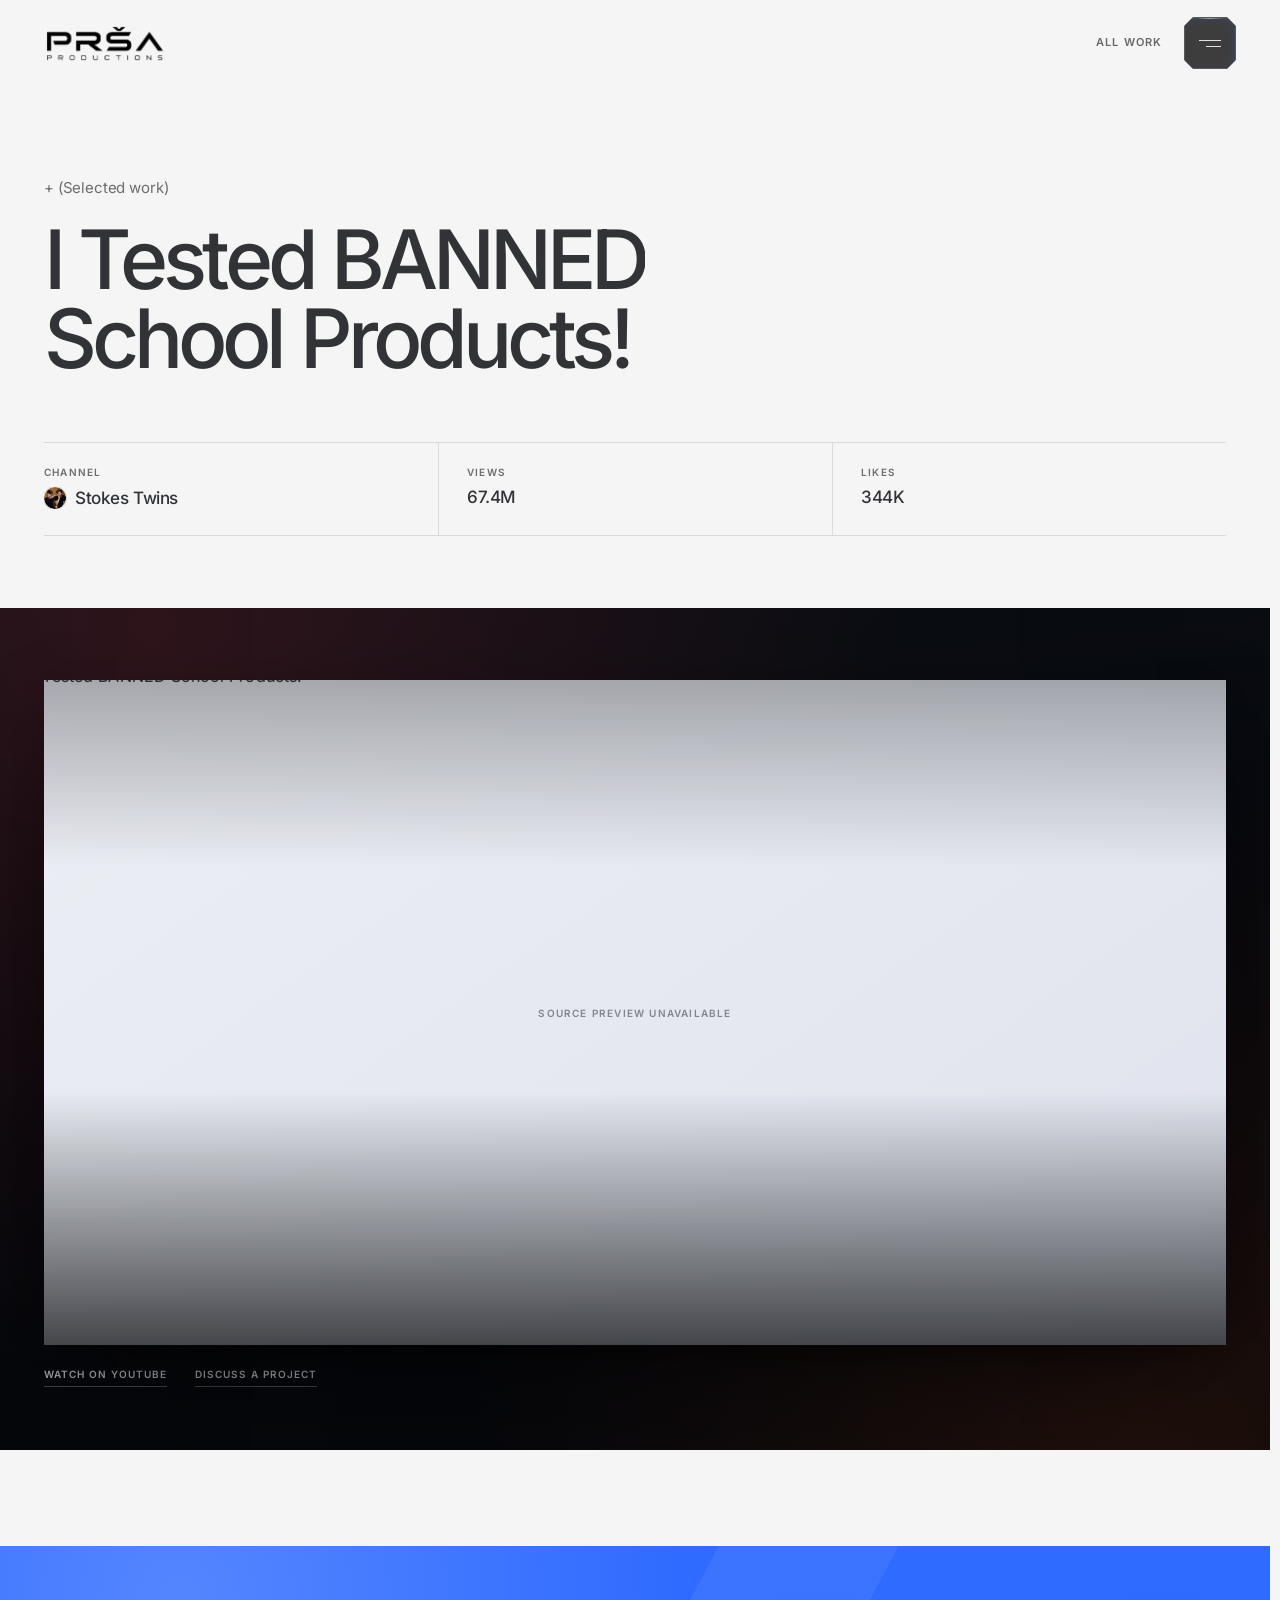
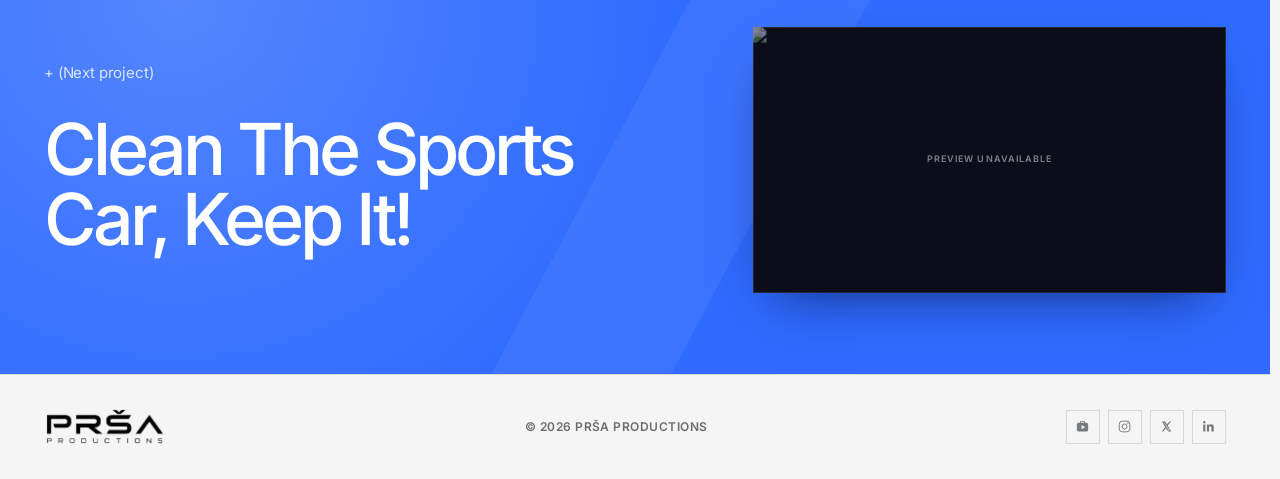
==== commit da6045f2: "Add the CashBlox layer and our own view maths to the stats pipeline Cash's profile was carrying 2 ed" ====
--- a/case-study.html
+++ b/case-study.html
@@ -168,13 +168,13 @@
 
 <script>
 const FALLBACK_WORKS = [
-  {rank:1,id:"FVm-hMh4Q9A",title:"I Tested BANNED School Products!",url:"https://youtu.be/FVm-hMh4Q9A",thumb:"https://i.ytimg.com/vi/FVm-hMh4Q9A/maxresdefault.jpg",thumbFallback:"https://i.ytimg.com/vi/FVm-hMh4Q9A/hqdefault.jpg",views:"63.34M",likes:"330.96K",role:null,channel:"Stokes Twins",format:"landscape"},
-  {rank:2,id:"6EtuOTq5TmM",title:"Clean The Sports Car, Keep It!",url:"https://youtu.be/6EtuOTq5TmM",thumb:"https://i.ytimg.com/vi/6EtuOTq5TmM/maxresdefault.jpg",thumbFallback:"https://i.ytimg.com/vi/6EtuOTq5TmM/hqdefault.jpg",views:"62.17M",likes:"303.5K",role:"VFX",channel:"Stokes Twins",format:"landscape"},
-  {rank:3,id:"oUee1Bv0sFE",title:"I Murdered KPop Demon Hunters..",url:"https://youtu.be/oUee1Bv0sFE",thumb:"https://i.ytimg.com/vi/oUee1Bv0sFE/maxresdefault.jpg",thumbFallback:"https://i.ytimg.com/vi/oUee1Bv0sFE/hqdefault.jpg",views:"52.98M",likes:"291.94K",role:null,channel:"Stokes Twins",format:"landscape"},
-  {rank:4,id:"q1DwSS3O8k4",title:"KPop Demon Hunters Are MISSING..",url:"https://youtu.be/q1DwSS3O8k4",thumb:"https://i.ytimg.com/vi/q1DwSS3O8k4/maxresdefault.jpg",thumbFallback:"https://i.ytimg.com/vi/q1DwSS3O8k4/hqdefault.jpg",views:"28.44M",likes:"249.8K",role:"VFX",channel:"Stokes Twins",format:"landscape"},
-  {rank:5,id:"9Ib1rni1SCc",title:"3 YouTubers Were Murdered..",url:"https://youtu.be/9Ib1rni1SCc",thumb:"https://i.ytimg.com/vi/9Ib1rni1SCc/maxresdefault.jpg",thumbFallback:"https://i.ytimg.com/vi/9Ib1rni1SCc/hqdefault.jpg",views:"26.98M",likes:"201.41K",role:"Intro visual",channel:"Stokes Twins",format:"landscape"},
+  {rank:1,id:"FVm-hMh4Q9A",title:"I Tested BANNED School Products!",url:"https://youtu.be/FVm-hMh4Q9A",thumb:"https://i.ytimg.com/vi/FVm-hMh4Q9A/maxresdefault.jpg",thumbFallback:"https://i.ytimg.com/vi/FVm-hMh4Q9A/hqdefault.jpg",views:"67.4M",likes:"343.66K",role:null,channel:"Stokes Twins",format:"landscape"},
+  {rank:2,id:"6EtuOTq5TmM",title:"Clean The Sports Car, Keep It!",url:"https://youtu.be/6EtuOTq5TmM",thumb:"https://i.ytimg.com/vi/6EtuOTq5TmM/maxresdefault.jpg",thumbFallback:"https://i.ytimg.com/vi/6EtuOTq5TmM/hqdefault.jpg",views:"73.72M",likes:"354.35K",role:"VFX",channel:"Stokes Twins",format:"landscape"},
+  {rank:3,id:"oUee1Bv0sFE",title:"I Murdered KPop Demon Hunters..",url:"https://youtu.be/oUee1Bv0sFE",thumb:"https://i.ytimg.com/vi/oUee1Bv0sFE/maxresdefault.jpg",thumbFallback:"https://i.ytimg.com/vi/oUee1Bv0sFE/hqdefault.jpg",views:"64M",likes:"342.13K",role:null,channel:"Stokes Twins",format:"landscape"},
+  {rank:4,id:"q1DwSS3O8k4",title:"KPop Demon Hunters Are MISSING..",url:"https://youtu.be/q1DwSS3O8k4",thumb:"https://i.ytimg.com/vi/q1DwSS3O8k4/maxresdefault.jpg",thumbFallback:"https://i.ytimg.com/vi/q1DwSS3O8k4/hqdefault.jpg",views:"37.42M",likes:"314.57K",role:"VFX",channel:"Stokes Twins",format:"landscape"},
+  {rank:5,id:"9Ib1rni1SCc",title:"3 YouTubers Were Murdered..",url:"https://youtu.be/9Ib1rni1SCc",thumb:"https://i.ytimg.com/vi/9Ib1rni1SCc/maxresdefault.jpg",thumbFallback:"https://i.ytimg.com/vi/9Ib1rni1SCc/hqdefault.jpg",views:"31.11M",likes:"225.52K",role:"Intro visual",channel:"Stokes Twins",format:"landscape"},
   {rank:6,id:"k6tPeMMUn6A",title:"SIDEMEN GUESS THE FOOTBALLER ft Erling Haaland",url:"https://youtu.be/k6tPeMMUn6A",thumb:"https://i.ytimg.com/vi/k6tPeMMUn6A/maxresdefault.jpg",thumbFallback:"https://i.ytimg.com/vi/k6tPeMMUn6A/hqdefault.jpg",views:"14.35M",likes:"448.07K",role:null,channel:"Sidemen",format:"landscape"},
-  {rank:7,id:"FHF1CNBdBmI",title:"Kids World Cup Tournament",url:"https://youtu.be/FHF1CNBdBmI",thumb:"https://i.ytimg.com/vi/FHF1CNBdBmI/maxresdefault.jpg",thumbFallback:"https://i.ytimg.com/vi/FHF1CNBdBmI/hqdefault.jpg",views:"9.01M",likes:"78.6K",role:"Intro + segmentation graphics",channel:"FutCrunch",format:"landscape"},
+  {rank:7,id:"FHF1CNBdBmI",title:"Kids World Cup Tournament",url:"https://youtu.be/FHF1CNBdBmI",thumb:"https://i.ytimg.com/vi/FHF1CNBdBmI/maxresdefault.jpg",thumbFallback:"https://i.ytimg.com/vi/FHF1CNBdBmI/hqdefault.jpg",views:"19.08M",likes:"139.94K",role:"Intro + segmentation graphics",channel:"FutCrunch",format:"landscape"},
   {rank:8,id:"S_KiWI6dNK4",title:"GUESS THE LANGUAGE (ft. Mrwhosetheboss & Callux)",url:"https://youtu.be/S_KiWI6dNK4",thumb:"https://i.ytimg.com/vi/S_KiWI6dNK4/maxresdefault.jpg",thumbFallback:"https://i.ytimg.com/vi/S_KiWI6dNK4/hqdefault.jpg",views:"6.67M",likes:"175.78K",role:"Cutdown + pacing",channel:"KSI",format:"landscape"},
   {rank:9,id:"qNfFC-v1jfY",title:"Guess The World Cup Footballer",url:"https://youtu.be/qNfFC-v1jfY",thumb:"https://i.ytimg.com/vi/qNfFC-v1jfY/maxresdefault.jpg",thumbFallback:"https://i.ytimg.com/vi/qNfFC-v1jfY/hqdefault.jpg",views:"4.86M",likes:"50.39K",role:null,channel:"John Nellis",format:"landscape"},
   {rank:10,id:"s-XhQ2Ong14",title:"If You Beat The Maze, You Win $1,000!",url:"https://youtu.be/s-XhQ2Ong14",thumb:"https://i.ytimg.com/vi/s-XhQ2Ong14/maxresdefault.jpg",thumbFallback:"https://i.ytimg.com/vi/s-XhQ2Ong14/hqdefault.jpg",views:"4.22M",likes:"23.46K",role:null,channel:"Ben Azelart",format:"landscape"},
